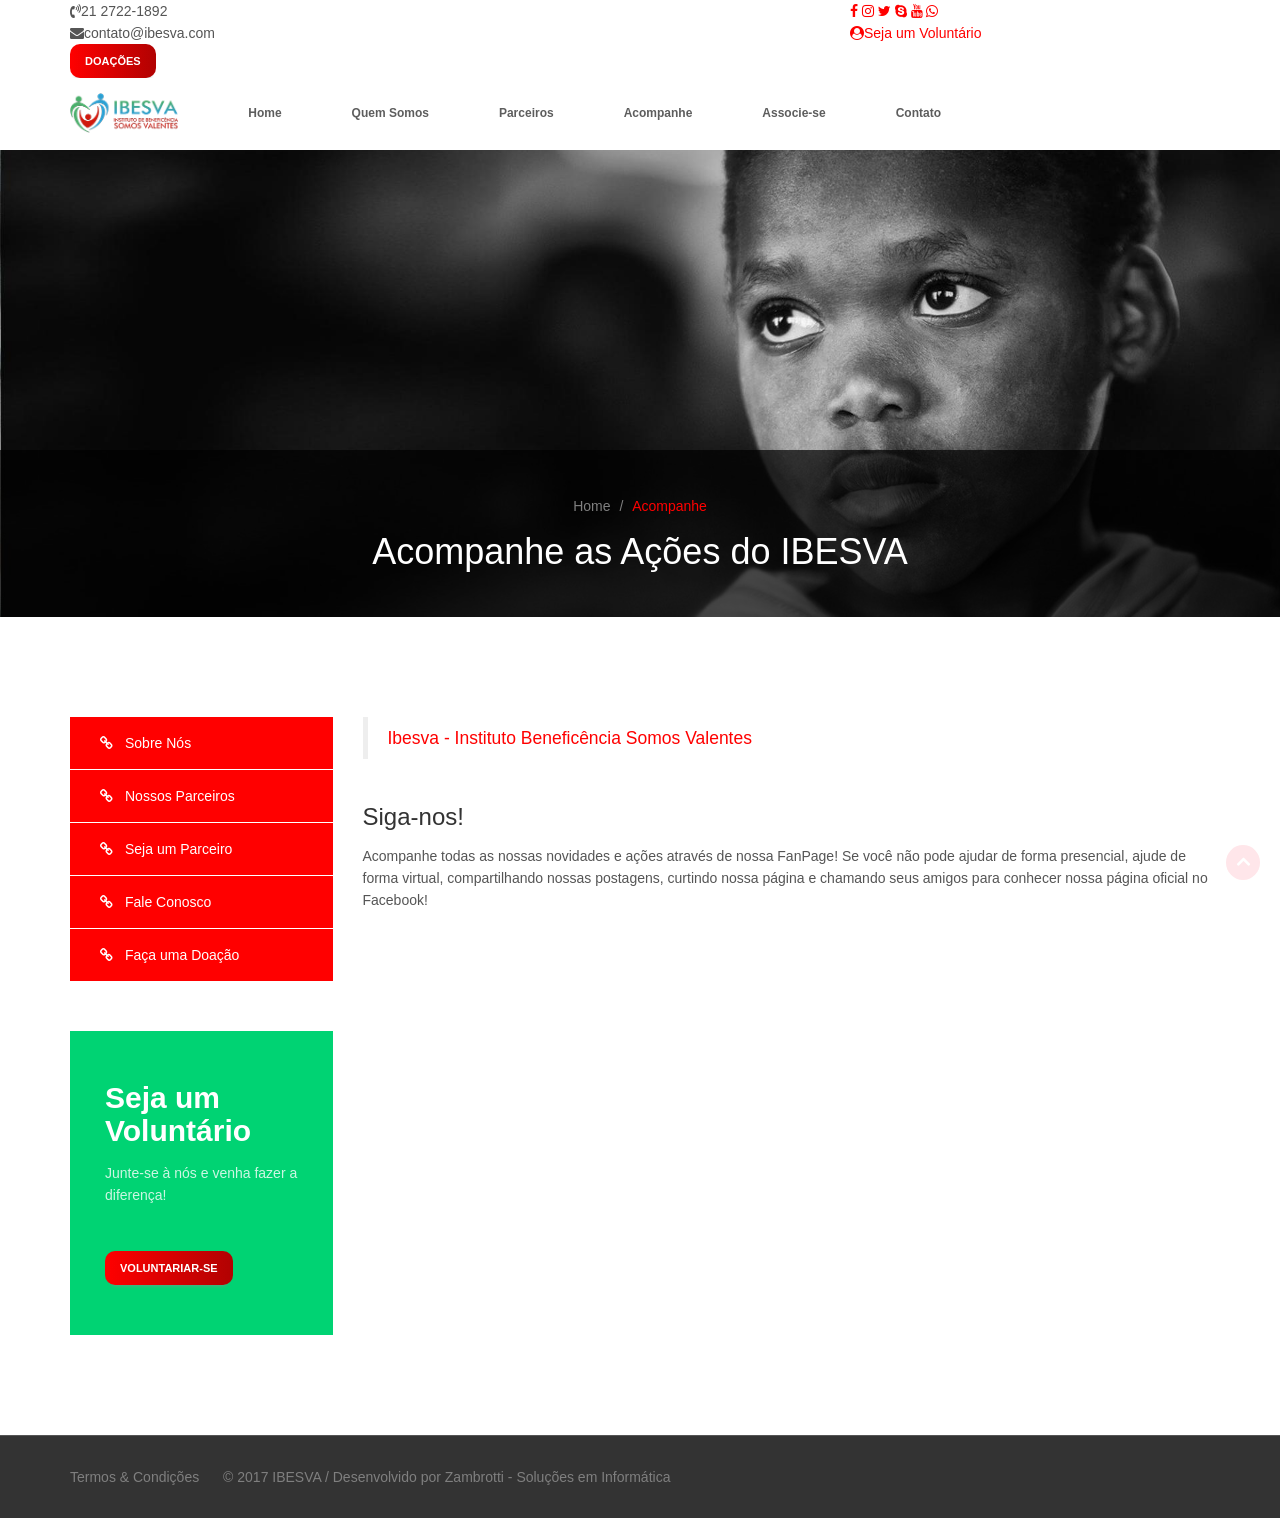
==== acompanhe.html @ 000c76cf "Sending all source code files to server" ====
<!DOCTYPE html>
<html lang="pt-br">


<!-- Desenvolvido por ZAMBROTTI - Soluções em Informática / Cópia proíbida e protegida por lei. -->
<head>
	<!-- Global site tag (gtag.js) - Google Analytics -->
<script async src="https://www.googletagmanager.com/gtag/js?id=UA-114999867-1"></script>
<script>
  window.dataLayer = window.dataLayer || [];
  function gtag(){dataLayer.push(arguments);}
  gtag('js', new Date());

  gtag('config', 'UA-114999867-1');
</script>

    <meta charset="utf-8">
    <meta http-equiv="X-UA-Compatible" content="IE=edge">
    <meta name="viewport" content="width=device-width, initial-scale=1">
    <meta name="description" content="O Instituto de Beneficência Somos Valentes é uma associação beneficente sem fins lucrativos que tem como objetivo o planejamento de ações na área de educação e saúde visando a combater a desigualdade social.">
    <meta name="author" content="Zambrotti - Soluções em Informática">
    <meta name="keywords" content="IBESVA, Instituto de Beneficência Somos Valentes, filantropia, filantrópica">
    <title>IBESVA - Instituto de Beneficência Somos Valentes</title>

    <!--Fav and touch icons-->
    <link rel="icon" href="images/favicon.ico">
    <link rel="apple-touch-icon" href="images/apple-touch-icon.png">
    <link rel="apple-touch-icon" sizes="76x76" href="images/apple-touch-icon-76x76.png">
    <link rel="apple-touch-icon" sizes="120x120" href="images/apple-touch-icon-120x120.png">
    <link rel="apple-touch-icon" sizes="152x152" href="images/apple-touch-icon-152x152.png">

    <!--Common Styles Plugins-->
    <link rel="stylesheet" type="text/css" href="css/bootstrap.css">
    <link rel="stylesheet" type="text/css" href="css/font-awesome.min.css">
    <link rel="stylesheet" type="text/css" href="css/animate.css">
    <link rel="stylesheet" type="text/css" href="css/owl.carousel.css">
    <link rel="stylesheet" type="text/css" href="css/owl.theme.default.min.css">
    <link rel="stylesheet" type="text/css" href="css/jquery-ui.min.css">
    <link rel="stylesheet" type="text/css" href="css/magnific-popup.css">

    <!--Google fonts-->
    <link href="https://fonts.googleapis.com/css?family=Roboto:300,400,500,700,900" rel="stylesheet">
    <!--Custom Style-->
    <link rel="stylesheet" type="text/css" href="style.css">
    <link rel="stylesheet" type="text/css" href="space.css">
    <link rel="stylesheet" type="text/css" href="responsive.css">
    
    <!-- HTML5 shim and Respond.js for IE8 support of HTML5 elements and media queries -->
    <!--[if lt IE 9]>
        <script src="js/html5shiv.min.js"></script>
        <script src="js/respond.min.js"></script>
    <![endif]-->
</head>
<body>
<div id="fb-root"></div>
<script>(function(d, s, id) {
  var js, fjs = d.getElementsByTagName(s)[0];
  if (d.getElementById(id)) return;
  js = d.createElement(s); js.id = id;
  js.src = "//connect.facebook.net/pt_BR/sdk.js#xfbml=1&version=v2.9";
  fjs.parentNode.insertBefore(js, fjs);
}(document, 'script', 'facebook-jssdk'));</script>
    <!-- header -->
     <div id="header--fixed" class="header">
        <div class="nav-top">
            <div class="container">
                <div class="row">
                    <div class="col-sm-6 col-md-5 col-lg-4">
                        <div class="phone">
                            <i class="fa fa-volume-control-phone"></i>21 2722-1892
                        </div>
                        <div class="email">
                            <i class="fa fa-envelope"></i>contato@ibesva.com
                        </div>
                        <a href="doacao.html" class="btn btn-red">Doações</a>
                    </div>
                    <div class="col-md-3 col-lg-4 ">
                      
                    </div>
                    <div class="col-sm-6 col-md-4 col-lg-4">
                        <div class="social">
                            <a href="https://www.facebook.com/Ibesva/" target="_blank"> <i class="fa fa-facebook"></i></a>
                            <a href="https://www.instagram.com/ibesva/" target="_blank"> <i class="fa fa-instagram"></i></a>
                            <a href="https://twitter.com/ibesva1" target="_blank"> <i class="fa fa-twitter"></i></a>
                            <a href="skype:Instituto Somos Valentes?chat" > <i class="fa fa-skype"></i></a>
                            <a href="https://www.youtube.com/channel/UCTy3Cvu4SE8czmW8fIi3gtA" target="_blank"> <i class="fa fa-youtube"></i></a>
							<a href="http://api.whatsapp.com/send?1=pt_BR&phone=552137413455"> <i class="fa fa-whatsapp"></i></a>
                        </div>
                        <a class="join-top" href="contato.html"><i class="fa fa-user-circle"></i>Seja um Voluntário</a>
                       
                      
                    </div>
                </div>
            </div>
        </div>

        <div id="main-nav" class="main-nav">
            <nav class="navbar navbar-default">
                <div class="container">
                    <!-- Brand and toggle get grouped for better mobile display -->
                    <div class="navbar-header">
                        <button type="button" class="navbar-toggle collapsed" data-toggle="collapse" data-target="#main-navbar" aria-expanded="false">
                            <span class="sr-only">Menu</span>
                            <span class="icon-bar"></span>
                            <span class="icon-bar"></span>
                            <span class="icon-bar"></span>
                        </button>
                        <a class="navbar-brand" href="index.html"><img class="retina" src="images/logo.png" alt="IBESVA"></a>
                    </div>
                    <div class="collapse navbar-collapse" id="main-navbar">
                        <ul class="nav navbar-nav navbar-left">
                            <li><a href="index.html">Home</a></li>
                            <li><a href="quemsomos.html">Quem Somos</a></li>
                            <li><a href="parceiros.html">Parceiros</a></li>
                            <li><a href="acompanhe.html">Acompanhe</a></li>
                            <li><a href="associe-se.html">Associe-se</a></li>                          
                            <li><a href="contato.html">Contato</a></li>
                        </ul>
                        <ul class="nav navbar-nav navbar-right hidden-xs">
                            
                        </ul>
                    </div>
                </div>
            </nav>
        </div>
    </div>

    <!-- Page title -->
    <div class="page-title-section">
        <div class="page-title-wrap">
            <div class="page-title-overlay"></div>
            <div class="page-title-info">
                <ol class="breadcrumb">
                    <li><a href="index.html">Home</a></li>
                    <li class="active">Acompanhe</li>
                </ol>
                <h1 class="page-title">Acompanhe as Ações do IBESVA</h1>
            </div>
        </div>
    </div>
    <!-- Event section -->
    <div class="event-section mg-top-100 mg-bottom-50">
        <div class="container">
            <div class="row">
                <div id="event-sticky" class="col-sm-4 col-md-3">
                    <div class="faq-nav hidden-xs">
                        <ul>
                            <li><a href="quemsomos.html"><i class="fa fa-chain"></i>Sobre Nós</a></li>
                            <li><a href="parceiros.html"><i class="fa fa-chain"></i>Nossos Parceiros</a></li>
                            <li><a href="associe-se.html"><i class="fa fa-chain"></i>Seja um Parceiro</a></li>
                            <li><a href="contato.html"><i class="fa fa-chain"></i>Fale Conosco</a></li>
                            <li><a href="doacao.html"><i class="fa fa-chain"></i>Faça uma Doação</a></li>
                        </ul>
                    </div>
                    <div class="widget widget-volentaree">
                        <h2 class="wv-title">Seja um Voluntário</h2>
                        <p>Junte-se à nós e venha fazer a diferença!</p>
                        <a class="btn btn-red btn-red-bg" href="contato.html">VOLUNTARIAR-SE</a>
                    </div>
                </div>
                <div class="col-sm-8 col-md-9 mg-bottom-50">
                    <div id="details" class="event-details">
                        <div class="fb-page" data-href="https://www.facebook.com/Ibesva/" data-tabs="timeline" data-width="500" data-height="800" data-small-header="false" data-adapt-container-width="true" data-hide-cover="false" data-show-facepile="false"><blockquote cite="https://www.facebook.com/Ibesva/" class="fb-xfbml-parse-ignore"><a href="https://www.facebook.com/Ibesva/">Ibesva - Instituto Beneficência Somos Valentes</a></blockquote></div>
                        <div class="event-summary">
                            <h3 class="event-title">Siga-nos!</h3>
                            <p>Acompanhe todas as nossas novidades e ações através de nossa FanPage! Se você não pode ajudar de forma presencial, ajude de forma virtual, compartilhando nossas postagens, curtindo nossa página e chamando seus amigos para conhecer nossa página oficial no Facebook!</p>
                        </div>
                        
                    </div>
                </div>
            </div>
        </div>
    </div>

    <!-- footer -->
     <div class="footer-section">
 <div class="footer-bottom">
            <div class="container">
                <div class="row">
                    <div class="col-md-12">
                        <span><a href="termosecondicoes.html">Termos & Condições</a></span>
                        <span>&copy; 2017 IBESVA / Desenvolvido por <a href="http://zambrotti.com" target="_blank">Zambrotti - Soluções em Informática</a></span>
                    </div>
                </div>
            </div>
        </div>
    </div>
    <!--Common JS Plugin-->
    <script type="text/javascript" src="js/jquery-1.12.4.min.js"></script>
    <script type="text/javascript" src="js/jquery-ui.min.js"></script>
    <script type="text/javascript" src="js/bootstrap.min.js"></script>
    <script type="text/javascript" src="js/retina.min.js"></script>
    <script type="text/javascript" src="js/jquery.easing.min.js"></script>
    <script type="text/javascript" src="js/jquery.scrollUp.min.js"></script>
    <script type="text/javascript" src="js/owl.carousel.min.js"></script>
    <script type="text/javascript" src="js/isotope.pkgd.min.js"></script>
    <script type="text/javascript" src="js/imagesloaded.pkgd.min.js"></script>
    <script type="text/javascript" src="js/headroom.min.js"></script>
    <script type="text/javascript" src="js/jQuery.headroom.min.js"></script>
    <script type="text/javascript" src="js/sticky-kit.min.js"></script>
    <script type="text/javascript" src="js/jquery.countdown.min.js"></script>
    <script type="text/javascript" src="js/jquery.waypoints.js"></script>
    <script type="text/javascript" src="js/jquery.magnific-popup.min.js"></script>
    <script type="text/javascript" src="js/jquery.counterup.min.js"></script>

 

    <!-- Custom JS -->
    <script type="text/javascript" src="js/custom.js"></script>
</body>

<!-- Desenvolvido por ZAMBROTTI - Soluções em Informática / Cópia proíbida e protegida por lei. -->
</html>
---- style.css ----
/*
Theme Name: beCharity Template
Description: HTML5 Charity Template
Version: 1.0.0
*/

/*----------------------------------------------------------------*/

/* Styles Added by Guilherme Bromonschenkel */
/* Navbar Donation Button */
.donation-button{
    text-align: center; 
    border-color: red; 
    border-style: solid; 
    border-width: 2px;
    background-color: white; 
    height: 100%; 
    width: 100%; 
    padding: 0 15px 0 15px; 
    border-radius: 10px; 
    color: red;
    -webkit-transition: all 0.2s ease-in-out;
    font-weight: bold;
    font-size: 12px;
    padding: 0px 10px 0px 10px;
}
.header .main-nav .navbar-left li a div:hover{ 
    background-color: red; 
    color: white; 
}

/* Slider Button */
.btn {
    background: red;
    border: 0 none;
    border-radius: 2px;
    color: #ffffff;
    cursor: pointer;
    display: inline-block;
    font-size: 11px;
    font-weight: bolder;
    line-height: 14px;
    padding: 10px 15px;
    position: relative;
    text-align: center;
    text-transform: uppercase;
}
.btn-red {
    background-image: linear-gradient(to right ,#FF0000, #B10202);
    box-shadow: 0 6px 4px -6px #8D8D8D;
    border-radius: 10px;
}
.btn-red:hover {
    color: red;
    background: white;
    -webkit-transition: all 0.2s ease-in-out;
}

/* Slider */
.slider {
    height: 400px; 
    display: flex;
    margin-top: 70px;
}
.slider-right-side{
    float: right; 
    height: 100%; 
    width: 100%; 
    text-align: right;
}
.slider-img{
    height: 100%; 
    width: 100%;
}
.slider-left-side{
    float: left; 
    height: 100%; 
    width: 100%; 
    background-color: #E6E6E6; 
    display: relative;
}
.slider-left-side-content{
    height: 60%; 
    width: 70%; 
    margin: auto auto; 
    margin-top: 100px;
    text-align: left;
}
.slider-title{
    font-size: 35px;
    font-weight: 500;
    padding-bottom: 7px;
    color: #2E2E2E;
}
.slider-description{
    font-size: 12px;
    font-weight: 500;
    line-height: 15px;
    padding-bottom: 10px;
    color: #2E2E2E;
}
.slider-rolling {
    width: auto;
    height: auto;
    display: flex;
    /*overflow-x: auto;*/
  }
.slide {
    width: 100%;
    flex-shrink: 0;
    height: 100%;
}
.slider-indicators{
    display: flex; 
    width: 40px; 
    margin: 0px auto 0px auto;
}
.slider-indicators div{
    cursor: pointer; 
    padding: 4px 4px 4px 4px;
    border-radius: 100%; 
}
.slider-indicators .div div{
    width: 8px; 
    height: 8px; 
    border-radius: 100%; 
    margin: 0 5px 0 0; 
}

/* Sidebar */
.sidebar{
    background-color: white; 
    height: 130px; 
    text-align: center; 
    display: flex;
}
.sidebar-item{
    display: inline-block; 
    width: auto; 
    height: 58px; 
    margin: auto auto;
}
.sidebar-item-content{
    display: flex; 
    width:auto;
    flex-direction: row;
    align-items: center;
    justify-content: center;
}
.sidebar-item-content-img{
    height: 25px; 
    width: auto; 
    margin: auto auto;
    margin-right: 5px;
}
.sidebar-item-content-number-red{
    margin: auto auto; 
    margin-left: 0;
    font-weight: bold;
    color: #FF0000;
    font-size: 40px;
}
.sidebar-item-content-number-green{
    margin: auto auto; 
    font-weight: bold;
    margin-left: 0;
    color: #18BF1E;
    font-size: 40px;
}

/* ==================================================================
 * Table of Contents:
 *
* 1.0 - General styles
* 2.0 - Common styles
* 3.0 - Header Styles
* 4.0 - Home Slider
* 5.0 - Fun fact Section
* 6.0 - Equal Column Height Style
* 7.0 - Home Gallery Section
* 8.0 - Clients Section
* 9.0 - Call to Action Section
* 10.0 - Client Testimonial Section
* 11.0 - Newsletter Signup
* 12.0 - Page Title Section
* 13.0 - Breadcrumb Section
* 14.0 - Page Accordian
* 15.0 - Page Navigation
* 16.0 - About Page
* 17.0 - Cause Details
* 18.0 - Event Page
* 19.0 - Event Details
* 20.0 - Team Page
* 21.0 - Partner Page
* 22.0 - FAQ Page
* 23.0 - Gallery Page
* 24.0 - Contact Page
* 25.0 - Register Page
* 26.0 - 404 Page
* 27.0 - Home Feature Blog
* 28.0 - Blog Page
* 29.0 - Single Blog
* 30.0 - Blog Comment
* 31.0 - Widget Section
* 32.0 - Archive Page
* 33.0 - Shop Page
* 34.0 - Cart Page
* 35.0 - Empty Cart Page
* 36.0 - Checkout Page
* 37.0 - Donation Page
* 38.0 - Footer Section
* 39.0 - Scroll To Top
* 40.0 - Preloader
================================================================== */


/* ==================================================================
  1.0 General styles
================================================================== */

html,
html a {
    text-rendering: optimizeLegibility !important;
    -webkit-font-smoothing: antialiased !important;
    font-smoothing: antialiased !important;
}
html {
    overflow-x: hidden !important;
}
body {
    color: #555;
    font-family: 'Open Sans', sans-serif;
    font-size: 14px;
    line-height: 22px;
}
h1,
h2,
h3,
h4,
h5,
h6 {
    color: #333333;
}
p {
    font-size: 14px;
    line-height: 22px;
}
a {
    color: #ff0000;
}
a:focus,
a:hover,
a:active,
:focus {
    outline: none;
    text-decoration: none;
}
a,
a:after,
a:before,
.btn {
    -webkit-transition: all 0.25s linear;
    -moz-transition: all 0.25s linear;
    -o-transition: all 0.25s linear;
    transition: all 0.25s linear;
}
img {
    max-width: 100%;
}
.left {
    float: left;
}
.right {
    float: right;
}
.no-pad {
    padding: 0;
}
.bg {
    background: #ff0000;
}
img.left {
    margin: 0 15px 15px 0;
}
img.right {
    margin: 0 0 15px 15px;
}
input[type=text] {
    -webkit-appearance: none;
    -moz-appearance: none;
    appearance: none;
}

/* ==================================================================
  2.0 Common styles
================================================================== */

.list-style-none {
    list-style: none;
    margin: 0;
    padding: 0;
}
.section-title {
    font-size: 36px;
    font-weight: 300;
    line-height: 36px;
    margin-bottom: 50px;
    margin-top: 15px;
    padding-bottom: 45px;
    position: relative;
    text-align: center;
    text-transform: uppercase;
}
.section-title::before {
    background: #ff0000;
    bottom: 12px;
    content: "";
    height: 5px;
    left: 50%;
    position: absolute;
    -webkit-transform: translateX(-50%);
    transform: translateX(-50%);
    width: 170px;
}
.section-title::after {
    background: #ff0000;
    border-radius: 50%;
    bottom: 0;
    color: #fff;
    content: "";
    font-family: OpenSans;
    font-size: 14px;
    height: 30px;
    left: 50%;
    line-height: 30px;
    position: absolute;
    -webkit-transform: translateX(-50%);
    transform: translateX(-50%);
    width: 30px;
}
.section-title i.fa {
    background: #ff0000;
    border-radius: 15px;
    bottom: 0;
    color: #fff;
    font-size: 14px;
    height: 30px;
    left: 50%;
    line-height: 30px;
    position: absolute;
    -webkit-transform: translateX(-15px);
    transform: translateX(-15px);
    width: 30px;
    z-index: 9;
}

.btn-red-bg:hover {
    background: #fff;
    color: #ff0000;
}
.btn-blue-bg:hover {
    background: #fff;
    color: #25aae2;
}
.red {
    background: #ff0000;
}
.thumb-caption {
    background: #fff;
    padding: 20px;
}
.btn-donate {
    background: #25aae2;
    color: #ffffff;
    display: block;
    font-weight: 700;
    margin-bottom: 50px;
    padding: 25px 0;
    text-align: center;
    text-transform: uppercase;
}
.btn-donate:hover {
    background: #ff0000;
    color: #fff;
}

/* ==================================================================
  3.0 Header Styles
================================================================== */

/*
.header {
    box-shadow: 0 6px 4px -6px #999;
}*/

/*====== Header Nav Menu ======*/

.navbar-brand {
    height: 40px;
    line-height: 10px;
}
.navbar-brand > img {
    max-height: 40px;
}
.header .main-nav .navbar-default {
    background-color: #fff;
    border: 0 none;
    border-radius: 0;
    margin: 0;
}
.header .main-nav .navbar-left li a {
    color: #5D5D5D;
    line-height: 40px;
    padding-top: 15px; 
    padding-left: 55px;
    font-weight: bold;
    font-size: 12px;
}

.header .main-nav .navbar-left li a:hover {
    color: #ff0000;
}

.navbar-default .navbar-nav > .open > a,
.navbar-default .navbar-nav > .open > a:hover,
.navbar-default .navbar-nav > .open > a:focus {
    background: #fff;
    color: #ff0000;
}

.header .main-nav .navbar-left .dropdown-menu {
    border: 0 none;
    border-radius: 0;
    margin: 0;
    padding: 0;
}
.header .main-nav .navbar-left .dropdown-menu li a {
    border-bottom: 1px solid #e7e7e7;
    line-height: 50px;
    min-width: 200px;
}
.navbar-nav > li > .dropdown-menu,
.dropdown-submenu > .dropdown-menu {
    border-top: 1px solid #e7e7e7;
}
.dropdown-submenu {
    position: relative;
}
.dropdown-submenu > .dropdown-menu {
    left: 100%;
    top: 0;
}
.navbar-default .navbar-nav .open .dropdown-menu > li > a {
    color: #333;
}
.navbar-default .navbar-nav .open .dropdown-menu > li > a:hover,
.navbar-default .navbar-nav .open .dropdown-menu > li > a:focus {
    color: #ff0000;
}
.navbar-default .navbar-toggle {
  border-color: #25aae2;
}
.navbar-default .navbar-toggle .icon-bar {
  background-color: #25aae2;
}

/*====== Top Cart ======*/

.top-cart {
    font-size: 24px;
    line-height: 20px;
    padding: 28px 0;
    position: relative;
    text-align: center;
}
.top-cart i.fa {
    color: #25aae2;
}
.navbar-default .navbar-nav > li.top-cart > a.top-amount {
    background: #ff0000;
    border-radius: 2px;
    color: #fff;
    font-size: 14px;
    line-height: 14px;
    margin-top: -5px;
    padding: 5px 10px;
    position: relative;
}
.navbar-default .navbar-nav > li.top-cart > a:hover {
    background: #ff0000;
    color: #fff;
}
.main-nav.is_stuck .navbar-brand {
    height: 70px;
    padding-bottom: 0;
    padding-top: 0;
}
.header .main-nav.is_stuck .navbar-left li a {
    line-height: 70px;
}
.main-nav.is_stuck .top-cart {
    padding: 13px 0;
}

/* ==================================================================
  5.0 Fun fact Section
================================================================== */

.fun-fact {
    background-image: url("images/fun-fact.jpg");
}
.fun-fact {
    background-position: center center;
    background-size: cover;
    position: relative;
}
.single-fact {
    overflow: hidden;
    padding-bottom: 60px;
    padding-top: 60px;
    text-align: center;
}
.facet-overlay {
    background: rgba(255, 52, 80, 0.8);
    height: 100%;
    position: absolute;
    right: 0;
    top: 0;
    width: 100%;
}
.single-fact:nth-child(even) .facet-overlay {
    background: rgba(0, 211, 115, 0.8);
}
.fact-wrap {
  display: inline-block;
}
.fact-icon {
  color: #ffffff;
  float: left;
  font-size: 48px;
  overflow: hidden;
  padding-left: 0;
  padding-right: 15px;
  position: relative;
}
.fact-details {
    float: left;
}
.single-fact:nth-child(even) .fact-icon {
    color: #ffffff;
}
.fact-count {
    color: #fff;
    font-size: 32px;
    font-weight: 700;
    line-height: 38px;
    position: relative;
}
.fact-info {
    color: #fff;
    margin-top: 5px;
    position: relative;
}

/* ==================================================================
  6.0 Equal Column Height Style
================================================================== */

.equal-height-wrap {
    display: table;
}
.equal-height-inner {
    display: table-cell;
    float: none;
}
.equal-height-inner > img {
    bottom: 0;
    height: 100%;
    left: 0;
    object-fit: cover;
    object-position: 50% 50%;
    position: absolute;
    right: 0;
    top: 0;
    width: 100%;
}

/* ==================================================================
  9.0 Call to Action Section
================================================================== */

.call-to-action {
    background: url("images/space.jpg");
    background-size: cover;
    color: #fff;
    position: relative;
    text-align: center;
}
.call-to-action .overlay {
  background: rgba(0, 0, 0, 0.5);
  height: 100%;
  left: 0;
  position: absolute;
  top: 0;
  width: 100%;
}
.call-to-action h2 {
    color: #fff;
    margin-bottom: 15px;
    margin-top: 15px;
}

/* ==================================================================
  10.0 Client Testimonial Section
================================================================== */

.testimonial-carousel {
    position: relative;
}
.testimonial-carousel .item {
    margin-left: auto;
    margin-right: auto;
    max-width: 750px;
    padding: 0 20px;
    text-align: center;
}
.testimonial-carousel .item img {
    border-radius: 50%;
    height: 100px;
    margin: auto auto 15px;
    width: 100px;
}
.testimonial-carousel .item .tm-title {
    color: #333333;
    font-weight: 400;
    margin-bottom: 25px;
    margin-top: 0;
    text-align: center;
}
.testimonial-carousel .item p {
    margin-bottom: 47px;
    text-align: center;
}
.testimonial-client {
    font-size: 16px;
    margin-bottom: 15px;
}
.testimonial-client > span {
    display: block;
    font-size: 12px;
}

/* ==================================================================
  11.0 Newsletter Signup
================================================================== */

.newsletter-section {
    background: #00d373;
    padding: 50px 0;
}
.newsletter-section .title {
    color: #fff;
    margin: 0;
}
.newsletter-section p {
    color: #ffffff;
    margin: 0;
    opacity: 0.8;
}
.newsletter-form {
    margin-top: 10px;
}
.newsletter-form .form-group {
    margin-bottom: 0;
}
.newsletter-section .newsletter-form .form-control {
    border: 0;
    border-radius: 0;
    box-shadow: none;
    height: 32px;
}
.newsletter-section .newsletter-form .search-button {
    padding: 0;
    border: 0;
    background: transparent;
    padding-left: 30px;
}
.newsletter-section .search-button .btn {
    padding: 9px 40px;
}
.newsletter-section .search-button .btn:hover {
    background: #fff;
    color: #ff0000;
}

/* ==================================================================
  12.0 Page Title Section
================================================================== */

.page-title-section {
    background-image: url("images/page-title/1.jpg");
    background-position: center center;
    background-size: cover;
}
.page-title-section {
  margin-top: 150px;
  padding-top: 300px;
  position: relative;
}
.page-title-wrap {
    overflow: hidden;
    position: relative;
}
.page-title-wrap .page-title-overlay {
    background: rgba(000, 0, 0, 0.7);
    height: 100%;
    width: 100%;
    position: absolute;
}
.page-title-wrap .page-title-info {
    position: relative;
    text-align: center;
    padding: 45px 0;
}
.page-title-wrap .page-title {
    color: #ffffff;
    margin: 0;
    padding-top: 15px;
}
.page-title-wrap span {
    font-weight: 500;
}
.page-title-wrap i {
    padding: 0 10px;
}
.page-title-wrap .page-name {
    color: #ff0000;
}
.intro-title {
    font-weight: 300;
    margin-bottom: 30px;
    margin-top: 0;
}
.intro-title span {
    font-weight: bold;
}
.intro p {
  color: #7f7f7f;
  font-size: 18px;
  line-height: 30px;
  text-align: center;
}

/* ==================================================================
  13.0 Breadcrumb Section
================================================================== */

.breadcrumb {
    background-color: transparent;
    border-radius: 0;
    font-weight: 500;
    margin: 0;
    padding: 0;
}
.breadcrumb a {
    color: #7f7f7f;
}
.breadcrumb > .active {
    color: #ff0000;
}
.breadcrumb > li + li::before {
    color: #7f7f7f;
}

/* ==================================================================
  14.0 Page Accordian
================================================================== */

.page-accordian .accordian-title {
    background: #25aae2;
    border: 0;
    border-bottom: 1px solid #ffffff;
    border-radius: 0;
    box-shadow: none;
    color: #ffffff;
    font-size: 16px;
    margin: 0;
    padding: 25px 35px;
}
.page-accordian .accordian-description {
    background: #f3f3f3;
    border: 0 none;
    border-radius: 0;
    color: #555;
    padding: 35px;
}
.page-accordian .accordian-description .date {
    color: #333;
    font-weight: bold;
    padding-bottom: 20px;
}
.page-accordian .accordian-description p {
    padding-bottom: 10px;
}
.page-accordian .accordian-description .user {
    padding-top: 10px;
}

/* ==================================================================
  15.0 Page Navigation
================================================================== */

.page-navigation {
    text-align: center;
    height: 40px;
}
.page-navigation .pagination {
    margin: 0;
    border-radius: 0;
}
.page-navigation .pagination li a {
    height: 40px;
    width: 40px;
    font-size: 14px;
    line-height: 17px;
    color: #333333;
    display: flex;
    align-items: center;
    justify-content: center;
    margin: auto;
    margin-right: 10px;
    text-align: center;
    font-weight: 700;
}
.page-navigation .pagination li.active a,
.page-navigation .pagination li a:hover,
ul.pagination li a a {
    background-color: #ff0000;
    border-color: #ff0000;
    color: #ffffff;
}
.page-navigation .pagination li:first-child a,
.page-navigation .pagination li:last-child a {
    border-radius: 0;
}

/* ==================================================================
  16.0 About Page
================================================================== */

.about-section .about-single {
    margin-bottom: 50px;
    position: relative;
}
.about-section .about-single img {
    height: auto;
    width: 100%;
}
.about-section .about-single .inner-title {
    border: 1px solid #ffffff;
    border-left: 0;
    background-color: #25aae2;
    border-radius: 0px 100px 100px 0px;
    position: absolute;
    font-size: 24px;
    color: #ffffff;
    padding: 23px 40px 23px 26px;
    bottom: 60px;
}
.about-section .about-content {
    color: #7f7f7f;
    font-size: 18px;
    line-height: 30px;
    padding: 0 55px;
    text-align: center;
}
.about-feature .feature-list {
    padding-bottom: 40px;
}
.about-feature .icon-bg {
    position: absolute;
    z-index: 98;
    top: 0;
}
.about-feature .icon-bg i {
    color: #EEEEEE;
    line-height: 72px;
    font-size: 72px;
}
.about-feature .media {
    margin-top: 0;
    padding-left: 36px;
    padding-top: 15px;
    position: relative;
    z-index: 99;
}
.about-feature .media .media-left {
    padding-right: 16px;
    padding-top: 14px;
}
.about-feature .media i {
    color: #ff0000;
    line-height: 36px;
    font-size: 36px;
}
.about-feature .media .feature-title {
    color: #25aae2;
}
.gallery-list .single-image {
    padding: 0;
}

/* ==================================================================
  17.0 Cause Details
================================================================== */

.cause-details i {
    padding-right: 6px;
}
.cause-details .meta-list a {
    color: #7F7F7F;
    font-weight: 500;
    padding-right: 23px;
}
.cause-details .meta-list a:hover {
    color: #ff0000;
}
.cause-details .tag {
    padding-bottom: 10px;
    padding-top: 10px;
}
.cause-details .tag a {
    color: #7F7F7F;
    font-weight: 500;
}
.cause-details .tag a:hover {
    color: #ff0000;
}
.cause-details .catagory a {
    font-weight: 500;
}
.cause-details .catagory a:hover {
    color: #ff0000;
}
.cause-summary {
    margin: 45px 0;
}
.cause-details h3 {
    color: #333333;
    margin: 0;
    padding-bottom: 15px;
}
.cause-goal,
.cause-feature,
.cause-solution,
.cause-map,
.cause-according {
    margin-bottom: 45px;
}
ul.feature-list {
    margin: 0;
    padding: 0;
}
.cause-details .feature-list li {
    font-weight: 500;
    list-style: none;
    padding-bottom: 10px;
}
.cause-details .cause-map .location {
    padding-bottom: 30px;
}
.cause-details .map {
    padding-bottom: 70px;
}
.cause-details .map h3 {
    color: #333333;
    line-height: 33px;
    font-size: 22px;
    font-weight: 700;
    padding-bottom: 50px;
}
.cause-details .map .location {
    padding-bottom: 45px;
    color: #7F7F7F;
}
.cause-gallery img {
    margin-bottom: 30px;
}
.cause-leader {
    background: #f3f3f3;
    padding: 30px;
}
.cause-leader h3 {
    color: #333333;
    font-weight: 700;
    margin: 0;
    padding-bottom: 20px;
}
.cause-leader img {
    text-align: center;
    padding-bottom: 20px;
}
.cause-leader .cause-mail {
    color: #4874B9;
}
.cause-leader .cause-mail i {
    padding-right: 5px;
}
.cause-leader .social {
    padding-top: 10px;
}
.cause-leader .social i {
    color: #4874B9;
    padding-right: 5px;
}
.fund {
    margin-bottom: 20px;
}
.fund .fund-top,
.fund-bottom {
    background: #25aae2;
    padding: 50px 35px 45px;
}
.fund-top .fund-title,
.fund-bottom .fund-title {
    color: #ffffff;
    margin-bottom: 15px;
    margin-top: 0;
}
.fund .fund-top h3,
.fund .fund-bottom h3 {
    color: #ffffff;
    font-weight: 700;
    line-height: 36px;
    margin: 0;
    padding: 0;
}
.fund .fund-bottom {
    background: #ff0000;
}
.fund-line {
    background: rgba(255, 52, 80, 0.2);
    border-radius: 30px;
    height: 150px;
    margin-left: auto;
    margin-right: auto;
    position: relative;
    width: 10px;
}
.fund-line .fill {
    background: #ff0000;
    border-radius: 30px;
    bottom: 0;
    height: 10%;
    left: 0;
    position: absolute;
    width: 10px;
}
.fund-percent {
    color: #ff0000;
    padding-top: 12px;
}
.fund-progress {
    color: #fff;
    margin-top: 10px;
}
.x-fundline {
    background: rgba(255, 255, 255, 0.5);
    border-radius: 5px;
    height: 10px;
    margin-top: 5px;
    position: relative;
    width: 100%;
}
.x-fill {
    background: #fff;
    border-radius: 5px;
    height: 10px;
    left: 0;
    position: absolute;
    top: 0;
    width: 0%;
}
.single-recent-cause-wrap {
    background: #f3f3f3;
    padding: 30px 30px 0;
}
.single-related-cause-title {
    background: #25aae2;
    color: #fff;
    margin: 0;
    padding: 25px 35px;
}
.single-related-cause {
    background: #fff;
    margin-bottom: 30px;
}
.single-related-cause img {
    width: 100%;
}
.single-related-cause .title {
    font-size: 18px;
    font-weight: 700;
    line-height: 24px;
    margin: 0;
}
.single-related-cause a {
    display: block;
    padding: 30px;
    color: #333;
}
.recent-cause {
    background: #f3f3f3;
}
.recent-cause-content {
    float: left;
    margin-right: 30px;
}
.recent-cause-list {
    margin-bottom: 50px;
}
.recent-cause-list img {
    width: 100%;
}
.recent-cause-summary {
    background: #fff;
    overflow: hidden;
    padding: 30px 30px 35px;
    position: relative;
}
.recent-cause-title {
    font-size: 24px;
    font-weight: 700;
    line-height: 30px;
    margin-top: 0;
}
.recent-cause-title a {
    color: #333;
}
.recent-cause-title a:hover {
    color: #ff0000;
    text-decoration: none;
}
.cause-location,
.cause-tags {
    color: #7f7f7f;
    font-weight: 500;
    margin-bottom: 5px;
}
.cause-location i.fa,
.cause-tags i.fa {
    margin-right: 3px;
}
.cause-location a,
.cause-tags a {
    color: #7f7f7f;
}
.cause-location a:hover,
.cause-tags a:hover {
    color: #ff0000;
}
.recent-cause-funding {
    margin-top: 10px;
    position: absolute;
    right: 30px;
    text-align: center;
    width: 30px;
}
.related-cause-content .fund-progress {
    color: #333;
    margin-top: 20px;
}
.related-cause-content .x-fundline {
    background: rgba(255, 52, 80, 0.2);
}
.related-cause-content .x-fill {
    background: #ff0000;
}

/* ==================================================================
  19.0 Event Details
================================================================== */

.event-summary {
    margin: 45px 0;
}
.event-object,
.event-vanue {
    margin-bottom: 45px;
}
.event-section .event-title {
    color: #333333;
    margin: 0;
    padding-bottom: 15px;
}
.event-details .meta-list > div {
    color: #7f7f7f;
    font-weight: 500;
    margin-bottom: 10px;
}
.event-details i {
    padding-right: 6px;
}
.event-details ul.object-list {
    margin: 0;
    padding: 0;
}
.event-details .object-list li {
    font-weight: 500;
    list-style: outside none none;
    margin: 0;
    padding: 0 0 10px;
}

/* ==================================================================
  20.0 Team Page
================================================================== */

.team-section {
    background-color: #f3f3f3;
}
.team-section .isotope-filters {
    background: #ffffff;
    margin-bottom: 50px;
}
.team-section .isotope-filters button {
    background: transparent;
    border: 0 none;
    color: #7f7f7f;
    font-size: 12px;
    line-height: 22px;
    margin: 0 10px 5px;
    outline: 0 none;
    padding: 22px 6px 15px;
    text-transform: uppercase;
}
.team-section .isotope-filters button.active {
    color: #ff0000;
}
.team-isotope .item {
    margin-bottom: 50px;
    position: relative;
}
.team-isotope .item .thumb {
    position: relative;
}
.team-isotope .item:hover .thumb::after {
    background: rgba(0, 0, 0, 0.4);
    content: "";
    height: 100%;
    left: 0;
    position: absolute;
    top: 0;
    width: 100%;
}
.team-isotope .thumb img {
    height: auto;
    width: 100%;
}
.team-isotope .meta-data {
    text-align: center;
    padding-bottom: 45px;
    overflow: hidden;
}
.team-isotope .meta-data .title {
    color: #333333;
    padding-top: 20px;
}
.team-isotope .meta-data .tag {
    color: #7F7F7F;
    font-size: 12px;
    text-transform: uppercase;
}
.team-isotope .meta-social {
    text-align: center;
    display: none;
    position: relative;
    padding-bottom: 58px;
    padding-top: 60px;
}
.team-isotope .meta-social .btn {
    text-align: center;
    position: absolute;
    top: -17px;
    left: 50%;
    -webkit-transform: translateX(-38px);
    transform: translateX(-38px);
}
.team-isotope .meta-social i {
    color: #7F7F7F;
    line-height: 24px;
    font-size: 18px;
    letter-spacing: 5px;
    text-align: center;
}
.team-isotope .item:hover .meta-data {
    display: none;
}
.team-isotope .item:hover .meta-social {
    display: block;
}
.team-isotope .member-details {
    background: #ffffff;
    height: 145px;
}

/* ==================================================================
  21.0 Partner Page
================================================================== */

.partner-section {
    background-color: #f3f3f3;
}
.partner-section .partner-isotope-btn {
    background: #ffffff;
    margin-bottom: 50px;
    text-align: center;
}
.partner-section .partner-isotope-btn button {
    background: transparent;
    border: 0;
    color: #7f7f7f;
    font-size: 12px;
    line-height: 22px;
    margin: 0 10px 5px;
    outline: 0 none;
    padding: 22px 6px 15px;
    text-transform: uppercase;
}
.partner-section .partner-isotope-btn button.active {
    color: #ff0000;
}
.partner-isotope-btn {
    margin-bottom: 100px;
}
.partner-isotope .item {
    margin-bottom: 50px;
}
.partner-isotope .partner-item {
    background: #ffffff;
}
.partner-isotope .partner-left {
    border-right: 1px solid #e7e7e7;
    padding: 35px;
    width: 40%;
}
.partner-isotope .partner-body {
    padding: 35px;
    text-align: left;
}
.partner-isotope .partner-body p {
    text-align: left;
    padding-bottom: 35px;
}

/* ==================================================================
  22.0 FAQ Page
================================================================== */

.faqs.ui-accordion {
    border-bottom: 1px solid #e7e7e7;
    margin-bottom: 50px;
}
.faqs.ui-accordion .ui-accordion-header {
    background: transparent;
    border: 0;
    border-radius: 0;
    border-top: 1px solid #e7e7e7;
    color: #333333;
    font-weight: bold;
    line-height: 22px;
    margin: 0;
    padding: 16px 0;
}
.faqs.ui-accordion .ui-accordion-header i.fa {
    padding-right: 10px;
}
.faqs.ui-accordion .ui-accordion-content {
    border: 0;
    color: #7f7f7f;
    line-height: 22px;
    padding: 0 0 20px 27px;
}
.faq-section .faq-title {
    font-weight: 700;
    text-align: center;
    padding-bottom: 26px;
    padding-top: 70px;
}
.faq-section .faq-sub-heading {
    margin: 0;
    padding: 0 0 25px;
}
.faq-nav ul {
    margin: 0;
    padding-bottom: 50px;
    padding-left: 0;
}
.faq-nav li {
    background: #ff0000;
    border-bottom: 1px solid #fff;
    list-style: outside none none;
    padding: 15px 30px;
}
.faq-nav li:last-child {
    border-bottom: 0;
}
.faq-nav li i {
    padding-right: 12px;
}
.faq-nav li a,
.faq-nav li a:hover {
    color: #fff;
}
.faq-read {
    text-align: center;
    padding: 42px 0;
    background: #00d373;
    line-height: 21px;
}
.faq-read a {
    color: #ff0000;
    font-weight: 700;
    text-decoration: underline;
}

/* ==================================================================
  23.0 Gallery Page
================================================================== */

.gallery-section {
    background: #f3f3f3;
}
.gallery-isotope {
    margin-bottom: 20px;
}
.gallery-section .gallery-isotope-btn {
    margin-bottom: 50px;
    text-align: center;
}
.gallery-section .gallery-isotope-btn button {
    margin-right: 20px;
    background: #ffffff;
    font-weight: normal;
    color: #333333;
    box-shadow: none;
}
.gallery-section .gallery-isotope-btn button:last-child {
    margin-right: none;
}
.gallery-section .gallery-isotope-btn button:hover {
    color: #ffffff;
    background: #ff0000;
    font-weight: normal;
}
.gallery-section .gallery-isotope-btn button.active {
    color: #ffffff;
    background: #ff0000;
}
.gallery-section .item {
    margin-bottom: 30px;
}
.gallery-section .thumb {
    border: 10px solid #ffffff;
}
.gallery-section .thumb img {
    height: auto;
    width: 100%;
}

/*====== Gallery Image Zoom effect ======*/

.mfp-zoom-in .mfp-with-anim {
    opacity: 0;
    -webkit-transition: all 0.5s ease-in-out;
    -moz-transition: all 0.5s ease-in-out;
    -o-transition: all 0.5s ease-in-out;
    transition: all 0.5s ease-in-out;
    -webkit-transform: scale(0.8);
    -moz-transform: scale(0.8);
    -ms-transform: scale(0.8);
    -o-transform: scale(0.8);
    transform: scale(0.8);
}
.mfp-zoom-in.mfp-bg {
    opacity: 0;
    -webkit-transition: all 0.5s ease-in-out;
    -moz-transition: all 0.5s ease-in-out;
    -o-transition: all 0.5s ease-in-out;
    transition: all 0.5s ease-in-out;
}
.mfp-zoom-in.mfp-ready .mfp-with-anim {
    opacity: 1;
    -webkit-transform: scale(1);
    -moz-transform: scale(1);
    -ms-transform: scale(1);
    -o-transform: scale(1);
    transform: scale(1);
}
.mfp-zoom-in.mfp-ready.mfp-bg {
    opacity: 0.8;
}
.mfp-zoom-in.mfp-removing .mfp-with-anim {
    -webkit-transform: scale(0.8);
    -moz-transform: scale(0.8);
    -ms-transform: scale(0.8);
    -o-transform: scale(0.8);
    transform: scale(0.8);
    opacity: 0;
}
.mfp-zoom-in.mfp-removing.mfp-bg {
    opacity: 0;
}

/* ==================================================================
  24.0 Contact Page
================================================================== */

.contact-section {
    background: #f3f3f3;
}
.contact-head {
    background: #ffffff;
    padding-bottom: 20px;
}
.contact-head img {
    height: auto;
    width: 100%;
}
.contact-head .head-title {
    color: #ff0000;
    margin: 0;
    padding: 30px 35px 20px;
}
.contact-head p {
    padding: 0 35px;
}
.contact-head p i {
    padding-right: 10px;
}
.contact-branch {
    background: #ffffff;
    overflow: hidden;
    padding: 30px 35px 0;
}
.contact-branch i {
    padding-right: 10px;
}
.contact-branch .head-title {
    color: #ff0000;
    margin: 0;
    padding-bottom: 20px;
}
.contact-branch .branch-office {
    padding: 0 0 20px;
}
.contact-main .form-title {
    background: #25aae2;
    color: #ffffff;
    margin: 0;
    padding: 25px 35px;
}
.contact-main .btn {
    margin-right: 15px;
}
.contact-main .rbtn-title a {
    color: #ff0000;
    font-weight: 700;
    padding-left: 8px;
}
.contact-main .rbtn-title a:hover {
    color: #333333;
}
.contact-main .rform-title {
    line-height: 20px;
    margin: 0;
    padding-top: 35px;
}
.contact-main .rform-title a {
    color: #ff0000;
    font-weight: 700;
    padding: 0 5px;
}
.contact-main .rform-title a:hover {
    color: #333333;
}
.contact-form {
    background: #ffffff;
    padding: 35px;
}
.contact-form .contact-title {
    color: #333333;
    margin-bottom: 0;
    padding-bottom: 10px;
    padding-top: 25px;
}
.contact-form .contact-title:first-child {
    padding-top: 0;
}
.contact-form .input-message {
    height: 130px;
    width: 100%;
    padding: 16px 20px;
    border: 1px solid #E7E7E7;
}
.contact-form .input {
    width: 100%;
    height: 45px;
    padding: 0 20px;
    border: 1px solid #E7E7E7;
}
.contact-form .btn {
    margin-top: 30px;
}

/* ==================================================================
  25.0 Register Page
================================================================== */

.registar-section {
    background: #f3f3f3;
}
.registar-section .registar-form {
    background: #ffffff;
    padding: 35px;
}
.registar-section .registar-form .contact-title {
    padding-bottom: 10px;
}
.registar-form label {
    margin: 0;
    padding-bottom: 10px;
    padding-top: 25px;
}
.registar-form label:first-child {
    padding-top: 0;
}
.registar-section .registar-form .input {
    width: 100%;
    height: 45px;
    border: 1px solid #E7E7E7;
    padding: 0 20px;
}
.registar-section .registar-form .registar-check {
    overflow: hidden;
    padding-bottom: 20px;
}
.registar-section .registar-form .registar-check .checkbox {
    float: left;
    height: 20px;
    margin-top: 25px;
    width: 20px;
    margin-right: 10px;
}
.registar-section .registar-form .registar-check .address-title {
    float: left;
    padding-top: 10px;
    padding-left: 10px;
}

/* ==================================================================
  26.0 404 Page
================================================================== */

.error-section {
    text-align: center;
}
.error-section .error-title {
  color: #ff0000;
  font-size: 120px;
  font-weight: 700;
  line-height: 90px;
  margin: 0;
  padding-bottom: 50px;
}
.error-section p {
    padding-bottom: 55px;
}

/* ==================================================================
  27.0 Home Feature Blog
================================================================== */

.blog-single {
    background: #ffffff;
    margin-bottom: 50px;
    overflow: hidden;
}
.blog-single .thumb img {
    height: auto;
    width: 100%;
}
.blog-single .post-desk {
    border-bottom: 1px solid #e7e7e7;
    padding: 30px;
}
.blog-single .post-desk .post-meta {
    padding-bottom: 15px;
}
.blog-single .post-desk .post-meta .meta-left i {
    color: #7f7f7f;
}
.blog-single .post-desk .post-meta .meta-left a {
    color: #7f7f7f;
    font-weight: 500;
}
.blog-single .post-desk .post-meta .meta-left a:hover {
    color: #ff0000;
}
.blog-single .post-desk .post-meta .meta-right {
    float: right;
    font-size: 14px;
    color: #ff0000;
    line-height: 20px;
    text-align: center;
    font-weight: 500;
}
.blog-single .post-desk .post-meta .meta-right i {
    padding-right: 5px;
}
.blog-single .post-desk .post-meta i {
    padding-right: 9px;
}
.blog-single .post-desk .title {
    font-size: 24px;
    font-weight: 700;
    line-height: 30px;
    margin: 0;
}
.blog-single .post-desk .title a {
    color: #333;
}
.blog-single .post-desk .title a:hover {
    color: #ff0000;
}
.category-meta a {
    color: #7f7f7f;
}
.category-meta a:hover {
    color: #ff0000;
}
.category-meta i.fa {
  color: #7f7f7f;
  padding-right: 9px;
}
.blog-single .post-desk p {
    font-weight: 500;
    padding-top: 15px;
}
.blog-single .post-author {
    overflow: hidden;
    padding: 20px 30px;
}
.blog-single .post-author .thumb {
    float: left;
}
.blog-single .post-author .thumb img {
    border: 1px solid #e7e7e7;
    border-radius: 50%;
    height: 32px;
    width: 32px;
}
.blog-single .post-author .name {
    float: left;
    margin-bottom: 0;
    padding-left: 10px;
    padding-top: 5px;
}

/* ==================================================================
  28.0 Blog Page
================================================================== */

.blog-section {
    background: #f3f3f3;
}
.blog-list {
    background: #fff;
    margin-bottom: 50px;
    padding-bottom: 50px;
    text-align: left;
}
.blog-list .thumb img {
    width: 100%;
    height: auto;
}
.blog-list i {
    padding-right: 6px;
}
.blog-list .thumb-meta {
    padding: 0 30px;
}
.blog-list .thumb-meta span {
    color: #7f7f7f;
    font-weight: 500;
    padding-right: 15px;
}
.blog-list .thumb-meta a {
    color: #7F7F7F;
}
.blog-list .thumb-meta a:hover {
    color: #ff0000;
}
.blog-list .title {
    font-weight: 700;
    margin: 0;
    padding: 30px 30px 20px;
}
.blog-list .title a {
    color: #333;
}
.blog-list .title a:hover {
    color: #ff0000;
}
.blog-list .single-meta {
    color: #7F7F7F;
    font-weight: 500;
}
.blog-list .single-meta .admin {
    padding-right: 30px;
}

/* ==================================================================
  29.0 Single Blog
================================================================== */

.single-blog-section {
    background: #f3f3f3;
}
.blog-details {
    background: #fff;
    padding: 0 30px 25px;
}
.single-blog .thumb img {
    height: auto;
    margin: 0;
    width: 100%;
}
.single-blog .thumb-meta {
    padding: 25px 0 20px;
}
.single-blog .thumb-meta span {
    color: #7f7f7f;
    font-weight: 500;
    padding-right: 15px;
}
.single-blog i {
    padding-right: 6px;
}
.single-blog .thumb-meta a {
    color: #7f7f7f;
}
.single-blog .thumb-meta a:hover {
    color: #ff0000;
}
.single-blog img {
    margin-bottom: 10px;
}
.single-blog .blog-quote {
    color: #4874b9;
    font-size: 18px;
    font-style: italic;
    line-height: 24px;
    padding: 10px 0;
}
.single-blog .blog-quote::before {
    content: "\f10d";
    font-family: OpenSans;
    padding-right: 10px;
}
.author-meta {
    margin-top: 45px;
}
.single-blog .author-meta .media-left img {
    height: 100px;
    max-width: none;
    width: 100px;
}
.single-blog .author-meta .media-body {
    padding-left: 20px;
}
.single-blog .author-meta .media-body .media-title {
    margin: 0;
    padding-bottom: 10px;
    text-transform: uppercase;
}
.single-blog-section .blog-section {
    padding: 40px 0;
}
.single-blog-section .post-desk .title {
    font-size: 18px;
    line-height: 24px;
}

/* ==================================================================
  30.0 Blog Comment
================================================================== */

.blog-comment {
    background: #fff;
    overflow: hidden;
    padding: 30px;
}
.blog-comment .comment-header {
    color: #ff0000;
    line-height: 22px;
    margin: 0;
    padding-bottom: 50px;
    text-transform: uppercase;
}
.blog-comment .media {
    margin-bottom: 50px;
    margin-top: 0;
}
.blog-comment .media-left img {
    height: 100px;
    max-width: none;
    width: 100px;
}
.blog-comment .media-body {
    padding: 0 20px;
}
.blog-comment .media-body .comment-title {
    color: #333;
    font-size: 18px;
    font-weight: 700;
    line-height: 18px;
}
.blog-comment .media-body .comment-date {
    font-size: 12px;
    font-weight: 500;
    line-height: 18px;
    padding-left: 25px;
}
.blog-comment .media-body .comment-date i {
    padding-right: 5px;
}
.blog-comment .media-body p {
    padding-top: 15px;
}
.blog-reply {
    border: 5px solid #E7E7E7;
}

/* ==================================================================
  31.0 Widget Section
================================================================== */

.sidebar-left {
    margin-bottom: 30px;
}
.widget {
    margin-bottom: 50px;
}
.widget .widget-title {
    background: #25aae2;
    color: #ffffff;
    margin: 0;
    padding: 25px 35px;
}

/* ========== Widget Category =============*/

.widget-category ul {
    padding: 0;
    margin: 0;
}
.shop-widget.widget-category > ul {
    border: 1px solid #e7e7e7;
    border-top: 0;
}
.widget-category ul li.category-list {
    background: #fff;
    border-top: 1px solid #e7e7e7;
    list-style: outside none none;
    padding: 0;
}
.widget-category ul li.category-list a {
    color: #333333;
    display: block;
    font-size: 14px;
    padding: 15px 35px;
}
.widget-category ul li.category-list a:hover {
    background: #ff0000;
    color: #fff;
}
.widget-category li.list-parent {
    position: relative;
}
.widget-category .list-parent i.fa {
    cursor: pointer;
    padding: 17px 20px;
    position: absolute;
    right: 0;
    top: 2px;
}
.widget-category ul li:hover i.fa {
    color: #fff;
}
.widget-category ul li:hover i:hover {
    color: #ff0000;
}

/* ========== Search  Widget =============*/

.widget .search-form .search-field {
    background: #25aae2;
    border: none;
    color: #fff;
    font-size: 14px;
    padding: 25px 35px;
    width: 100%;
}

/* ========== Widget Recent Post =============*/

.widget-recent {
    background: #f3f3f3;
}
.widget.widget-recent > ul {
    background: #fff;
    margin: 0;
    padding: 0 0 30px;
}
.widget-recent li {
    list-style: none;
    padding: 30px 35px 0;
}
.widget-recent li .thumb {
    padding-bottom: 10px;
}
.widget-recent li .thumb img {
    height: auto;
    width: 100%;
}
.widget.widget-recent a {
    color: #555;
    font-weight: bold;
}
.widget.widget-recent a:hover {
    color: #ff0000;
}

/* ========== Widget Shoping Cart =============*/

.shopping-cart-widget .subtotal {
    border-top: 1px solid #e7e7e7;
    margin: 0;
    padding-bottom: 25px;
    padding-top: 15px;
}
.widget-shopping-cart {
    background: #f3f3f3;
    padding: 30px;
}
.widget-shopping-cart .shopping-cart-title {
    padding-bottom: 10px;
}
.widget-shopping-cart .media {
    margin-bottom: 25px;
    margin-top: 0;
}
.widget-cart-img {
    height: 45px;
    max-width: none;
    width: 45px;
}
.widget-cart-title {
    margin-top: 0;
}
.widget-shopping-cart .media-body {
    position: relative;
}
.widget-shopping-cart .media-body .widget-cart-details {
    padding-right: 20px;
}
.widget-shopping-cart .media-body .widget-cart-details > p {
    margin-bottom: 0;
}
.widget-shopping-cart .media-body .cross-btn {
    cursor: pointer;
    position: absolute;
    right: 0;
    top: 0;
}
.widget-shopping-cart .media-body .cross-btn:hover {
    color: #ff0000;
}
.widget-shopping-cart .media-body span {
    font-weight: 500;
    color: #333333;
}
.widget-shopping-cart .btn {
    margin-top: 10px;
}

/* ========== Widget Button - FAQ =============*/
.widget-volentaree {
    background: #00d373;
    padding: 50px 35px;
}
.widget-volentaree .wv-title {
    color: #ffffff;
    font-weight: 700;
    margin: 0;
    padding-bottom: 15px;
}
.widget-volentaree p {
    color: #ffffff;
    margin-bottom: 45px;
    opacity: 0.8;
}

/* ==================================================================
  32.0 Archive Page
================================================================== */

.archive-section {
    background-color: #f3f3f3;
}

/* ==================================================================
  33.0 Shop Page
================================================================== */

ul.products {
    list-style: none;
    margin: 0;
    overflow: hidden;
    padding: 0;
}
.product-item {
    margin-bottom: 40px;
    overflow: hidden;
}
.product-item .product-entry {
    border: 1px solid #e7e7e7;
}
.product-item .product-content {
    background: #fff;
    border-top: 1px solid #e7e7e7;
    padding-top: 35px;
    position: relative;
    z-index: 99;
}
.product-item .product-name {
    color: #555;
    font-weight: 400;
    line-height: 23px;
    margin: 0;
    text-align: center;
}
.product-item .price {
    color: #ff0000;
    font-size: 18px;
    font-weight: 700;
    line-height: 23px;
    padding-bottom: 25px;
    padding-top: 15px;
    text-align: center;
}
.product-item .product-hover-wrap {
    border-top: 1px solid #e7e7e7;
    display: none;
    padding: 15px 15px 0;
    text-align: center;
}
.product-item .product-hover-wrap .btn {
    margin-bottom: 15px;
}
.product-item:hover {
    cursor: pointer;
}
.product-item:hover .product-content {
    animation: slideInUp 0.5s;
    margin-top: -65px;
}
.product-item:hover .product-hover-wrap {
    display: block;
}
.onsale {
    background: #ff0000;
    color: #fff;
    padding: 2px 7px;
    position: absolute;
    top: 0;
    z-index: 1;
}
.single-product-thumbnails {
    padding: 30px 0;
}
.single-product-thumbnails img {
    height: 120px;
    margin-right: 10px;
    width: 120px;
}
.product-summary .title {
    font-weight: 400;
    line-height: 39px;
    margin: 0 0 25px;
}
.product-summary .product-rating {
    color: #7f7f7f;
}
.product-summary .rating-icon i {
    font-size: 16px;
    padding-right: 3px;
}
.product-summary .price-amount {
    color: #ff0000;
    font-size: 36px;
    font-weight: 700;
    line-height: 36px;
    margin: 25px 0;
}
.product-summary p {}
.product-summary .quantity {
    margin-top: 25px;
}
.product-summary .quantity > input {
    border: 1px solid #e7e7e7;
    border-radius: 2px;
    float: left;
    margin-right: 10px;
    max-width: 60px;
    padding: 4px 5px 4px 20px;
}
.product-summary .product-meta {
    font-weight: 700;
    margin-top: 25px;
}
.product-meta > div {
    margin-bottom: 10px;
}
.product-summary .product-meta span {
    color: #333;
}
.product-share {
    padding-bottom: 50px;
    padding-top: 15px;
}
.social-icon i {
    font-size: 20px;
    padding-right: 10px;
}
.product-tabs {
    overflow: hidden;
}
.product-tabs .nav-tabs {
    background: #25aae2;
    border-bottom: 1px solid #25aae2;
}
.product-tabs .nav-tabs > li > a {
    border: 0;
    color: #fff;
    font-size: 18px;
    font-weight: 700;
    margin: 0;
    padding: 20px 80px;
}
.element.product-tabs .nav-tabs > li > a {
  padding: 20px 70px;
}
.product-tabs .nav-tabs > li.active > a,
.product-tabs .nav > li > a:hover,
.product-tabs .nav > li > a:focus {
    background: #ff0000;
    border: 0;
    border-radius: 0;
    color: #fff;
}
.product-tabs .tab-content {
    border: 1px solid #e7e7e7;
    padding: 30px;
}
.product-tabs .tabs-title {
    font-weight: 400;
    margin: 0 0 25px;
}
.shop-comment-wrapper .media-left img {
    height: 100px;
    max-width: none;
    width: 100px;
}
.shop-comment-wrapper.blog-comment {
    padding: 25px 0 0;
}

/* ==================================================================
  34.0 Cart Page
================================================================== */

.cart-page {
    background: #f3f3f3;
}
.cart-item {
    background: #fff;
    margin-bottom: 30px;
    overflow: hidden;
}
.cart-item:last-child {
    margin-bottom: 0;
}
.cart-item .cart-thumbnail {
    width: 50%;
    float: left;
}
.cart-item .cart-product {
    float: left;
    padding: 30px;
    position: relative;
    width: 50%;
}
.cart-item .product-name {
    font-size: 18px;
    font-weight: 700;
    line-height: 25px;
    margin: 0 0 20px;
    padding-right: 15px;
}
.cart-item .product-price,
.cart-item .quantity,
.cart-item .product-subtotal {
    color: #7f7f7f;
    font-weight: 700;
    padding-bottom: 10px;
}
.cart-item .product-price > span,
.cart-item .quantity > span,
.cart-item .product-subtotal > span {
    padding-right: 10px;
}
.cart-item .product-subtotal > span:last-child {
    color: #25aae2;
}
.cart-item .quantity input {
    background: #f3f3f3;
    border: 0 none;
    color: #ff0000;
    text-align: center;
    width: 60px;
}
.cart-item .product-remove {
    position: absolute;
    right: 30px;
    top: 30px;
    width: 14px;
}
.cart-item .product-remove i {
    color: #eee;
    font-size: 18px;
}
.cart-item .product-remove:hover i {
    color: #ff0000;
}
.cart-totals {
    background: #ffffff;
    padding-bottom: 40px;
}
.cart-total-title {
    background: #25aae2;
    color: #fff;
    margin: 0;
    padding: 25px 35px;
}
.cart-total-table {
    padding: 35px 35px 20px;
}
.table-responsive.cart-total-table {
    border: 0 none;
}
.cart-total-table .table tr td {
    border: 0 none;
    color: #7f7f7f;
    font-size: 18px;
    font-weight: 700;
    line-height: 18px;
    padding: 5px 5px 20px;
}
.cart-total-table .table tr td:last-child {
    text-align: right;
}
.cart-total-table .table tr:last-child td {
    color: #25aae2;
    padding-bottom: 0;
}
.cart-totals .btn {
    margin: 0 35px;
}
.cart-totals .btn i {
    font-size: 14px;
    padding-left: 5px;
}

/* ==================================================================
  35.0 Empty Cart Page
================================================================== */

.empty-cart {
    margin: 95px 0;
}
.empty-cart .empty-title {
    color: #ff0000;
    padding-bottom: 8px;
}
.empty-cart p {
    padding-bottom: 66px;
}
.empty-cart .btn {
    padding: 17px 35px;
}
.empty-cart .btn i {
    font-size: 14px;
    padding-left: 5px;
}

/* ==================================================================
  36.0 Checkout Page
================================================================== */

.checkout-section {
    background: #f3f3f3;
}
.billing-address {
    background: #ffffff;
    overflow: hidden;
}
.billing-address .address-header {
    background: #25aae2;
    padding: 25px 35px;
    color: #ffffff;
    margin: 0;
}
.billing-address .contact-address {
    border: 1px solid #e7e7e7;
    padding: 35px;
}
.billing-address .contact-address .address-check {
    overflow: hidden;
    padding-top: 25px;
}
.billing-address .contact-address .address-check .input[type=checkbox] {
    height: 20px;
    width: 20px;
    float: left;
}
.billing-address .contact-address .address-check .address-title {
    color: #333333;
    float: left;
    font-weight: 700;
    padding: 3px 6px 0 10px;
}
.billing-address .contact-address .address-title:first-child {
    padding-top: 0;
}
.billing-address .contact-address .address-title {
    color: #333333;
    font-weight: 700;
    margin: 0;
    padding-bottom: 15px;
    padding-top: 25px;
}
.billing-address .contact-address .input {
    width: 100%;
    padding: 13px 20px;
    font-family: OpenSans, sans-serif;
    font-weight: 400;
    border: 1px solid #E7E7E7;
}
.billing-address .contact-address .no-btop {
    border-top: none;
}
.billing-address .contact-address .country {
    width: 100%;
    padding: 13px 20px;
    font-family: OpenSans, sans-serif;
    font-weight: 400;
    border: 1px solid #E7E7E7;
}
.billing-address .contact-address p {
    color: #7f7f7f;
    line-height: 20px;
    padding-bottom: 15px;
    padding-top: 24px;
}
.billing-address .btn {
    margin-top: 30px;
}
.order-table {
    background: #ffffff;
}
.order-table .table-header {
    background: #25aae2;
    padding: 25px 35px;
    color: #ffffff;
    margin-bottom: 40px;
    margin: 0;
}
.order-table .table-responsive {
    padding: 30px 30px 10px;
}
.order-table .table thead th {
    border: none;
}
.order-table .table thead th:last-child {
    float: right;
}
.order-table .table tbody td {
    border: none;
    padding-top: 25px;
    color: #7F7F7F;
}
.order-table .table tbody td:last-child {
    float: right;
}
.order-table .table tbody .sub-total {
    font-weight: 700;
}
.order-table .table tbody .sub-total td {
    color: #333333;
    padding-top: 25px;
}
.order-table .total {
    background: #ff0000;
    color: #ffffff;
    font-size: 18px;
    font-weight: 700;
    line-height: 24px;
    padding: 25px 35px;
}
.order-table .payment {
    padding: 35px;
}
.order-table .payment .input[type=radio] {
    float: left;
    height: 15px;
    width: 15px;
    margin-top: 3px;
}
.order-table .payment .payment-title {
    padding-left: 10px;
    font-weight: 700;
}
.order-table .payment .payment-name a {
    padding-left: 18px;
    font-weight: 700;
    color: #7F7F7F;
}
.order-table .payment .payment-name a:hover {
    color: #ff0000;
}
.order-table .payment p {
    padding: 20px 0 15px;
    color: #7F7F7F;
}
.order-table .payment .btn {
    margin-top: 30px;
}

/* ==================================================================
  37.0 Donation Page
================================================================== */

.donation-section,
.donation-page {
    background: #f3f3f3;
}
.donate-cause-list {
    overflow: hidden;
}
.related-cause {
    background: #fff;
    margin-bottom: 50px;
    overflow: hidden;
}
.related-cause-img,
.related-cause-content {
    position: relative;
    width: 50%;
}
.related-cause-content {
    padding: 25px 30px 30px;
}
.related-cause-title {
    font-weight: 700;
    line-height: 25px;
    margin: 0 0 10px;
}

/* ==================================================================
  38.0 Footer Section
================================================================== */

.footer-section {
    background: #333333;
    color: #7f7f7f;
}
.footer-top .footer-widget {
    padding-bottom: 50px;
}
.footer-top i {
    padding-right: 10px;
    color: #7F7F7F;
}
.footer-top .footer-logo img {
    margin-top: 20px;
    max-width: 184px;
    padding-bottom: 10px;
}
.footer-top .footer-logo p {
    margin-bottom: 30px;
}
.footer-top .footer-address .footer-map {
    font-weight: bold;
    padding-top: 20px;
}
.footer-top .footer-address .footer-map a {
    color: #7F7F7F;
}
.footer-top .footer-address .footer-map a:hover {
    color: #ff0000;
}
.footer-top .footer-title {
    color: #ffffff;
    margin-bottom: 0;
    margin-top: 15px;
    padding-bottom: 45px;
}
.footer-top .footer-social i {
    font-size: 20px;
}
.footer-top ul {
    padding: 0;
    margin: 0;
}
.footer-top li {
    list-style: none;
    padding-bottom: 7px;
}
.footer-top li:last-child {
    padding-bottom: 0;
}
.footer-top li a {
    color: #7F7F7F;
    text-decoration: none;
}
.footer-top li a:hover {
    color: #ff0000;
}
.footer-bottom {
    border-top: 1px solid #555;
    padding: 30px 0;
}
.footer-bottom p {
    padding-bottom: 30px;
}
.footer-bottom span {
    color: #7f7f7f;
    padding-right: 20px;
    font-weight: 500;
}
.footer-bottom span a {
    color: #7f7f7f;
    text-decoration: none;
}
.footer-bottom span a:hover {
    color: #ff0000;
}

/* ==================================================================
  39.0 Scroll To Top
================================================================== */

#scrollUp {
    background: rgba(255, 52, 80, 1);
    border-radius: 50%;
    bottom: 20px;
    color: #fff;
    line-height: 22px;
    padding: 5px 10px;
    right: 20px;
}
#scrollUp .fa {
    font-size: 22px;
    font-weight: bold;
}

/* ==================================================================
  40.0 Preloader
================================================================== */

.preloader {
    background: #25aae2;
    bottom: 0;
    height: 100%;
    left: 0;
    position: fixed;
    right: 0;
    text-align: center;
    top: 0;
    width: 100%;
    z-index: 1999;
}
.preloader .loader-inner {
    left: 50%;
    position: absolute;
    top: 45%;
}
.sk-folding-cube {
    margin: 20px auto;
    width: 40px;
    height: 40px;
    position: relative;
    -webkit-transform: rotateZ(45deg);
    transform: rotateZ(45deg);
}
.sk-folding-cube .sk-cube {
    float: left;
    width: 50%;
    height: 50%;
    position: relative;
    -webkit-transform: scale(1.1);
    -ms-transform: scale(1.1);
    transform: scale(1.1);
}
.sk-folding-cube .sk-cube:before {
    content: '';
    position: absolute;
    top: 0;
    left: 0;
    width: 100%;
    height: 100%;
    background-color: #ffffff;
    -webkit-animation: sk-foldCubeAngle 2.4s infinite linear both;
    animation: sk-foldCubeAngle 2.4s infinite linear both;
    -webkit-transform-origin: 100% 100%;
    -ms-transform-origin: 100% 100%;
    transform-origin: 100% 100%;
}
.sk-folding-cube .sk-cube2 {
    -webkit-transform: scale(1.1) rotateZ(90deg);
    transform: scale(1.1) rotateZ(90deg);
}
.sk-folding-cube .sk-cube3 {
    -webkit-transform: scale(1.1) rotateZ(180deg);
    transform: scale(1.1) rotateZ(180deg);
}
.sk-folding-cube .sk-cube4 {
    -webkit-transform: scale(1.1) rotateZ(270deg);
    transform: scale(1.1) rotateZ(270deg);
}
.sk-folding-cube .sk-cube2:before {
    -webkit-animation-delay: 0.3s;
    animation-delay: 0.3s;
}
.sk-folding-cube .sk-cube3:before {
    -webkit-animation-delay: 0.6s;
    animation-delay: 0.6s;
}
.sk-folding-cube .sk-cube4:before {
    -webkit-animation-delay: 0.9s;
    animation-delay: 0.9s;
}
@-webkit-keyframes sk-foldCubeAngle {
    0%,
    10% {
        -webkit-transform: perspective(140px) rotateX(-180deg);
        transform: perspective(140px) rotateX(-180deg);
        opacity: 0;
    }
    25%,
    75% {
        -webkit-transform: perspective(140px) rotateX(0deg);
        transform: perspective(140px) rotateX(0deg);
        opacity: 1;
    }
    90%,
    100% {
        -webkit-transform: perspective(140px) rotateY(180deg);
        transform: perspective(140px) rotateY(180deg);
        opacity: 0;
    }
}
@keyframes sk-foldCubeAngle {
    0%,
    10% {
        -webkit-transform: perspective(140px) rotateX(-180deg);
        transform: perspective(140px) rotateX(-180deg);
        opacity: 0;
    }
    25%,
    75% {
        -webkit-transform: perspective(140px) rotateX(0deg);
        transform: perspective(140px) rotateX(0deg);
        opacity: 1;
    }
    90%,
    100% {
        -webkit-transform: perspective(140px) rotateY(180deg);
        transform: perspective(140px) rotateY(180deg);
        opacity: 0;
    }
}
---- space.css ----
/* ==================================================================
  3.0 Paddings And Margins Spacing
================================================================== */

.pd-top-10 {
    padding-top: 10px;
}
.pd-top-15 {
    padding-top: 15px;
}
.pd-top-20 {
    padding-top: 20px;
}
.pd-top-25 {
    padding-top: 25px;
}
.pd-top-30 {
    padding-top: 30px;
}
.pd-top-40 {
    padding-top: 40px;
}
.pd-top-45 {
    padding-top: 45px;
}
.pd-top-50 {
    padding-top: 50px;
}
.pd-top-60 {
    padding-top: 60px;
}
.pd-top-65 {
    padding-top: 65px;
}
.pd-top-80 {
    padding-top: 80px;
}
.pd-top-100 {
    padding-top: 100px;
}
.pd-bottom-10 {
    padding-bottom: 10px;
}
.pd-bottom-15 {
    padding-bottom: 15px;
}
.pd-bottom-20 {
    padding-bottom: 20px;
}
.pd-bottom-25 {
    padding-bottom: 25px;
}
.pd-bottom-30 {
    padding-bottom: 30px;
}
.pd-bottom-40 {
    padding-bottom: 40px;
}
.pd-bottom-45 {
    padding-bottom: 45px;
}
.pd-bottom-50 {
    padding-bottom: 50px;
}
.pd-bottom-60 {
    padding-bottom: 60px;
}
.pd-bottom-65 {
    padding-bottom: 65px;
}
.pd-bottom-80 {
    padding-bottom: 80px;
}
.pd-bottom-85 {
    padding-bottom: 85px;
}
.pd-bottom-100 {
    padding-bottom: 100px;
}
.pd-left-0 {
    padding-left: 0;
}
.mg-top-10 {
    margin-top: 10px;
}
.mg-top-15 {
    margin-top: 15px;
}
.mg-top-20 {
    margin-top: 20px;
}
.mg-top-25 {
    margin-top: 25px;
}
.mg-top-30 {
    margin-top: 30px;
}
.mg-top-40 {
    margin-top: 40px;
}
.mg-top-45 {
    margin-top: 45px;
}
.mg-top-50 {
    margin-top: 50px;
}
.mg-top-60 {
    margin-top: 60px;
}
.mg-top-65 {
    margin-top: 65px;
}
.mg-top-70 {
    margin-top: 70px;
}
.mg-top-80 {
    margin-top: 80px;
}
.mg-top-100 {
    margin-top: 100px;
}
.mg-top-150 {
    margin-top: 150px;
}
.mg-bottom-5 {
    margin-bottom: 5px;
}
.mg-bottom-10 {
    margin-bottom: 10px;
}
.mg-bottom-15 {
    margin-bottom: 15px;
}
.mg-bottom-20 {
    margin-bottom: 20px;
}
.mg-bottom-25 {
    margin-bottom: 25px;
}
.mg-bottom-30 {
    margin-bottom: 30px;
}
.mg-bottom-40 {
    margin-bottom: 40px;
}
.mg-bottom-45 {
    margin-bottom: 45px;
}
.mg-bottom-50 {
    margin-bottom: 50px;
}
.mg-bottom-55 {
    margin-bottom: 55px;
}
.mg-bottom-60 {
    margin-bottom: 60px;
}
.mg-bottom-65 {
    margin-bottom: 65px;
}
.mg-bottom-70 {
    margin-bottom: 70px;
}
.mg-bottom-80 {
    margin-bottom: 80px;
}
.mg-bottom-100 {
    margin-bottom: 100px;
}
.mg-left-35 {
    margin-left: 35px;
}
---- responsive.css ----
/* ==================================================================
 * Responsive Mobile  Query CSS
================================================================== */

@media only screen and (max-width:1200px) {
    /* ========= top bar ==========*/
    .nav-top .join-top {
        margin-left: 15px;
    }
}
@media only screen and (max-width:992px) {
    /* ========= Slider =============*/
    .home-slider {
        margin-top: 130px;
    }
    .slider-content {
        padding-top: 85px;
    }
    .event-carousel .slide-detels {
        padding: 80px 50px;
    }
    .event-carousel .slide-detels .speaker-thumb img {
        margin-right: 8px;
    }

    /* ========= Page title =============*/
    .page-title-section {
        margin-top: 130px;
    }

    /* ========= Partner =============*/
    .partner-isotope {
        margin-bottom: 25px;
    }
    .partner-section .isotope-filters {
        margin-bottom: 50px;
    }
    .partner-isotope .item {
        margin-bottom: 30px;
    }
    .partner-isotope .partner-left {
        width: 100%;
        display: block;
        padding: 0;
    }
    .partner-isotope .partner-body {
        padding-top: 0;
        text-align: center;
    }
    .partner-isotope .partner-body p {
        text-align: center;
        padding-bottom: 15px;
    }

    /* ========= Shop =============*/
    .product-item .product-content {
        padding-top: 15px;
    }
    .product-item .price {
        padding-bottom: 15px;
        padding-top: 10px;
    }
    .product-item .product-hover-wrap {
        padding: 15px 0 0;
    }
    .product-item .product-hover-wrap .btn i.fa {
        display: none;
    }

    /* ========= single product =============*/
    .product-tabs .nav-tabs > li > a {
        padding: 20px 68px;
    }
}
@media only screen and (min-width: 768px) and (max-width:992px) {
    /* ========= Navbar =============*/
    .navbar-brand {
        height: 80px;
        line-height: 50px;
    }
    .navbar-brand > img {
        max-height: 50px;
    }
    .header .main-nav .navbar-left li a {
        line-height: 80px;
        padding: 0 10px;
    }
    .top-cart {
        padding: 18px 0;
    }

    /* ========= Home Fact =============*/
    .fact-icon,
    .fact-details {
        float: none;
        text-align: center;
    }
    .fact-icon {
        margin-bottom: 10px;
    }
    .footer-top .footer-logo p {
        margin-bottom: 15px;
    }
}
@media only screen and (min-width:768px) {
    /* ========= Navmenu =============*/
    .dropdown-submenu:hover>.dropdown-menu {
        display: block;
    }
    .dropdown-submenu>a:after {
        display: block;
        content: " ";
        float: right;
        width: 0;
        height: 0;
        border-color: transparent;
        border-style: solid;
        border-width: 5px 0 5px 5px;
        border-left-color: #2867DE;
        margin-top: 20px;
        margin-right: -5px;
    }
    #header--fixed {
        left: 0;
        position: fixed;
        right: 0;
        top: 0;
        z-index: 10;
    }

    /* ========= Slide =============*/
    .slide-details-right {
        float: right;
    }
}
@media only screen and (max-width:767px) {
    /* ========= Navbar =============*/
    .navbar-brand {
        height: 80px;
        line-height: 70px;
    }
    .navbar-brand > img {
        max-height: 50px;
    }
    .navbar-toggle {
        margin-bottom: 23px;
        margin-top: 23px;
    }
    #main-navbar .nav.navbar-nav {
        margin-bottom: 0;
        margin-top: 0;
    }
    .header .main-nav .navbar-left li a {
        border-bottom: 1px solid #e7e7e7;
        line-height: 50px;
    }
    .navbar-nav .dropdown.open .dropdown-menu li a {
        padding-left: 30px;
    }
    .navbar-nav .dropdown.open .dropdown-menu .dropdown-menu li a {
        padding-left: 50px;
    }
    .dropdown-submenu>a:after {
        content: "";
        border-left: 4px solid transparent;
        border-right: 4px solid transparent;
        border-top: 4px dashed;
        display: inline-block;
        height: 0;
        margin-left: 5px;
        vertical-align: middle;
        width: 0;
    }
    .dropdown-submenu.pull-left {
        float: none;
    }
    .dropdown-submenu.pull-left>.dropdown-menu {
        left: -100%;
        margin-left: 10px;
    }

    /* ========= Gap from top =============*/
    .home-slider,
    .page-title-section{
        margin-top: 0px;
    }

    /* ========= Blog comment =============*/
    .blog-comment .media-left,
    .blog-comment .media-body {
        display: block;
        float: left;
        width: 100%;
    }
    .blog-comment .media-body {
        padding: 20px 0 0;
    }

    /* ========= Equal Height =============*/
    .equal-height-wrap,
    .equal-height-inner {
        display: block;
    }
    .modal .equal-height-wrap {
        display: table;
    }
    .modal .equal-height-inner {
        display: table-cell;
    }

    /* ========= Event Carousel =============*/
    .equal-height-inner > img {
        position: relative;
    }
    .event-carousel .owl-controls .owl-prev{
        left: 0;
        margin: 0;
        padding: 0;
    }
    .event-carousel .owl-controls .owl-next{
        margin: 0;
        padding: 0;
        right: 0;
    }

    /* ========= Shop =============*/
    .shop-widget {
        margin-top: 50px;
    }
    .product-tabs .nav-tabs > li > a {
        padding: 15px 18px;
    }

    /* ========= Cart =============*/
    .cart-totals {
        margin-top: 50px;
    }

    /* ========= Checkout =============*/
    .checkout-section .order-table {
        margin-top: 50px;
    }

    /* ========= Donate =============*/
    .related-cause-img,
    .related-cause-content {
        width: 100%;
    }
}
@media only screen and (max-width:500px) {
	/* ========= Event Carousel =============*/
    .event-carousel .slide-detels {
        padding: 50px 30px;
    }
}
@media only screen and (max-width:375px) {
    /* ========= Newsletter =============*/
    .newsletter-section .newsletter-form .search-button {
        float: left;
        padding-left: 0;
        padding-top: 15px;
    }

    /* ========= Cart =============*/
    .cart-item .cart-thumbnail {
        width: 40%;
    }
    .cart-item .cart-product {
        width: 60%;
    }
}
@media only screen and (max-width: 360px) {
    /* ========= Top Nav =============*/
    .nav-top .phone,
    .nav-top .email {
        margin-right: 10px;
    }

    /* ========= Slider =============*/
    .home-slider .item {
        height: 400px;
    }
    .home-slider .slider-content h2 {
        font-size: 36px;
    }
    .home-slider .slider-content p {
        opacity: 1;
    }
    .event-carousel .slide-detels .speaker-thumb {
        clear: left;
        margin-top: 10px;
    }
    .event-carousel .slide-detels .join-list {
        margin-top: 80px;
    }
}
@media only screen and (max-width:320px) {
    /* ========= Top Nav =============*/
    .nav-top .phone,
    .nav-top .email {
        margin-right: 4px;
    }
    .nav-top i {
        padding-right: 2px;
    }
    .nav-top .btn {
        font-size: 11px;
        padding: 0 5px;
    }

    /* ========= Slider =============*/
    .slider-content {
        padding-top: 35px;
    }
}
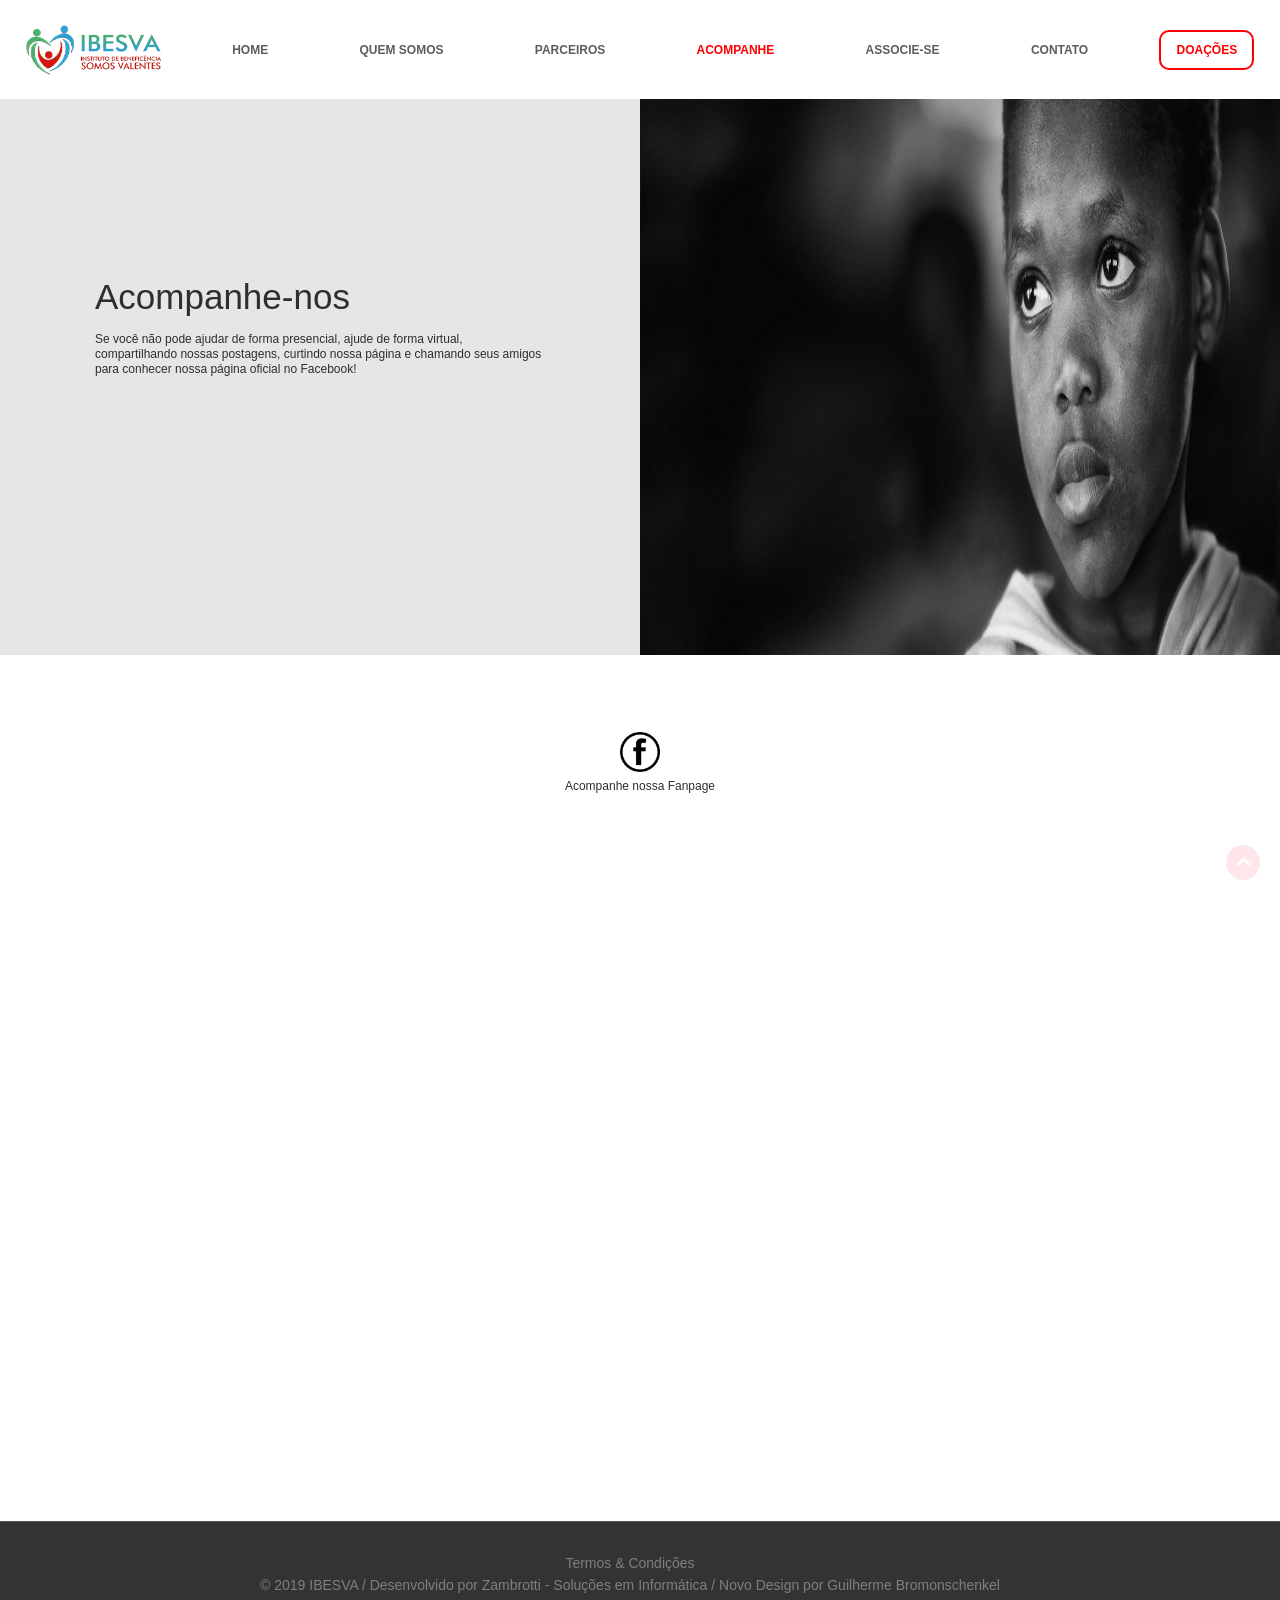
==== commit 36149278: "Added 'Acompanhe-nos' responsive page" ====
--- a/acompanhe.html
+++ b/acompanhe.html
@@ -1,24 +1,26 @@
 <!DOCTYPE html>
 <html lang="pt-br">
 
+<!-- Novo Design feito por Guilherme Bromonschenkel -->
+<!-- Desenvolvido por ZAMBROTTI - Soluções em Informática / Cópia proíbida e protegida por lei. -->
 
-<!-- Desenvolvido por ZAMBROTTI - Soluções em Informática / Cópia proíbida e protegida por lei. -->
 <head>
-	<!-- Global site tag (gtag.js) - Google Analytics -->
-<script async src="https://www.googletagmanager.com/gtag/js?id=UA-114999867-1"></script>
-<script>
-  window.dataLayer = window.dataLayer || [];
-  function gtag(){dataLayer.push(arguments);}
-  gtag('js', new Date());
+    <!-- Global site tag (gtag.js) - Google Analytics -->
+    <script async src="https://www.googletagmanager.com/gtag/js?id=UA-133762638-1"></script>
+    <script>
+        window.dataLayer = window.dataLayer || [];
+        function gtag() { dataLayer.push(arguments); }
+        gtag('js', new Date());
 
-  gtag('config', 'UA-114999867-1');
-</script>
+        gtag('config', 'UA-133762638-1');
+    </script>
 
     <meta charset="utf-8">
     <meta http-equiv="X-UA-Compatible" content="IE=edge">
     <meta name="viewport" content="width=device-width, initial-scale=1">
-    <meta name="description" content="O Instituto de Beneficência Somos Valentes é uma associação beneficente sem fins lucrativos que tem como objetivo o planejamento de ações na área de educação e saúde visando a combater a desigualdade social.">
-    <meta name="author" content="Zambrotti - Soluções em Informática">
+    <meta name="description"
+        content="O Instituto de Beneficência Somos Valentes é uma associação beneficente sem fins lucrativos que tem como objetivo o planejamento de ações na área de educação e saúde visando a combater a desigualdade social.">
+    <meta name="author" content="Zambrotti - Soluções em Informática / Guilherme Bromonschenkel">
     <meta name="keywords" content="IBESVA, Instituto de Beneficência Somos Valentes, filantropia, filantrópica">
     <title>IBESVA - Instituto de Beneficência Somos Valentes</title>
 
@@ -44,147 +46,118 @@
     <link rel="stylesheet" type="text/css" href="style.css">
     <link rel="stylesheet" type="text/css" href="space.css">
     <link rel="stylesheet" type="text/css" href="responsive.css">
-    
+
     <!-- HTML5 shim and Respond.js for IE8 support of HTML5 elements and media queries -->
     <!--[if lt IE 9]>
         <script src="js/html5shiv.min.js"></script>
         <script src="js/respond.min.js"></script>
     <![endif]-->
+    <script src='https://www.google.com/recaptcha/api.js'></script>
 </head>
+
 <body>
-<div id="fb-root"></div>
-<script>(function(d, s, id) {
-  var js, fjs = d.getElementsByTagName(s)[0];
-  if (d.getElementById(id)) return;
-  js = d.createElement(s); js.id = id;
-  js.src = "//connect.facebook.net/pt_BR/sdk.js#xfbml=1&version=v2.9";
-  fjs.parentNode.insertBefore(js, fjs);
-}(document, 'script', 'facebook-jssdk'));</script>
-    <!-- header -->
-     <div id="header--fixed" class="header">
-        <div class="nav-top">
-            <div class="container">
-                <div class="row">
-                    <div class="col-sm-6 col-md-5 col-lg-4">
-                        <div class="phone">
-                            <i class="fa fa-volume-control-phone"></i>21 2722-1892
+    <!-- Facebook Social Plugin -->
+    <div id="fb-root"></div>
+    <script async defer crossorigin="anonymous" src="https://connect.facebook.net/pt_BR/sdk.js#xfbml=1&version=v3.3"></script>
+
+    <!-- Original Navbar -->
+    <div id="original-navbar" class="made-navbar">
+        <a href="index.html"><img class="made-navbar-logo" src="images/logo.png" alt="IBESVA"></a>
+        <a class="made-navbar-text" href="index.html">HOME</a>
+        <a class="made-navbar-text" href="quemsomos.html">QUEM SOMOS</a>
+        <a class="made-navbar-text" href="parceiros.html">PARCEIROS</a>
+        <a id="made-navbar-active" class="made-navbar-text" href="acompanhe.html">ACOMPANHE</a>
+        <a class="made-navbar-text" href="associe-se.html">ASSOCIE-SE</a>
+        <a class="made-navbar-text" href="contato.html">CONTATO</a>
+        <a href="doacao.html">
+            <div class="donation-button">DOAÇÕES</div>
+        </a>
+    </div>
+
+    <!-- Collapse Navbar -->
+    <nav id="collapse-navbar" class="navbar navbar-inverse">
+        <div class="container-fluid" id="no-border">
+            <div class="navbar-header">
+                <button type="button" class="navbar-toggle" data-toggle="collapse" data-target="#myNavbar"
+                    id="no-border">
+                    <span class="icon-bar" id="collapse-icon"></span>
+                    <span class="icon-bar" id="collapse-icon"></span>
+                    <span class="icon-bar" id="collapse-icon"></span>
+                </button>
+                <a href="index.html"><img class="made-navbar-logo" src="images/logo.png" alt="IBESVA"></a>
+            </div>
+            <div class="collapse navbar-collapse no-border" id="myNavbar">
+                <ul class="nav navbar-nav">
+                    <li><a class="made-navbar-text" href="index.html">HOME</a></li>
+                    <li><a class="made-navbar-text" href="quemsomos.html">QUEM SOMOS</a></li>
+                    <li><a class="made-navbar-text" href="parceiros.html">PARCEIROS</a></li>
+                    <li><a id="active" class="made-navbar-text" href="acompanhe.html">ACOMPANHE</a></li>
+                    <li><a class="made-navbar-text" href="associe-se.html">ASSOCIE-SE</a></li>
+                    <li><a class="made-navbar-text" href="contato.html">CONTATO</a></li>
+                    <li><a class="made-navbar-text" href="doacao.html">DOAÇÕES</a></li>
+                </ul>
+            </div>
+        </div>
+    </nav>
+
+    <!-- Slider -->
+    <div class="slider-rolling">
+        <div class="slide" id="slide-1" style="display: block;">
+            <div class="slider">
+                <div class="slider-left-side">
+                    <div class="slider-left-side-center">
+                        <div class="slider-left-side-content">
+                            <h2 class="slider-title">Acompanhe-nos</h2>
+                            <p class="slider-description">
+                                    Se você não pode ajudar de forma presencial, ajude de forma virtual, compartilhando nossas postagens, 
+                                    curtindo nossa página e chamando seus amigos para conhecer nossa página oficial no Facebook!
+                            </p>
                         </div>
-                        <div class="email">
-                            <i class="fa fa-envelope"></i>contato@ibesva.com
-                        </div>
-                        <a href="doacao.html" class="btn btn-red">Doações</a>
                     </div>
-                    <div class="col-md-3 col-lg-4 ">
-                      
-                    </div>
-                    <div class="col-sm-6 col-md-4 col-lg-4">
-                        <div class="social">
-                            <a href="https://www.facebook.com/Ibesva/" target="_blank"> <i class="fa fa-facebook"></i></a>
-                            <a href="https://www.instagram.com/ibesva/" target="_blank"> <i class="fa fa-instagram"></i></a>
-                            <a href="https://twitter.com/ibesva1" target="_blank"> <i class="fa fa-twitter"></i></a>
-                            <a href="skype:Instituto Somos Valentes?chat" > <i class="fa fa-skype"></i></a>
-                            <a href="https://www.youtube.com/channel/UCTy3Cvu4SE8czmW8fIi3gtA" target="_blank"> <i class="fa fa-youtube"></i></a>
-							<a href="http://api.whatsapp.com/send?1=pt_BR&phone=552137413455"> <i class="fa fa-whatsapp"></i></a>
-                        </div>
-                        <a class="join-top" href="contato.html"><i class="fa fa-user-circle"></i>Seja um Voluntário</a>
-                       
-                      
-                    </div>
+                </div>
+                <div class="slider-right-side"><img class="slider-img" alt="slide" src="images/slider/slider-2.jpg">
                 </div>
             </div>
         </div>
+    </div>
 
-        <div id="main-nav" class="main-nav">
-            <nav class="navbar navbar-default">
-                <div class="container">
-                    <!-- Brand and toggle get grouped for better mobile display -->
-                    <div class="navbar-header">
-                        <button type="button" class="navbar-toggle collapsed" data-toggle="collapse" data-target="#main-navbar" aria-expanded="false">
-                            <span class="sr-only">Menu</span>
-                            <span class="icon-bar"></span>
-                            <span class="icon-bar"></span>
-                            <span class="icon-bar"></span>
-                        </button>
-                        <a class="navbar-brand" href="index.html"><img class="retina" src="images/logo.png" alt="IBESVA"></a>
-                    </div>
-                    <div class="collapse navbar-collapse" id="main-navbar">
-                        <ul class="nav navbar-nav navbar-left">
-                            <li><a href="index.html">Home</a></li>
-                            <li><a href="quemsomos.html">Quem Somos</a></li>
-                            <li><a href="parceiros.html">Parceiros</a></li>
-                            <li><a href="acompanhe.html">Acompanhe</a></li>
-                            <li><a href="associe-se.html">Associe-se</a></li>                          
-                            <li><a href="contato.html">Contato</a></li>
-                        </ul>
-                        <ul class="nav navbar-nav navbar-right hidden-xs">
-                            
-                        </ul>
-                    </div>
-                </div>
-            </nav>
+    <!-- Sidebar -->
+    <div class="sidebar">
+        <div class="sidebar-item">
+            <div class="sidebar-item-content" id="sidebar-align">
+                <img class="sidebar-item-content-img" id="sidebar-align" src="images/icons/acompanhe/sidebar1.png">
+            </div>
+            <div>
+                <p class="sidebar-description">Acompanhe nossa Fanpage</p>
+            </div>
         </div>
     </div>
 
-    <!-- Page title -->
-    <div class="page-title-section">
-        <div class="page-title-wrap">
-            <div class="page-title-overlay"></div>
-            <div class="page-title-info">
-                <ol class="breadcrumb">
-                    <li><a href="index.html">Home</a></li>
-                    <li class="active">Acompanhe</li>
-                </ol>
-                <h1 class="page-title">Acompanhe as Ações do IBESVA</h1>
-            </div>
+    <!-- Social -->
+    <div class="social">
+        <div class="social-container">
+            <iframe src="https://www.facebook.com/plugins/page.php?href=https%3A%2F%2Fwww.facebook.com%2FIbesva%2F&tabs=timeline&height=500&small_header=true&adapt_container_width=true&hide_cover=false&show_facepile=true&appId" 
+            scrolling="no" frameborder="0" allowTransparency="true" allow="encrypted-media"></iframe>
         </div>
     </div>
-    <!-- Event section -->
-    <div class="event-section mg-top-100 mg-bottom-50">
-        <div class="container">
-            <div class="row">
-                <div id="event-sticky" class="col-sm-4 col-md-3">
-                    <div class="faq-nav hidden-xs">
-                        <ul>
-                            <li><a href="quemsomos.html"><i class="fa fa-chain"></i>Sobre Nós</a></li>
-                            <li><a href="parceiros.html"><i class="fa fa-chain"></i>Nossos Parceiros</a></li>
-                            <li><a href="associe-se.html"><i class="fa fa-chain"></i>Seja um Parceiro</a></li>
-                            <li><a href="contato.html"><i class="fa fa-chain"></i>Fale Conosco</a></li>
-                            <li><a href="doacao.html"><i class="fa fa-chain"></i>Faça uma Doação</a></li>
-                        </ul>
-                    </div>
-                    <div class="widget widget-volentaree">
-                        <h2 class="wv-title">Seja um Voluntário</h2>
-                        <p>Junte-se à nós e venha fazer a diferença!</p>
-                        <a class="btn btn-red btn-red-bg" href="contato.html">VOLUNTARIAR-SE</a>
-                    </div>
-                </div>
-                <div class="col-sm-8 col-md-9 mg-bottom-50">
-                    <div id="details" class="event-details">
-                        <div class="fb-page" data-href="https://www.facebook.com/Ibesva/" data-tabs="timeline" data-width="500" data-height="800" data-small-header="false" data-adapt-container-width="true" data-hide-cover="false" data-show-facepile="false"><blockquote cite="https://www.facebook.com/Ibesva/" class="fb-xfbml-parse-ignore"><a href="https://www.facebook.com/Ibesva/">Ibesva - Instituto Beneficência Somos Valentes</a></blockquote></div>
-                        <div class="event-summary">
-                            <h3 class="event-title">Siga-nos!</h3>
-                            <p>Acompanhe todas as nossas novidades e ações através de nossa FanPage! Se você não pode ajudar de forma presencial, ajude de forma virtual, compartilhando nossas postagens, curtindo nossa página e chamando seus amigos para conhecer nossa página oficial no Facebook!</p>
-                        </div>
-                        
+
+    <!-- Footer -->
+    <div class="footer-section">
+        <div class="footer-bottom">
+            <div class="container">
+                <div class="row">
+                    <div class="col-md-12">
+                        <span><a href="termosecondicoes.html">Termos & Condições</a></span><br>
+                        <span>&copy; 2019 IBESVA / Desenvolvido por <a href="http://zambrotti.com"
+                                target="_blank">Zambrotti - Soluções em Informática</a> / Novo Design por <a
+                                href="https://www.linkedin.com/in/guilhermebkel/" target="_blank">Guilherme
+                                Bromonschenkel</a></span>
                     </div>
                 </div>
             </div>
         </div>
     </div>
 
-    <!-- footer -->
-     <div class="footer-section">
- <div class="footer-bottom">
-            <div class="container">
-                <div class="row">
-                    <div class="col-md-12">
-                        <span><a href="termosecondicoes.html">Termos & Condições</a></span>
-                        <span>&copy; 2017 IBESVA / Desenvolvido por <a href="http://zambrotti.com" target="_blank">Zambrotti - Soluções em Informática</a></span>
-                    </div>
-                </div>
-            </div>
-        </div>
-    </div>
     <!--Common JS Plugin-->
     <script type="text/javascript" src="js/jquery-1.12.4.min.js"></script>
     <script type="text/javascript" src="js/jquery-ui.min.js"></script>
@@ -203,11 +176,14 @@
     <script type="text/javascript" src="js/jquery.magnific-popup.min.js"></script>
     <script type="text/javascript" src="js/jquery.counterup.min.js"></script>
 
- 
+    <!-- Google Map -->
+
 
     <!-- Custom JS -->
     <script type="text/javascript" src="js/custom.js"></script>
 </body>
 
+<!-- Novo Design feito por Guilherme Bromonschenkel -->
 <!-- Desenvolvido por ZAMBROTTI - Soluções em Informática / Cópia proíbida e protegida por lei. -->
-</html>
+
+</html>
--- a/style.css
+++ b/style.css
@@ -1,34 +1,268 @@
 /*
-Theme Name: beCharity Template
-Description: HTML5 Charity Template
+Theme Name: IBESVA Style
+Description: This theme was made for IBESVA by Guilherme Bromonschenkel
 Version: 1.0.0
 */
 
 /*----------------------------------------------------------------*/
 
-/* Styles Added by Guilherme Bromonschenkel */
-/* Navbar Donation Button */
+/* ==================================================================
+ * Table of Contents:
+ *
+* 1.0 - General styles
+* 2.0 - Collapse Navbar
+* 3.0 - Original Navbar
+* 4.0 - Slider
+* 5.0 - Sidebar
+* 6.0 - Informations
+* 7.0 - Causes
+* 8.0 - Partners
+* 9.0 - Newsletter
+* 10.0 - Footer
+* 11.0 - Social
+================================================================== */
+
+/* ==================================================================
+  1.0 General styles
+================================================================== */
+html,
+html a {
+    text-rendering: optimizeLegibility !important;
+    -webkit-font-smoothing: antialiased !important;
+    font-smoothing: antialiased !important;
+}
+html {
+    overflow-x: hidden !important;
+    margin: 0;
+}
+body {
+    color: #555;
+    font-family: 'Open Sans', sans-serif;
+    font-size: 14px;
+    line-height: 22px;
+    margin: 0;
+    overflow-x: hidden !important;
+}
+h1,
+h2,
+h3,
+h4,
+h5,
+h6 {
+    color: #333333;
+}
+p {
+    font-size: 14px;
+    line-height: 22px;
+}
+a {
+    color: #ff0000;
+}
+a:focus,
+a:hover,
+a:active,
+:focus {
+    outline: none;
+    text-decoration: none;
+}
+a,
+a:after,
+a:before,
+.btn {
+    -webkit-transition: all 0.25s linear;
+    -moz-transition: all 0.25s linear;
+    -o-transition: all 0.25s linear;
+    transition: all 0.25s linear;
+}
+img {
+    max-width: 100%;
+}
+.left {
+    float: left;
+}
+.right {
+    float: right;
+}
+.no-pad {
+    padding: 0;
+}
+.bg {
+    background: #ff0000;
+}
+img.left {
+    margin: 0 15px 15px 0;
+}
+img.right {
+    margin: 0 0 15px 15px;
+}
+input[type=text] {
+    -webkit-appearance: none;
+    -moz-appearance: none;
+    appearance: none;
+}
+* {
+    margin:0px;
+    padding:0px;
+}
+
+/* ==================================================================
+  2.0 Collapse Navbar
+================================================================== */
+#collapse-navbar{
+    display: none;
+    margin-bottom: 0;
+    background-color: white;
+    border-width: 0;
+    padding: 10px;
+}
+#no-border{
+    border-width: 0;
+    background-color: white;
+}
+.no-border{
+    border-width: 0;
+}
+#active{
+    background-color: red;
+    color: white;
+}
+#collapse-icon{
+    background-color: red;
+}
+
+/* ==================================================================
+  3.0 Original Navbar
+================================================================== */
+#made-navbar-active{
+    color: red;
+}
+.made-navbar {
+    height: 11vh;
+    width: 100%; 
+    background-color: white; 
+    display: flex;
+    position: fixed; 
+    z-index: 1; 
+    transition: top 0.3s;
+}
+.made-navbar a {
+    margin: auto auto;
+}
+.made-navbar-logo {
+    height: 50px; 
+}
+.made-navbar-text {
+    font-size: 12px;
+    font-weight: bold;
+    color: #5D5D5D;
+    padding: 10px 20px 10px 20px;
+}
+.made-navbar-text:hover {
+    color: red;
+    -webkit-transition: all 0.2s ease-in-out;
+}
 .donation-button{
     text-align: center; 
     border-color: red; 
     border-style: solid; 
     border-width: 2px;
     background-color: white; 
+    width: 100%; 
+    padding: 7px 15px 7px 15px; 
+    border-radius: 10px; 
+    display: flex;
+    text-align: center; 
+    color: red;
+    font-weight: bold;
+    font-size: 12px;
+    margin: auto auto;
+}
+.donation-button:hover{
+    -webkit-transition: all 0.2s ease-in-out;
+    background-color: red; 
+    color: white; 
+}
+
+/* ==================================================================
+  4.0 Slider
+================================================================== */
+.slider {
+    height: 65vh; 
+    display: flex;
+    margin-top: 70px;
+}
+.slider-right-side{
+    float: right; 
     height: 100%; 
     width: 100%; 
-    padding: 0 15px 0 15px; 
-    border-radius: 10px; 
-    color: red;
-    -webkit-transition: all 0.2s ease-in-out;
-    font-weight: bold;
+    text-align: right;
+}
+.slider-img{
+    height: 100%; 
+    width: 100%;
+}
+.slider-left-side{
+    float: left; 
+    height: auto; 
+    width: 100%; 
+    background-color: #E6E6E6; 
+    display: flex;
+}
+.slider-left-side-center{
+    height: auto; 
+    display: relative; 
+    margin: auto auto;
+}
+.slider-left-side-content{
+    height: auto; 
+    width: 450px; 
+    margin: auto auto; 
+    text-align: left;
+    padding-bottom: 50px;
+}
+.slider-title{
+    font-size: 35px;
+    font-weight: 500;
+    padding-bottom: 15px;
+    color: #2E2E2E;
+    margin: auto auto;
+}
+.slider-description{
     font-size: 12px;
-    padding: 0px 10px 0px 10px;
-}
-.header .main-nav .navbar-left li a div:hover{ 
-    background-color: red; 
-    color: white; 
-}
-
+    font-weight: 500;
+    line-height: 15px;
+    padding-bottom: 20px;
+    color: #2E2E2E;
+    margin: auto auto;
+}
+.slider-rolling {
+    width: auto;
+    height: auto;
+    display: flex;
+    /*overflow-x: auto;*/
+}
+.slide {
+    width: 100%;
+    flex-shrink: 0;
+    height: 100%;
+}
+.slider-indicators{
+    display: flex; 
+    width: 40px; 
+    margin: auto auto;
+}
+.slider-indicators div{
+    cursor: pointer; 
+    padding: 4px 4px 4px 4px;
+    border-radius: 100%; 
+    margin: auto auto;
+}
+.slider-indicators .div div{
+    width: 8px; 
+    height: 8px; 
+    border-radius: 100%; 
+    margin: 0 5px 0 0; 
+}
 /* Slider Button */
 .btn {
     background: red;
@@ -56,88 +290,27 @@
     -webkit-transition: all 0.2s ease-in-out;
 }
 
-/* Slider */
-.slider {
-    height: 400px; 
-    display: flex;
-    margin-top: 70px;
-}
-.slider-right-side{
-    float: right; 
-    height: 100%; 
-    width: 100%; 
-    text-align: right;
-}
-.slider-img{
-    height: 100%; 
-    width: 100%;
-}
-.slider-left-side{
-    float: left; 
-    height: 100%; 
-    width: 100%; 
-    background-color: #E6E6E6; 
-    display: relative;
-}
-.slider-left-side-content{
-    height: 60%; 
-    width: 70%; 
-    margin: auto auto; 
-    margin-top: 100px;
-    text-align: left;
-}
-.slider-title{
-    font-size: 35px;
-    font-weight: 500;
-    padding-bottom: 7px;
-    color: #2E2E2E;
-}
-.slider-description{
-    font-size: 12px;
-    font-weight: 500;
-    line-height: 15px;
-    padding-bottom: 10px;
-    color: #2E2E2E;
-}
-.slider-rolling {
+/* ==================================================================
+  5.0 Sidebar
+================================================================== */
+#sidebar-align{
+    display: flex; 
+    margin: auto auto;
+}
+#sidebar-align img{
+    height: 40px;
     width: auto;
-    height: auto;
-    display: flex;
-    /*overflow-x: auto;*/
-  }
-.slide {
-    width: 100%;
-    flex-shrink: 0;
-    height: 100%;
-}
-.slider-indicators{
-    display: flex; 
-    width: 40px; 
-    margin: 0px auto 0px auto;
-}
-.slider-indicators div{
-    cursor: pointer; 
-    padding: 4px 4px 4px 4px;
-    border-radius: 100%; 
-}
-.slider-indicators .div div{
-    width: 8px; 
-    height: 8px; 
-    border-radius: 100%; 
-    margin: 0 5px 0 0; 
-}
-
-/* Sidebar */
+}
 .sidebar{
     background-color: white; 
-    height: 130px; 
+    height: 24vh; 
     text-align: center; 
     display: flex;
 }
 .sidebar-item{
     display: inline-block; 
     width: auto; 
-    height: 58px; 
+    height: auto; 
     margin: auto auto;
 }
 .sidebar-item-content{
@@ -159,6 +332,7 @@
     font-weight: bold;
     color: #FF0000;
     font-size: 40px;
+    line-height: 30px;
 }
 .sidebar-item-content-number-green{
     margin: auto auto; 
@@ -166,2435 +340,286 @@
     margin-left: 0;
     color: #18BF1E;
     font-size: 40px;
-}
-
-/* ==================================================================
- * Table of Contents:
- *
-* 1.0 - General styles
-* 2.0 - Common styles
-* 3.0 - Header Styles
-* 4.0 - Home Slider
-* 5.0 - Fun fact Section
-* 6.0 - Equal Column Height Style
-* 7.0 - Home Gallery Section
-* 8.0 - Clients Section
-* 9.0 - Call to Action Section
-* 10.0 - Client Testimonial Section
-* 11.0 - Newsletter Signup
-* 12.0 - Page Title Section
-* 13.0 - Breadcrumb Section
-* 14.0 - Page Accordian
-* 15.0 - Page Navigation
-* 16.0 - About Page
-* 17.0 - Cause Details
-* 18.0 - Event Page
-* 19.0 - Event Details
-* 20.0 - Team Page
-* 21.0 - Partner Page
-* 22.0 - FAQ Page
-* 23.0 - Gallery Page
-* 24.0 - Contact Page
-* 25.0 - Register Page
-* 26.0 - 404 Page
-* 27.0 - Home Feature Blog
-* 28.0 - Blog Page
-* 29.0 - Single Blog
-* 30.0 - Blog Comment
-* 31.0 - Widget Section
-* 32.0 - Archive Page
-* 33.0 - Shop Page
-* 34.0 - Cart Page
-* 35.0 - Empty Cart Page
-* 36.0 - Checkout Page
-* 37.0 - Donation Page
-* 38.0 - Footer Section
-* 39.0 - Scroll To Top
-* 40.0 - Preloader
-================================================================== */
-
-
-/* ==================================================================
-  1.0 General styles
-================================================================== */
-
-html,
-html a {
-    text-rendering: optimizeLegibility !important;
-    -webkit-font-smoothing: antialiased !important;
-    font-smoothing: antialiased !important;
-}
-html {
-    overflow-x: hidden !important;
-}
-body {
-    color: #555;
-    font-family: 'Open Sans', sans-serif;
-    font-size: 14px;
-    line-height: 22px;
-}
-h1,
-h2,
-h3,
-h4,
-h5,
-h6 {
-    color: #333333;
-}
-p {
-    font-size: 14px;
-    line-height: 22px;
-}
-a {
-    color: #ff0000;
-}
-a:focus,
-a:hover,
-a:active,
-:focus {
-    outline: none;
-    text-decoration: none;
-}
-a,
-a:after,
-a:before,
-.btn {
-    -webkit-transition: all 0.25s linear;
-    -moz-transition: all 0.25s linear;
-    -o-transition: all 0.25s linear;
-    transition: all 0.25s linear;
-}
-img {
-    max-width: 100%;
-}
-.left {
-    float: left;
-}
-.right {
-    float: right;
-}
-.no-pad {
-    padding: 0;
-}
-.bg {
-    background: #ff0000;
-}
-img.left {
-    margin: 0 15px 15px 0;
-}
-img.right {
-    margin: 0 0 15px 15px;
-}
-input[type=text] {
-    -webkit-appearance: none;
-    -moz-appearance: none;
-    appearance: none;
-}
-
-/* ==================================================================
-  2.0 Common styles
-================================================================== */
-
-.list-style-none {
-    list-style: none;
-    margin: 0;
-    padding: 0;
-}
-.section-title {
-    font-size: 36px;
-    font-weight: 300;
-    line-height: 36px;
-    margin-bottom: 50px;
-    margin-top: 15px;
-    padding-bottom: 45px;
-    position: relative;
-    text-align: center;
-    text-transform: uppercase;
-}
-.section-title::before {
-    background: #ff0000;
-    bottom: 12px;
-    content: "";
-    height: 5px;
-    left: 50%;
-    position: absolute;
-    -webkit-transform: translateX(-50%);
-    transform: translateX(-50%);
-    width: 170px;
-}
-.section-title::after {
-    background: #ff0000;
-    border-radius: 50%;
-    bottom: 0;
-    color: #fff;
-    content: "";
-    font-family: OpenSans;
-    font-size: 14px;
-    height: 30px;
-    left: 50%;
     line-height: 30px;
-    position: absolute;
-    -webkit-transform: translateX(-50%);
-    transform: translateX(-50%);
-    width: 30px;
-}
-.section-title i.fa {
-    background: #ff0000;
-    border-radius: 15px;
-    bottom: 0;
-    color: #fff;
-    font-size: 14px;
-    height: 30px;
-    left: 50%;
-    line-height: 30px;
-    position: absolute;
-    -webkit-transform: translateX(-15px);
-    transform: translateX(-15px);
-    width: 30px;
-    z-index: 9;
-}
-
-.btn-red-bg:hover {
-    background: #fff;
-    color: #ff0000;
-}
-.btn-blue-bg:hover {
-    background: #fff;
-    color: #25aae2;
-}
-.red {
-    background: #ff0000;
-}
-.thumb-caption {
-    background: #fff;
-    padding: 20px;
-}
-.btn-donate {
-    background: #25aae2;
-    color: #ffffff;
-    display: block;
-    font-weight: 700;
-    margin-bottom: 50px;
-    padding: 25px 0;
-    text-align: center;
-    text-transform: uppercase;
-}
-.btn-donate:hover {
-    background: #ff0000;
-    color: #fff;
-}
-
-/* ==================================================================
-  3.0 Header Styles
-================================================================== */
-
-/*
-.header {
-    box-shadow: 0 6px 4px -6px #999;
-}*/
-
-/*====== Header Nav Menu ======*/
-
-.navbar-brand {
-    height: 40px;
-    line-height: 10px;
-}
-.navbar-brand > img {
-    max-height: 40px;
-}
-.header .main-nav .navbar-default {
-    background-color: #fff;
-    border: 0 none;
-    border-radius: 0;
-    margin: 0;
-}
-.header .main-nav .navbar-left li a {
-    color: #5D5D5D;
-    line-height: 40px;
-    padding-top: 15px; 
-    padding-left: 55px;
-    font-weight: bold;
-    font-size: 12px;
-}
-
-.header .main-nav .navbar-left li a:hover {
-    color: #ff0000;
-}
-
-.navbar-default .navbar-nav > .open > a,
-.navbar-default .navbar-nav > .open > a:hover,
-.navbar-default .navbar-nav > .open > a:focus {
-    background: #fff;
-    color: #ff0000;
-}
-
-.header .main-nav .navbar-left .dropdown-menu {
-    border: 0 none;
-    border-radius: 0;
-    margin: 0;
-    padding: 0;
-}
-.header .main-nav .navbar-left .dropdown-menu li a {
-    border-bottom: 1px solid #e7e7e7;
-    line-height: 50px;
-    min-width: 200px;
-}
-.navbar-nav > li > .dropdown-menu,
-.dropdown-submenu > .dropdown-menu {
-    border-top: 1px solid #e7e7e7;
-}
-.dropdown-submenu {
-    position: relative;
-}
-.dropdown-submenu > .dropdown-menu {
-    left: 100%;
-    top: 0;
-}
-.navbar-default .navbar-nav .open .dropdown-menu > li > a {
-    color: #333;
-}
-.navbar-default .navbar-nav .open .dropdown-menu > li > a:hover,
-.navbar-default .navbar-nav .open .dropdown-menu > li > a:focus {
-    color: #ff0000;
-}
-.navbar-default .navbar-toggle {
-  border-color: #25aae2;
-}
-.navbar-default .navbar-toggle .icon-bar {
-  background-color: #25aae2;
-}
-
-/*====== Top Cart ======*/
-
-.top-cart {
-    font-size: 24px;
-    line-height: 20px;
-    padding: 28px 0;
-    position: relative;
-    text-align: center;
-}
-.top-cart i.fa {
-    color: #25aae2;
-}
-.navbar-default .navbar-nav > li.top-cart > a.top-amount {
-    background: #ff0000;
-    border-radius: 2px;
-    color: #fff;
-    font-size: 14px;
-    line-height: 14px;
-    margin-top: -5px;
-    padding: 5px 10px;
-    position: relative;
-}
-.navbar-default .navbar-nav > li.top-cart > a:hover {
-    background: #ff0000;
-    color: #fff;
-}
-.main-nav.is_stuck .navbar-brand {
-    height: 70px;
-    padding-bottom: 0;
-    padding-top: 0;
-}
-.header .main-nav.is_stuck .navbar-left li a {
-    line-height: 70px;
-}
-.main-nav.is_stuck .top-cart {
-    padding: 13px 0;
-}
-
-/* ==================================================================
-  5.0 Fun fact Section
-================================================================== */
-
-.fun-fact {
-    background-image: url("images/fun-fact.jpg");
-}
-.fun-fact {
-    background-position: center center;
-    background-size: cover;
-    position: relative;
-}
-.single-fact {
-    overflow: hidden;
-    padding-bottom: 60px;
-    padding-top: 60px;
-    text-align: center;
-}
-.facet-overlay {
-    background: rgba(255, 52, 80, 0.8);
-    height: 100%;
-    position: absolute;
-    right: 0;
-    top: 0;
-    width: 100%;
-}
-.single-fact:nth-child(even) .facet-overlay {
-    background: rgba(0, 211, 115, 0.8);
-}
-.fact-wrap {
-  display: inline-block;
-}
-.fact-icon {
-  color: #ffffff;
-  float: left;
-  font-size: 48px;
-  overflow: hidden;
-  padding-left: 0;
-  padding-right: 15px;
-  position: relative;
-}
-.fact-details {
-    float: left;
-}
-.single-fact:nth-child(even) .fact-icon {
-    color: #ffffff;
-}
-.fact-count {
-    color: #fff;
-    font-size: 32px;
-    font-weight: 700;
-    line-height: 38px;
-    position: relative;
-}
-.fact-info {
-    color: #fff;
-    margin-top: 5px;
-    position: relative;
-}
-
-/* ==================================================================
-  6.0 Equal Column Height Style
-================================================================== */
-
-.equal-height-wrap {
-    display: table;
-}
-.equal-height-inner {
-    display: table-cell;
-    float: none;
-}
-.equal-height-inner > img {
-    bottom: 0;
-    height: 100%;
-    left: 0;
-    object-fit: cover;
-    object-position: 50% 50%;
-    position: absolute;
-    right: 0;
-    top: 0;
-    width: 100%;
-}
-
-/* ==================================================================
-  9.0 Call to Action Section
-================================================================== */
-
-.call-to-action {
-    background: url("images/space.jpg");
-    background-size: cover;
-    color: #fff;
-    position: relative;
-    text-align: center;
-}
-.call-to-action .overlay {
-  background: rgba(0, 0, 0, 0.5);
-  height: 100%;
-  left: 0;
-  position: absolute;
-  top: 0;
-  width: 100%;
-}
-.call-to-action h2 {
-    color: #fff;
-    margin-bottom: 15px;
-    margin-top: 15px;
-}
-
-/* ==================================================================
-  10.0 Client Testimonial Section
-================================================================== */
-
-.testimonial-carousel {
-    position: relative;
-}
-.testimonial-carousel .item {
-    margin-left: auto;
-    margin-right: auto;
-    max-width: 750px;
-    padding: 0 20px;
-    text-align: center;
-}
-.testimonial-carousel .item img {
-    border-radius: 50%;
-    height: 100px;
-    margin: auto auto 15px;
-    width: 100px;
-}
-.testimonial-carousel .item .tm-title {
-    color: #333333;
-    font-weight: 400;
-    margin-bottom: 25px;
-    margin-top: 0;
-    text-align: center;
-}
-.testimonial-carousel .item p {
-    margin-bottom: 47px;
-    text-align: center;
-}
-.testimonial-client {
-    font-size: 16px;
-    margin-bottom: 15px;
-}
-.testimonial-client > span {
-    display: block;
-    font-size: 12px;
-}
-
-/* ==================================================================
-  11.0 Newsletter Signup
-================================================================== */
-
-.newsletter-section {
-    background: #00d373;
-    padding: 50px 0;
-}
-.newsletter-section .title {
-    color: #fff;
-    margin: 0;
-}
-.newsletter-section p {
-    color: #ffffff;
-    margin: 0;
-    opacity: 0.8;
-}
-.newsletter-form {
-    margin-top: 10px;
-}
-.newsletter-form .form-group {
-    margin-bottom: 0;
-}
-.newsletter-section .newsletter-form .form-control {
-    border: 0;
-    border-radius: 0;
-    box-shadow: none;
-    height: 32px;
-}
-.newsletter-section .newsletter-form .search-button {
-    padding: 0;
-    border: 0;
-    background: transparent;
-    padding-left: 30px;
-}
-.newsletter-section .search-button .btn {
-    padding: 9px 40px;
-}
-.newsletter-section .search-button .btn:hover {
-    background: #fff;
-    color: #ff0000;
-}
-
-/* ==================================================================
-  12.0 Page Title Section
-================================================================== */
-
-.page-title-section {
-    background-image: url("images/page-title/1.jpg");
-    background-position: center center;
-    background-size: cover;
-}
-.page-title-section {
-  margin-top: 150px;
-  padding-top: 300px;
-  position: relative;
-}
-.page-title-wrap {
-    overflow: hidden;
-    position: relative;
-}
-.page-title-wrap .page-title-overlay {
-    background: rgba(000, 0, 0, 0.7);
-    height: 100%;
-    width: 100%;
-    position: absolute;
-}
-.page-title-wrap .page-title-info {
-    position: relative;
-    text-align: center;
-    padding: 45px 0;
-}
-.page-title-wrap .page-title {
-    color: #ffffff;
-    margin: 0;
-    padding-top: 15px;
-}
-.page-title-wrap span {
-    font-weight: 500;
-}
-.page-title-wrap i {
-    padding: 0 10px;
-}
-.page-title-wrap .page-name {
-    color: #ff0000;
-}
-.intro-title {
-    font-weight: 300;
-    margin-bottom: 30px;
-    margin-top: 0;
-}
-.intro-title span {
-    font-weight: bold;
-}
-.intro p {
-  color: #7f7f7f;
-  font-size: 18px;
-  line-height: 30px;
-  text-align: center;
-}
-
-/* ==================================================================
-  13.0 Breadcrumb Section
-================================================================== */
-
-.breadcrumb {
-    background-color: transparent;
-    border-radius: 0;
-    font-weight: 500;
-    margin: 0;
-    padding: 0;
-}
-.breadcrumb a {
-    color: #7f7f7f;
-}
-.breadcrumb > .active {
-    color: #ff0000;
-}
-.breadcrumb > li + li::before {
-    color: #7f7f7f;
-}
-
-/* ==================================================================
-  14.0 Page Accordian
-================================================================== */
-
-.page-accordian .accordian-title {
-    background: #25aae2;
-    border: 0;
-    border-bottom: 1px solid #ffffff;
-    border-radius: 0;
-    box-shadow: none;
-    color: #ffffff;
-    font-size: 16px;
-    margin: 0;
-    padding: 25px 35px;
-}
-.page-accordian .accordian-description {
-    background: #f3f3f3;
-    border: 0 none;
-    border-radius: 0;
-    color: #555;
-    padding: 35px;
-}
-.page-accordian .accordian-description .date {
-    color: #333;
-    font-weight: bold;
-    padding-bottom: 20px;
-}
-.page-accordian .accordian-description p {
-    padding-bottom: 10px;
-}
-.page-accordian .accordian-description .user {
-    padding-top: 10px;
-}
-
-/* ==================================================================
-  15.0 Page Navigation
-================================================================== */
-
-.page-navigation {
-    text-align: center;
-    height: 40px;
-}
-.page-navigation .pagination {
-    margin: 0;
-    border-radius: 0;
-}
-.page-navigation .pagination li a {
-    height: 40px;
-    width: 40px;
-    font-size: 14px;
-    line-height: 17px;
-    color: #333333;
-    display: flex;
-    align-items: center;
-    justify-content: center;
-    margin: auto;
-    margin-right: 10px;
-    text-align: center;
-    font-weight: 700;
-}
-.page-navigation .pagination li.active a,
-.page-navigation .pagination li a:hover,
-ul.pagination li a a {
-    background-color: #ff0000;
-    border-color: #ff0000;
-    color: #ffffff;
-}
-.page-navigation .pagination li:first-child a,
-.page-navigation .pagination li:last-child a {
-    border-radius: 0;
-}
-
-/* ==================================================================
-  16.0 About Page
-================================================================== */
-
-.about-section .about-single {
-    margin-bottom: 50px;
-    position: relative;
-}
-.about-section .about-single img {
-    height: auto;
-    width: 100%;
-}
-.about-section .about-single .inner-title {
-    border: 1px solid #ffffff;
-    border-left: 0;
-    background-color: #25aae2;
-    border-radius: 0px 100px 100px 0px;
-    position: absolute;
-    font-size: 24px;
-    color: #ffffff;
-    padding: 23px 40px 23px 26px;
-    bottom: 60px;
-}
-.about-section .about-content {
-    color: #7f7f7f;
-    font-size: 18px;
-    line-height: 30px;
-    padding: 0 55px;
-    text-align: center;
-}
-.about-feature .feature-list {
-    padding-bottom: 40px;
-}
-.about-feature .icon-bg {
-    position: absolute;
-    z-index: 98;
-    top: 0;
-}
-.about-feature .icon-bg i {
-    color: #EEEEEE;
-    line-height: 72px;
-    font-size: 72px;
-}
-.about-feature .media {
-    margin-top: 0;
-    padding-left: 36px;
-    padding-top: 15px;
-    position: relative;
-    z-index: 99;
-}
-.about-feature .media .media-left {
-    padding-right: 16px;
-    padding-top: 14px;
-}
-.about-feature .media i {
-    color: #ff0000;
-    line-height: 36px;
-    font-size: 36px;
-}
-.about-feature .media .feature-title {
-    color: #25aae2;
-}
-.gallery-list .single-image {
-    padding: 0;
-}
-
-/* ==================================================================
-  17.0 Cause Details
-================================================================== */
-
-.cause-details i {
-    padding-right: 6px;
-}
-.cause-details .meta-list a {
-    color: #7F7F7F;
-    font-weight: 500;
-    padding-right: 23px;
-}
-.cause-details .meta-list a:hover {
-    color: #ff0000;
-}
-.cause-details .tag {
-    padding-bottom: 10px;
-    padding-top: 10px;
-}
-.cause-details .tag a {
-    color: #7F7F7F;
-    font-weight: 500;
-}
-.cause-details .tag a:hover {
-    color: #ff0000;
-}
-.cause-details .catagory a {
-    font-weight: 500;
-}
-.cause-details .catagory a:hover {
-    color: #ff0000;
-}
-.cause-summary {
-    margin: 45px 0;
-}
-.cause-details h3 {
-    color: #333333;
-    margin: 0;
-    padding-bottom: 15px;
-}
-.cause-goal,
-.cause-feature,
-.cause-solution,
-.cause-map,
-.cause-according {
-    margin-bottom: 45px;
-}
-ul.feature-list {
-    margin: 0;
-    padding: 0;
-}
-.cause-details .feature-list li {
-    font-weight: 500;
-    list-style: none;
-    padding-bottom: 10px;
-}
-.cause-details .cause-map .location {
-    padding-bottom: 30px;
-}
-.cause-details .map {
-    padding-bottom: 70px;
-}
-.cause-details .map h3 {
-    color: #333333;
-    line-height: 33px;
-    font-size: 22px;
-    font-weight: 700;
-    padding-bottom: 50px;
-}
-.cause-details .map .location {
-    padding-bottom: 45px;
-    color: #7F7F7F;
-}
-.cause-gallery img {
-    margin-bottom: 30px;
-}
-.cause-leader {
-    background: #f3f3f3;
-    padding: 30px;
-}
-.cause-leader h3 {
-    color: #333333;
-    font-weight: 700;
-    margin: 0;
-    padding-bottom: 20px;
-}
-.cause-leader img {
-    text-align: center;
-    padding-bottom: 20px;
-}
-.cause-leader .cause-mail {
-    color: #4874B9;
-}
-.cause-leader .cause-mail i {
-    padding-right: 5px;
-}
-.cause-leader .social {
-    padding-top: 10px;
-}
-.cause-leader .social i {
-    color: #4874B9;
-    padding-right: 5px;
-}
-.fund {
-    margin-bottom: 20px;
-}
-.fund .fund-top,
-.fund-bottom {
-    background: #25aae2;
-    padding: 50px 35px 45px;
-}
-.fund-top .fund-title,
-.fund-bottom .fund-title {
-    color: #ffffff;
-    margin-bottom: 15px;
-    margin-top: 0;
-}
-.fund .fund-top h3,
-.fund .fund-bottom h3 {
-    color: #ffffff;
-    font-weight: 700;
-    line-height: 36px;
-    margin: 0;
-    padding: 0;
-}
-.fund .fund-bottom {
-    background: #ff0000;
-}
-.fund-line {
-    background: rgba(255, 52, 80, 0.2);
-    border-radius: 30px;
-    height: 150px;
-    margin-left: auto;
-    margin-right: auto;
-    position: relative;
-    width: 10px;
-}
-.fund-line .fill {
-    background: #ff0000;
-    border-radius: 30px;
-    bottom: 0;
-    height: 10%;
-    left: 0;
-    position: absolute;
-    width: 10px;
-}
-.fund-percent {
-    color: #ff0000;
-    padding-top: 12px;
-}
-.fund-progress {
-    color: #fff;
-    margin-top: 10px;
-}
-.x-fundline {
-    background: rgba(255, 255, 255, 0.5);
-    border-radius: 5px;
-    height: 10px;
-    margin-top: 5px;
-    position: relative;
-    width: 100%;
-}
-.x-fill {
-    background: #fff;
-    border-radius: 5px;
-    height: 10px;
-    left: 0;
-    position: absolute;
-    top: 0;
-    width: 0%;
-}
-.single-recent-cause-wrap {
-    background: #f3f3f3;
-    padding: 30px 30px 0;
-}
-.single-related-cause-title {
-    background: #25aae2;
-    color: #fff;
-    margin: 0;
-    padding: 25px 35px;
-}
-.single-related-cause {
-    background: #fff;
-    margin-bottom: 30px;
-}
-.single-related-cause img {
-    width: 100%;
-}
-.single-related-cause .title {
-    font-size: 18px;
-    font-weight: 700;
-    line-height: 24px;
-    margin: 0;
-}
-.single-related-cause a {
-    display: block;
-    padding: 30px;
-    color: #333;
-}
-.recent-cause {
-    background: #f3f3f3;
-}
-.recent-cause-content {
-    float: left;
-    margin-right: 30px;
-}
-.recent-cause-list {
-    margin-bottom: 50px;
-}
-.recent-cause-list img {
-    width: 100%;
-}
-.recent-cause-summary {
-    background: #fff;
-    overflow: hidden;
-    padding: 30px 30px 35px;
-    position: relative;
-}
-.recent-cause-title {
-    font-size: 24px;
-    font-weight: 700;
-    line-height: 30px;
-    margin-top: 0;
-}
-.recent-cause-title a {
-    color: #333;
-}
-.recent-cause-title a:hover {
-    color: #ff0000;
-    text-decoration: none;
-}
-.cause-location,
-.cause-tags {
-    color: #7f7f7f;
-    font-weight: 500;
-    margin-bottom: 5px;
-}
-.cause-location i.fa,
-.cause-tags i.fa {
-    margin-right: 3px;
-}
-.cause-location a,
-.cause-tags a {
-    color: #7f7f7f;
-}
-.cause-location a:hover,
-.cause-tags a:hover {
-    color: #ff0000;
-}
-.recent-cause-funding {
-    margin-top: 10px;
-    position: absolute;
-    right: 30px;
-    text-align: center;
-    width: 30px;
-}
-.related-cause-content .fund-progress {
-    color: #333;
-    margin-top: 20px;
-}
-.related-cause-content .x-fundline {
-    background: rgba(255, 52, 80, 0.2);
-}
-.related-cause-content .x-fill {
-    background: #ff0000;
-}
-
-/* ==================================================================
-  19.0 Event Details
-================================================================== */
-
-.event-summary {
-    margin: 45px 0;
-}
-.event-object,
-.event-vanue {
-    margin-bottom: 45px;
-}
-.event-section .event-title {
-    color: #333333;
-    margin: 0;
-    padding-bottom: 15px;
-}
-.event-details .meta-list > div {
-    color: #7f7f7f;
-    font-weight: 500;
-    margin-bottom: 10px;
-}
-.event-details i {
-    padding-right: 6px;
-}
-.event-details ul.object-list {
-    margin: 0;
-    padding: 0;
-}
-.event-details .object-list li {
-    font-weight: 500;
-    list-style: outside none none;
-    margin: 0;
-    padding: 0 0 10px;
-}
-
-/* ==================================================================
-  20.0 Team Page
-================================================================== */
-
-.team-section {
-    background-color: #f3f3f3;
-}
-.team-section .isotope-filters {
-    background: #ffffff;
-    margin-bottom: 50px;
-}
-.team-section .isotope-filters button {
-    background: transparent;
-    border: 0 none;
-    color: #7f7f7f;
-    font-size: 12px;
-    line-height: 22px;
-    margin: 0 10px 5px;
-    outline: 0 none;
-    padding: 22px 6px 15px;
-    text-transform: uppercase;
-}
-.team-section .isotope-filters button.active {
-    color: #ff0000;
-}
-.team-isotope .item {
-    margin-bottom: 50px;
-    position: relative;
-}
-.team-isotope .item .thumb {
-    position: relative;
-}
-.team-isotope .item:hover .thumb::after {
-    background: rgba(0, 0, 0, 0.4);
-    content: "";
-    height: 100%;
-    left: 0;
-    position: absolute;
-    top: 0;
-    width: 100%;
-}
-.team-isotope .thumb img {
-    height: auto;
-    width: 100%;
-}
-.team-isotope .meta-data {
-    text-align: center;
-    padding-bottom: 45px;
-    overflow: hidden;
-}
-.team-isotope .meta-data .title {
-    color: #333333;
-    padding-top: 20px;
-}
-.team-isotope .meta-data .tag {
-    color: #7F7F7F;
-    font-size: 12px;
-    text-transform: uppercase;
-}
-.team-isotope .meta-social {
-    text-align: center;
-    display: none;
-    position: relative;
-    padding-bottom: 58px;
-    padding-top: 60px;
-}
-.team-isotope .meta-social .btn {
-    text-align: center;
-    position: absolute;
-    top: -17px;
-    left: 50%;
-    -webkit-transform: translateX(-38px);
-    transform: translateX(-38px);
-}
-.team-isotope .meta-social i {
-    color: #7F7F7F;
-    line-height: 24px;
-    font-size: 18px;
-    letter-spacing: 5px;
-    text-align: center;
-}
-.team-isotope .item:hover .meta-data {
-    display: none;
-}
-.team-isotope .item:hover .meta-social {
-    display: block;
-}
-.team-isotope .member-details {
-    background: #ffffff;
-    height: 145px;
-}
-
-/* ==================================================================
-  21.0 Partner Page
-================================================================== */
-
-.partner-section {
-    background-color: #f3f3f3;
-}
-.partner-section .partner-isotope-btn {
-    background: #ffffff;
-    margin-bottom: 50px;
-    text-align: center;
-}
-.partner-section .partner-isotope-btn button {
-    background: transparent;
-    border: 0;
-    color: #7f7f7f;
-    font-size: 12px;
-    line-height: 22px;
-    margin: 0 10px 5px;
-    outline: 0 none;
-    padding: 22px 6px 15px;
-    text-transform: uppercase;
-}
-.partner-section .partner-isotope-btn button.active {
-    color: #ff0000;
-}
-.partner-isotope-btn {
-    margin-bottom: 100px;
-}
-.partner-isotope .item {
-    margin-bottom: 50px;
-}
-.partner-isotope .partner-item {
-    background: #ffffff;
-}
-.partner-isotope .partner-left {
-    border-right: 1px solid #e7e7e7;
-    padding: 35px;
-    width: 40%;
-}
-.partner-isotope .partner-body {
-    padding: 35px;
-    text-align: left;
-}
-.partner-isotope .partner-body p {
-    text-align: left;
-    padding-bottom: 35px;
-}
-
-/* ==================================================================
-  22.0 FAQ Page
-================================================================== */
-
-.faqs.ui-accordion {
-    border-bottom: 1px solid #e7e7e7;
-    margin-bottom: 50px;
-}
-.faqs.ui-accordion .ui-accordion-header {
-    background: transparent;
-    border: 0;
-    border-radius: 0;
-    border-top: 1px solid #e7e7e7;
-    color: #333333;
-    font-weight: bold;
-    line-height: 22px;
-    margin: 0;
-    padding: 16px 0;
-}
-.faqs.ui-accordion .ui-accordion-header i.fa {
-    padding-right: 10px;
-}
-.faqs.ui-accordion .ui-accordion-content {
-    border: 0;
-    color: #7f7f7f;
-    line-height: 22px;
-    padding: 0 0 20px 27px;
-}
-.faq-section .faq-title {
-    font-weight: 700;
-    text-align: center;
-    padding-bottom: 26px;
-    padding-top: 70px;
-}
-.faq-section .faq-sub-heading {
-    margin: 0;
-    padding: 0 0 25px;
-}
-.faq-nav ul {
-    margin: 0;
-    padding-bottom: 50px;
-    padding-left: 0;
-}
-.faq-nav li {
-    background: #ff0000;
-    border-bottom: 1px solid #fff;
-    list-style: outside none none;
-    padding: 15px 30px;
-}
-.faq-nav li:last-child {
-    border-bottom: 0;
-}
-.faq-nav li i {
-    padding-right: 12px;
-}
-.faq-nav li a,
-.faq-nav li a:hover {
-    color: #fff;
-}
-.faq-read {
-    text-align: center;
-    padding: 42px 0;
-    background: #00d373;
-    line-height: 21px;
-}
-.faq-read a {
-    color: #ff0000;
-    font-weight: 700;
-    text-decoration: underline;
-}
-
-/* ==================================================================
-  23.0 Gallery Page
-================================================================== */
-
-.gallery-section {
-    background: #f3f3f3;
-}
-.gallery-isotope {
-    margin-bottom: 20px;
-}
-.gallery-section .gallery-isotope-btn {
-    margin-bottom: 50px;
-    text-align: center;
-}
-.gallery-section .gallery-isotope-btn button {
-    margin-right: 20px;
-    background: #ffffff;
-    font-weight: normal;
-    color: #333333;
-    box-shadow: none;
-}
-.gallery-section .gallery-isotope-btn button:last-child {
-    margin-right: none;
-}
-.gallery-section .gallery-isotope-btn button:hover {
-    color: #ffffff;
-    background: #ff0000;
-    font-weight: normal;
-}
-.gallery-section .gallery-isotope-btn button.active {
-    color: #ffffff;
-    background: #ff0000;
-}
-.gallery-section .item {
-    margin-bottom: 30px;
-}
-.gallery-section .thumb {
-    border: 10px solid #ffffff;
-}
-.gallery-section .thumb img {
-    height: auto;
-    width: 100%;
-}
-
-/*====== Gallery Image Zoom effect ======*/
-
-.mfp-zoom-in .mfp-with-anim {
-    opacity: 0;
-    -webkit-transition: all 0.5s ease-in-out;
-    -moz-transition: all 0.5s ease-in-out;
-    -o-transition: all 0.5s ease-in-out;
-    transition: all 0.5s ease-in-out;
-    -webkit-transform: scale(0.8);
-    -moz-transform: scale(0.8);
-    -ms-transform: scale(0.8);
-    -o-transform: scale(0.8);
-    transform: scale(0.8);
-}
-.mfp-zoom-in.mfp-bg {
-    opacity: 0;
-    -webkit-transition: all 0.5s ease-in-out;
-    -moz-transition: all 0.5s ease-in-out;
-    -o-transition: all 0.5s ease-in-out;
-    transition: all 0.5s ease-in-out;
-}
-.mfp-zoom-in.mfp-ready .mfp-with-anim {
-    opacity: 1;
-    -webkit-transform: scale(1);
-    -moz-transform: scale(1);
-    -ms-transform: scale(1);
-    -o-transform: scale(1);
-    transform: scale(1);
-}
-.mfp-zoom-in.mfp-ready.mfp-bg {
-    opacity: 0.8;
-}
-.mfp-zoom-in.mfp-removing .mfp-with-anim {
-    -webkit-transform: scale(0.8);
-    -moz-transform: scale(0.8);
-    -ms-transform: scale(0.8);
-    -o-transform: scale(0.8);
-    transform: scale(0.8);
-    opacity: 0;
-}
-.mfp-zoom-in.mfp-removing.mfp-bg {
-    opacity: 0;
-}
-
-/* ==================================================================
-  24.0 Contact Page
-================================================================== */
-
-.contact-section {
-    background: #f3f3f3;
-}
-.contact-head {
-    background: #ffffff;
-    padding-bottom: 20px;
-}
-.contact-head img {
-    height: auto;
-    width: 100%;
-}
-.contact-head .head-title {
-    color: #ff0000;
-    margin: 0;
-    padding: 30px 35px 20px;
-}
-.contact-head p {
-    padding: 0 35px;
-}
-.contact-head p i {
-    padding-right: 10px;
-}
-.contact-branch {
-    background: #ffffff;
-    overflow: hidden;
-    padding: 30px 35px 0;
-}
-.contact-branch i {
-    padding-right: 10px;
-}
-.contact-branch .head-title {
-    color: #ff0000;
-    margin: 0;
-    padding-bottom: 20px;
-}
-.contact-branch .branch-office {
-    padding: 0 0 20px;
-}
-.contact-main .form-title {
-    background: #25aae2;
-    color: #ffffff;
-    margin: 0;
-    padding: 25px 35px;
-}
-.contact-main .btn {
-    margin-right: 15px;
-}
-.contact-main .rbtn-title a {
-    color: #ff0000;
-    font-weight: 700;
-    padding-left: 8px;
-}
-.contact-main .rbtn-title a:hover {
-    color: #333333;
-}
-.contact-main .rform-title {
-    line-height: 20px;
-    margin: 0;
-    padding-top: 35px;
-}
-.contact-main .rform-title a {
-    color: #ff0000;
-    font-weight: 700;
-    padding: 0 5px;
-}
-.contact-main .rform-title a:hover {
-    color: #333333;
-}
-.contact-form {
-    background: #ffffff;
-    padding: 35px;
-}
-.contact-form .contact-title {
-    color: #333333;
-    margin-bottom: 0;
-    padding-bottom: 10px;
-    padding-top: 25px;
-}
-.contact-form .contact-title:first-child {
-    padding-top: 0;
-}
-.contact-form .input-message {
-    height: 130px;
-    width: 100%;
-    padding: 16px 20px;
-    border: 1px solid #E7E7E7;
-}
-.contact-form .input {
-    width: 100%;
-    height: 45px;
-    padding: 0 20px;
-    border: 1px solid #E7E7E7;
-}
-.contact-form .btn {
-    margin-top: 30px;
-}
-
-/* ==================================================================
-  25.0 Register Page
-================================================================== */
-
-.registar-section {
-    background: #f3f3f3;
-}
-.registar-section .registar-form {
-    background: #ffffff;
-    padding: 35px;
-}
-.registar-section .registar-form .contact-title {
-    padding-bottom: 10px;
-}
-.registar-form label {
-    margin: 0;
-    padding-bottom: 10px;
-    padding-top: 25px;
-}
-.registar-form label:first-child {
-    padding-top: 0;
-}
-.registar-section .registar-form .input {
-    width: 100%;
-    height: 45px;
-    border: 1px solid #E7E7E7;
-    padding: 0 20px;
-}
-.registar-section .registar-form .registar-check {
-    overflow: hidden;
-    padding-bottom: 20px;
-}
-.registar-section .registar-form .registar-check .checkbox {
-    float: left;
-    height: 20px;
-    margin-top: 25px;
-    width: 20px;
-    margin-right: 10px;
-}
-.registar-section .registar-form .registar-check .address-title {
-    float: left;
-    padding-top: 10px;
-    padding-left: 10px;
-}
-
-/* ==================================================================
-  26.0 404 Page
-================================================================== */
-
-.error-section {
-    text-align: center;
-}
-.error-section .error-title {
-  color: #ff0000;
-  font-size: 120px;
-  font-weight: 700;
-  line-height: 90px;
-  margin: 0;
-  padding-bottom: 50px;
-}
-.error-section p {
-    padding-bottom: 55px;
-}
-
-/* ==================================================================
-  27.0 Home Feature Blog
-================================================================== */
-
-.blog-single {
-    background: #ffffff;
-    margin-bottom: 50px;
-    overflow: hidden;
-}
-.blog-single .thumb img {
-    height: auto;
-    width: 100%;
-}
-.blog-single .post-desk {
-    border-bottom: 1px solid #e7e7e7;
-    padding: 30px;
-}
-.blog-single .post-desk .post-meta {
-    padding-bottom: 15px;
-}
-.blog-single .post-desk .post-meta .meta-left i {
-    color: #7f7f7f;
-}
-.blog-single .post-desk .post-meta .meta-left a {
-    color: #7f7f7f;
-    font-weight: 500;
-}
-.blog-single .post-desk .post-meta .meta-left a:hover {
-    color: #ff0000;
-}
-.blog-single .post-desk .post-meta .meta-right {
-    float: right;
-    font-size: 14px;
-    color: #ff0000;
-    line-height: 20px;
-    text-align: center;
-    font-weight: 500;
-}
-.blog-single .post-desk .post-meta .meta-right i {
-    padding-right: 5px;
-}
-.blog-single .post-desk .post-meta i {
-    padding-right: 9px;
-}
-.blog-single .post-desk .title {
-    font-size: 24px;
-    font-weight: 700;
-    line-height: 30px;
-    margin: 0;
-}
-.blog-single .post-desk .title a {
-    color: #333;
-}
-.blog-single .post-desk .title a:hover {
-    color: #ff0000;
-}
-.category-meta a {
-    color: #7f7f7f;
-}
-.category-meta a:hover {
-    color: #ff0000;
-}
-.category-meta i.fa {
-  color: #7f7f7f;
-  padding-right: 9px;
-}
-.blog-single .post-desk p {
-    font-weight: 500;
-    padding-top: 15px;
-}
-.blog-single .post-author {
-    overflow: hidden;
-    padding: 20px 30px;
-}
-.blog-single .post-author .thumb {
-    float: left;
-}
-.blog-single .post-author .thumb img {
-    border: 1px solid #e7e7e7;
-    border-radius: 50%;
-    height: 32px;
-    width: 32px;
-}
-.blog-single .post-author .name {
-    float: left;
-    margin-bottom: 0;
-    padding-left: 10px;
-    padding-top: 5px;
-}
-
-/* ==================================================================
-  28.0 Blog Page
-================================================================== */
-
-.blog-section {
-    background: #f3f3f3;
-}
-.blog-list {
-    background: #fff;
-    margin-bottom: 50px;
-    padding-bottom: 50px;
-    text-align: left;
-}
-.blog-list .thumb img {
-    width: 100%;
-    height: auto;
-}
-.blog-list i {
-    padding-right: 6px;
-}
-.blog-list .thumb-meta {
-    padding: 0 30px;
-}
-.blog-list .thumb-meta span {
-    color: #7f7f7f;
-    font-weight: 500;
-    padding-right: 15px;
-}
-.blog-list .thumb-meta a {
-    color: #7F7F7F;
-}
-.blog-list .thumb-meta a:hover {
-    color: #ff0000;
-}
-.blog-list .title {
-    font-weight: 700;
-    margin: 0;
-    padding: 30px 30px 20px;
-}
-.blog-list .title a {
-    color: #333;
-}
-.blog-list .title a:hover {
-    color: #ff0000;
-}
-.blog-list .single-meta {
-    color: #7F7F7F;
-    font-weight: 500;
-}
-.blog-list .single-meta .admin {
-    padding-right: 30px;
-}
-
-/* ==================================================================
-  29.0 Single Blog
-================================================================== */
-
-.single-blog-section {
-    background: #f3f3f3;
-}
-.blog-details {
-    background: #fff;
-    padding: 0 30px 25px;
-}
-.single-blog .thumb img {
-    height: auto;
-    margin: 0;
-    width: 100%;
-}
-.single-blog .thumb-meta {
-    padding: 25px 0 20px;
-}
-.single-blog .thumb-meta span {
-    color: #7f7f7f;
-    font-weight: 500;
-    padding-right: 15px;
-}
-.single-blog i {
-    padding-right: 6px;
-}
-.single-blog .thumb-meta a {
-    color: #7f7f7f;
-}
-.single-blog .thumb-meta a:hover {
-    color: #ff0000;
-}
-.single-blog img {
-    margin-bottom: 10px;
-}
-.single-blog .blog-quote {
-    color: #4874b9;
-    font-size: 18px;
-    font-style: italic;
-    line-height: 24px;
-    padding: 10px 0;
-}
-.single-blog .blog-quote::before {
-    content: "\f10d";
-    font-family: OpenSans;
-    padding-right: 10px;
-}
-.author-meta {
-    margin-top: 45px;
-}
-.single-blog .author-meta .media-left img {
-    height: 100px;
-    max-width: none;
-    width: 100px;
-}
-.single-blog .author-meta .media-body {
-    padding-left: 20px;
-}
-.single-blog .author-meta .media-body .media-title {
-    margin: 0;
-    padding-bottom: 10px;
-    text-transform: uppercase;
-}
-.single-blog-section .blog-section {
-    padding: 40px 0;
-}
-.single-blog-section .post-desk .title {
-    font-size: 18px;
-    line-height: 24px;
-}
-
-/* ==================================================================
-  30.0 Blog Comment
-================================================================== */
-
-.blog-comment {
-    background: #fff;
-    overflow: hidden;
-    padding: 30px;
-}
-.blog-comment .comment-header {
-    color: #ff0000;
-    line-height: 22px;
-    margin: 0;
-    padding-bottom: 50px;
-    text-transform: uppercase;
-}
-.blog-comment .media {
-    margin-bottom: 50px;
-    margin-top: 0;
-}
-.blog-comment .media-left img {
-    height: 100px;
-    max-width: none;
-    width: 100px;
-}
-.blog-comment .media-body {
-    padding: 0 20px;
-}
-.blog-comment .media-body .comment-title {
-    color: #333;
-    font-size: 18px;
-    font-weight: 700;
-    line-height: 18px;
-}
-.blog-comment .media-body .comment-date {
+}
+.sidebar-description{
     font-size: 12px;
     font-weight: 500;
-    line-height: 18px;
-    padding-left: 25px;
-}
-.blog-comment .media-body .comment-date i {
-    padding-right: 5px;
-}
-.blog-comment .media-body p {
-    padding-top: 15px;
-}
-.blog-reply {
-    border: 5px solid #E7E7E7;
-}
-
-/* ==================================================================
-  31.0 Widget Section
-================================================================== */
-
-.sidebar-left {
-    margin-bottom: 30px;
-}
-.widget {
-    margin-bottom: 50px;
-}
-.widget .widget-title {
-    background: #25aae2;
-    color: #ffffff;
-    margin: 0;
-    padding: 25px 35px;
-}
-
-/* ========== Widget Category =============*/
-
-.widget-category ul {
-    padding: 0;
-    margin: 0;
-}
-.shop-widget.widget-category > ul {
-    border: 1px solid #e7e7e7;
-    border-top: 0;
-}
-.widget-category ul li.category-list {
-    background: #fff;
-    border-top: 1px solid #e7e7e7;
-    list-style: outside none none;
-    padding: 0;
-}
-.widget-category ul li.category-list a {
-    color: #333333;
+    line-height: 15px;
+    color: #2E2E2E;
+    margin: 7px auto auto auto;
+}
+
+/* ==================================================================
+  6.0 Informations
+================================================================== */
+.information-red{
+    display: flex; 
+    width: 100vw; 
+    height: auto; 
+    background-image: linear-gradient(to right ,#EF2727, #B10202);
+    box-shadow: 0 6px 4px -6px rgb(100, 100, 100);
+}
+.information-green{
+    display: flex; 
+    width: 100vw; 
+    height: auto; 
+    background-image: linear-gradient(to right ,#60BC24, #2B6D01);
+    box-shadow: 0 6px 4px -6px rgb(100, 100, 100);
+}
+.information-text {
+    margin: 40px auto 40px auto; 
+    text-align: center; 
+    width: 50%;
+}
+.information-text h1 {
+    text-shadow: 0px 3px 6px #00000024; 
+    padding-bottom: 10px; 
+    color: white; 
+    font-size: 30px; 
+    font-weight: normal;
+}
+.information-text p {
+    text-shadow: 0px 1px 6px #00000024; 
+    padding-bottom: 10px; 
+    color: white; 
+    font-size: 17px; 
+    font-weight: initial;    
+}
+.information-rolling {
+    width: auto;
+    height: auto;
+    display: flex;
+    /*overflow-x: auto;*/
+}
+.information-slide {
+    width: 100%;
+    flex-shrink: 0;
+    height: 100%;
+}
+.arrow{
+    cursor: pointer; 
+    margin: auto auto; 
+    padding: 15px 15px; 
+    display: flex;
+    background: transparent;
+}
+.arrow:hover{
+    background: rgba(255, 255, 255, 0.1);
+    -webkit-transition: all 0.2s ease-in-out;
+}
+.arrow i {
+    border: solid white;
+    border-width: 0 3px 3px 0;
+    display: inline-block;
+    padding: 3px;
+}
+.arrow-right {
+    margin: auto auto;
+    transform: rotate(-45deg);
+    -webkit-transform: rotate(-45deg);
+    width: 20px;
+    height: 20px;
+}
+.arrow-left {
+    margin: auto auto;
+    transform: rotate(135deg);
+    -webkit-transform: rotate(135deg);
+    width: 20px;
+    height: 20px;
+}
+
+/* ==================================================================
+  7.0 Causes
+================================================================== */
+.causes {
+    width: 100%; 
+    height: 100%; 
+    background-color: #E6E6E6;
+}
+.causes h1{
+    text-align: center; 
+    color: #2E2E2E; 
+    font-size: 30px; 
+    font-weight: normal;
+    margin: 0 auto 50px auto;
+    padding-top: 100px;
+}
+.causes-card {
+    display: flex; 
+    padding: 0 40px 0 40px;
+    margin: auto auto
+}
+.causes-card p{
+    margin: 60px;
+}
+.causes-card-content {
+    margin: auto auto; 
+    width: auto; 
+    height: auto;
+}
+.causes-card-content:hover {
+    opacity: 0.8;
+    -webkit-transition: all 0.2s ease-in-out;
+}
+.causes-card-content img {
+    height: auto; 
+    width: 270px;
+}
+.causes-card-content-info {
+    display: block; 
+    text-align: center; 
+    width: 270px; 
+    height: auto; 
+    background-color: white;
+}
+.causes-card-content-info h1 {
+    margin: auto auto; 
+    padding-top: 10px; 
+    color: #2E2E2E; 
+    font-size: 17px; 
+    font-weight: bold;
+}
+.causes-card-content-info p {
+    margin: auto auto; 
+    padding-bottom: 10px; 
+    color: #707070; 
+    font-size: 12px; 
+    font-weight: lighter
+}
+
+/* ==================================================================
+  8.0 Partners
+================================================================== */
+.partners { 
+    width: 100%; 
+    height: auto;
+    padding-bottom: 50px;
+}
+.partners h1{
+    text-align: center; 
+    color: #2E2E2E; 
+    font-size: 30px; 
+    font-weight: normal; 
+    margin: auto auto; 
+    padding-top: 100px;
+}
+.partners-content{
+    display: relative;
+    margin-top: 50px;
+}
+.partners-content div{
+    display: flex; 
+    margin: auto auto;
+}
+.partners-content-image{
+    height: 120px; 
+    width: 120px;
+}
+.partners-content-image a:hover{
+    box-shadow: 0px 6px 6px 0px #E6E6E6;
+    background-color: #E6E6E6;
+}
+/*========== Parteners Page =========*/
+#partners-page-mobile{
+    display: none;
+}
+#partners-page-web{
     display: block;
+}
+.partners-page{
+    display: flex; 
+    background-color: white; 
+    padding-top: 50px;
+    margin-bottom: 100px;
+}
+.partners-page-box{
+    display: inline; 
+    padding: 30px;
+}
+.partners-page-grid{
+    display: flex; 
+    margin-bottom: 10px;
+}
+.partners-page-grid img{
+    margin: auto auto; 
+    width: auto; 
+    height: 120px; 
+    margin-right: 10px;
+}
+.partners-page-grid p{
+    margin: auto auto; 
+    font-size: 12px;
+}
+.partners-page-button{
+    display: flex; 
+    margin: auto auto 50px auto; 
+    width: 350px; 
+    height: 100px; 
+    background-image: linear-gradient(to right ,#EF2727, #B10202); 
+    box-shadow: 0 6px 4px -6px rgb(100, 100, 100); 
+    border-radius: 15px; 
+    cursor: pointer;
+}
+.partners-page-button p{
+    margin: auto auto; 
+    font-weight: bold; 
+    color: white; 
     font-size: 14px;
-    padding: 15px 35px;
-}
-.widget-category ul li.category-list a:hover {
-    background: #ff0000;
-    color: #fff;
-}
-.widget-category li.list-parent {
-    position: relative;
-}
-.widget-category .list-parent i.fa {
-    cursor: pointer;
-    padding: 17px 20px;
-    position: absolute;
-    right: 0;
-    top: 2px;
-}
-.widget-category ul li:hover i.fa {
-    color: #fff;
-}
-.widget-category ul li:hover i:hover {
-    color: #ff0000;
-}
-
-/* ========== Search  Widget =============*/
-
-.widget .search-form .search-field {
-    background: #25aae2;
-    border: none;
-    color: #fff;
-    font-size: 14px;
-    padding: 25px 35px;
-    width: 100%;
-}
-
-/* ========== Widget Recent Post =============*/
-
-.widget-recent {
-    background: #f3f3f3;
-}
-.widget.widget-recent > ul {
-    background: #fff;
-    margin: 0;
-    padding: 0 0 30px;
-}
-.widget-recent li {
-    list-style: none;
-    padding: 30px 35px 0;
-}
-.widget-recent li .thumb {
-    padding-bottom: 10px;
-}
-.widget-recent li .thumb img {
-    height: auto;
-    width: 100%;
-}
-.widget.widget-recent a {
-    color: #555;
+}
+
+/* ==================================================================
+  9.0 Newsletter
+================================================================== */
+.newsletter {
+    display: flex; 
+    width: 100%; 
+    height: auto; 
+    background-color: #E6E6E6;
+}
+.newsletter-content {
+    width: 80%; 
+    height: auto; 
+    margin: 20px auto 30px auto;
+}
+.newsletter-form {
+    display: flex; 
+    margin: auto;
+}
+.newsletter-form input{
+    width: 600px; 
+    height: 35px; 
+    background-color: white; 
+    margin: auto auto;
+    border-radius: 10px;
+    box-shadow: 0 6px 4px -6px rgba(197, 197, 197, 0.537);
+}
+.newsletter-form button{
+    margin: auto auto;
+}
+.newsletter-title {
+    display:relative; 
+    width: 150px; 
+    margin: auto auto;
+}
+.newsletter-title h1{
+    font-size: 25px;
     font-weight: bold;
 }
-.widget.widget-recent a:hover {
-    color: #ff0000;
-}
-
-/* ========== Widget Shoping Cart =============*/
-
-.shopping-cart-widget .subtotal {
-    border-top: 1px solid #e7e7e7;
-    margin: 0;
-    padding-bottom: 25px;
-    padding-top: 15px;
-}
-.widget-shopping-cart {
-    background: #f3f3f3;
-    padding: 30px;
-}
-.widget-shopping-cart .shopping-cart-title {
-    padding-bottom: 10px;
-}
-.widget-shopping-cart .media {
-    margin-bottom: 25px;
-    margin-top: 0;
-}
-.widget-cart-img {
-    height: 45px;
-    max-width: none;
-    width: 45px;
-}
-.widget-cart-title {
-    margin-top: 0;
-}
-.widget-shopping-cart .media-body {
-    position: relative;
-}
-.widget-shopping-cart .media-body .widget-cart-details {
-    padding-right: 20px;
-}
-.widget-shopping-cart .media-body .widget-cart-details > p {
-    margin-bottom: 0;
-}
-.widget-shopping-cart .media-body .cross-btn {
-    cursor: pointer;
-    position: absolute;
-    right: 0;
-    top: 0;
-}
-.widget-shopping-cart .media-body .cross-btn:hover {
-    color: #ff0000;
-}
-.widget-shopping-cart .media-body span {
-    font-weight: 500;
-    color: #333333;
-}
-.widget-shopping-cart .btn {
-    margin-top: 10px;
-}
-
-/* ========== Widget Button - FAQ =============*/
-.widget-volentaree {
-    background: #00d373;
-    padding: 50px 35px;
-}
-.widget-volentaree .wv-title {
-    color: #ffffff;
-    font-weight: 700;
-    margin: 0;
-    padding-bottom: 15px;
-}
-.widget-volentaree p {
-    color: #ffffff;
-    margin-bottom: 45px;
-    opacity: 0.8;
-}
-
-/* ==================================================================
-  32.0 Archive Page
-================================================================== */
-
-.archive-section {
-    background-color: #f3f3f3;
-}
-
-/* ==================================================================
-  33.0 Shop Page
-================================================================== */
-
-ul.products {
-    list-style: none;
-    margin: 0;
-    overflow: hidden;
-    padding: 0;
-}
-.product-item {
-    margin-bottom: 40px;
-    overflow: hidden;
-}
-.product-item .product-entry {
-    border: 1px solid #e7e7e7;
-}
-.product-item .product-content {
-    background: #fff;
-    border-top: 1px solid #e7e7e7;
-    padding-top: 35px;
-    position: relative;
-    z-index: 99;
-}
-.product-item .product-name {
-    color: #555;
-    font-weight: 400;
-    line-height: 23px;
-    margin: 0;
-    text-align: center;
-}
-.product-item .price {
-    color: #ff0000;
-    font-size: 18px;
-    font-weight: 700;
-    line-height: 23px;
-    padding-bottom: 25px;
-    padding-top: 15px;
-    text-align: center;
-}
-.product-item .product-hover-wrap {
-    border-top: 1px solid #e7e7e7;
-    display: none;
-    padding: 15px 15px 0;
-    text-align: center;
-}
-.product-item .product-hover-wrap .btn {
-    margin-bottom: 15px;
-}
-.product-item:hover {
-    cursor: pointer;
-}
-.product-item:hover .product-content {
-    animation: slideInUp 0.5s;
-    margin-top: -65px;
-}
-.product-item:hover .product-hover-wrap {
-    display: block;
-}
-.onsale {
-    background: #ff0000;
-    color: #fff;
-    padding: 2px 7px;
-    position: absolute;
-    top: 0;
-    z-index: 1;
-}
-.single-product-thumbnails {
-    padding: 30px 0;
-}
-.single-product-thumbnails img {
-    height: 120px;
-    margin-right: 10px;
-    width: 120px;
-}
-.product-summary .title {
-    font-weight: 400;
-    line-height: 39px;
-    margin: 0 0 25px;
-}
-.product-summary .product-rating {
-    color: #7f7f7f;
-}
-.product-summary .rating-icon i {
-    font-size: 16px;
-    padding-right: 3px;
-}
-.product-summary .price-amount {
-    color: #ff0000;
-    font-size: 36px;
-    font-weight: 700;
-    line-height: 36px;
-    margin: 25px 0;
-}
-.product-summary p {}
-.product-summary .quantity {
-    margin-top: 25px;
-}
-.product-summary .quantity > input {
-    border: 1px solid #e7e7e7;
-    border-radius: 2px;
-    float: left;
-    margin-right: 10px;
-    max-width: 60px;
-    padding: 4px 5px 4px 20px;
-}
-.product-summary .product-meta {
-    font-weight: 700;
-    margin-top: 25px;
-}
-.product-meta > div {
-    margin-bottom: 10px;
-}
-.product-summary .product-meta span {
-    color: #333;
-}
-.product-share {
-    padding-bottom: 50px;
-    padding-top: 15px;
-}
-.social-icon i {
-    font-size: 20px;
-    padding-right: 10px;
-}
-.product-tabs {
-    overflow: hidden;
-}
-.product-tabs .nav-tabs {
-    background: #25aae2;
-    border-bottom: 1px solid #25aae2;
-}
-.product-tabs .nav-tabs > li > a {
-    border: 0;
-    color: #fff;
-    font-size: 18px;
-    font-weight: 700;
-    margin: 0;
-    padding: 20px 80px;
-}
-.element.product-tabs .nav-tabs > li > a {
-  padding: 20px 70px;
-}
-.product-tabs .nav-tabs > li.active > a,
-.product-tabs .nav > li > a:hover,
-.product-tabs .nav > li > a:focus {
-    background: #ff0000;
-    border: 0;
-    border-radius: 0;
-    color: #fff;
-}
-.product-tabs .tab-content {
-    border: 1px solid #e7e7e7;
-    padding: 30px;
-}
-.product-tabs .tabs-title {
-    font-weight: 400;
-    margin: 0 0 25px;
-}
-.shop-comment-wrapper .media-left img {
-    height: 100px;
-    max-width: none;
-    width: 100px;
-}
-.shop-comment-wrapper.blog-comment {
-    padding: 25px 0 0;
-}
-
-/* ==================================================================
-  34.0 Cart Page
-================================================================== */
-
-.cart-page {
-    background: #f3f3f3;
-}
-.cart-item {
-    background: #fff;
-    margin-bottom: 30px;
-    overflow: hidden;
-}
-.cart-item:last-child {
-    margin-bottom: 0;
-}
-.cart-item .cart-thumbnail {
-    width: 50%;
-    float: left;
-}
-.cart-item .cart-product {
-    float: left;
-    padding: 30px;
-    position: relative;
-    width: 50%;
-}
-.cart-item .product-name {
-    font-size: 18px;
-    font-weight: 700;
-    line-height: 25px;
-    margin: 0 0 20px;
-    padding-right: 15px;
-}
-.cart-item .product-price,
-.cart-item .quantity,
-.cart-item .product-subtotal {
-    color: #7f7f7f;
-    font-weight: 700;
-    padding-bottom: 10px;
-}
-.cart-item .product-price > span,
-.cart-item .quantity > span,
-.cart-item .product-subtotal > span {
-    padding-right: 10px;
-}
-.cart-item .product-subtotal > span:last-child {
-    color: #25aae2;
-}
-.cart-item .quantity input {
-    background: #f3f3f3;
-    border: 0 none;
-    color: #ff0000;
-    text-align: center;
-    width: 60px;
-}
-.cart-item .product-remove {
-    position: absolute;
-    right: 30px;
-    top: 30px;
-    width: 14px;
-}
-.cart-item .product-remove i {
-    color: #eee;
-    font-size: 18px;
-}
-.cart-item .product-remove:hover i {
-    color: #ff0000;
-}
-.cart-totals {
-    background: #ffffff;
-    padding-bottom: 40px;
-}
-.cart-total-title {
-    background: #25aae2;
-    color: #fff;
-    margin: 0;
-    padding: 25px 35px;
-}
-.cart-total-table {
-    padding: 35px 35px 20px;
-}
-.table-responsive.cart-total-table {
-    border: 0 none;
-}
-.cart-total-table .table tr td {
-    border: 0 none;
-    color: #7f7f7f;
-    font-size: 18px;
-    font-weight: 700;
-    line-height: 18px;
-    padding: 5px 5px 20px;
-}
-.cart-total-table .table tr td:last-child {
-    text-align: right;
-}
-.cart-total-table .table tr:last-child td {
-    color: #25aae2;
-    padding-bottom: 0;
-}
-.cart-totals .btn {
-    margin: 0 35px;
-}
-.cart-totals .btn i {
-    font-size: 14px;
-    padding-left: 5px;
-}
-
-/* ==================================================================
-  35.0 Empty Cart Page
-================================================================== */
-
-.empty-cart {
-    margin: 95px 0;
-}
-.empty-cart .empty-title {
-    color: #ff0000;
-    padding-bottom: 8px;
-}
-.empty-cart p {
-    padding-bottom: 66px;
-}
-.empty-cart .btn {
-    padding: 17px 35px;
-}
-.empty-cart .btn i {
-    font-size: 14px;
-    padding-left: 5px;
-}
-
-/* ==================================================================
-  36.0 Checkout Page
-================================================================== */
-
-.checkout-section {
-    background: #f3f3f3;
-}
-.billing-address {
-    background: #ffffff;
-    overflow: hidden;
-}
-.billing-address .address-header {
-    background: #25aae2;
-    padding: 25px 35px;
-    color: #ffffff;
-    margin: 0;
-}
-.billing-address .contact-address {
-    border: 1px solid #e7e7e7;
-    padding: 35px;
-}
-.billing-address .contact-address .address-check {
-    overflow: hidden;
-    padding-top: 25px;
-}
-.billing-address .contact-address .address-check .input[type=checkbox] {
-    height: 20px;
-    width: 20px;
-    float: left;
-}
-.billing-address .contact-address .address-check .address-title {
-    color: #333333;
-    float: left;
-    font-weight: 700;
-    padding: 3px 6px 0 10px;
-}
-.billing-address .contact-address .address-title:first-child {
-    padding-top: 0;
-}
-.billing-address .contact-address .address-title {
-    color: #333333;
-    font-weight: 700;
-    margin: 0;
-    padding-bottom: 15px;
-    padding-top: 25px;
-}
-.billing-address .contact-address .input {
-    width: 100%;
-    padding: 13px 20px;
-    font-family: OpenSans, sans-serif;
-    font-weight: 400;
-    border: 1px solid #E7E7E7;
-}
-.billing-address .contact-address .no-btop {
-    border-top: none;
-}
-.billing-address .contact-address .country {
-    width: 100%;
-    padding: 13px 20px;
-    font-family: OpenSans, sans-serif;
-    font-weight: 400;
-    border: 1px solid #E7E7E7;
-}
-.billing-address .contact-address p {
-    color: #7f7f7f;
-    line-height: 20px;
-    padding-bottom: 15px;
-    padding-top: 24px;
-}
-.billing-address .btn {
-    margin-top: 30px;
-}
-.order-table {
-    background: #ffffff;
-}
-.order-table .table-header {
-    background: #25aae2;
-    padding: 25px 35px;
-    color: #ffffff;
-    margin-bottom: 40px;
-    margin: 0;
-}
-.order-table .table-responsive {
-    padding: 30px 30px 10px;
-}
-.order-table .table thead th {
-    border: none;
-}
-.order-table .table thead th:last-child {
-    float: right;
-}
-.order-table .table tbody td {
-    border: none;
-    padding-top: 25px;
-    color: #7F7F7F;
-}
-.order-table .table tbody td:last-child {
-    float: right;
-}
-.order-table .table tbody .sub-total {
-    font-weight: 700;
-}
-.order-table .table tbody .sub-total td {
-    color: #333333;
-    padding-top: 25px;
-}
-.order-table .total {
-    background: #ff0000;
-    color: #ffffff;
-    font-size: 18px;
-    font-weight: 700;
-    line-height: 24px;
-    padding: 25px 35px;
-}
-.order-table .payment {
-    padding: 35px;
-}
-.order-table .payment .input[type=radio] {
-    float: left;
-    height: 15px;
-    width: 15px;
-    margin-top: 3px;
-}
-.order-table .payment .payment-title {
-    padding-left: 10px;
-    font-weight: 700;
-}
-.order-table .payment .payment-name a {
-    padding-left: 18px;
-    font-weight: 700;
-    color: #7F7F7F;
-}
-.order-table .payment .payment-name a:hover {
-    color: #ff0000;
-}
-.order-table .payment p {
-    padding: 20px 0 15px;
-    color: #7F7F7F;
-}
-.order-table .payment .btn {
-    margin-top: 30px;
-}
-
-/* ==================================================================
-  37.0 Donation Page
-================================================================== */
-
-.donation-section,
-.donation-page {
-    background: #f3f3f3;
-}
-.donate-cause-list {
-    overflow: hidden;
-}
-.related-cause {
-    background: #fff;
-    margin-bottom: 50px;
-    overflow: hidden;
-}
-.related-cause-img,
-.related-cause-content {
-    position: relative;
-    width: 50%;
-}
-.related-cause-content {
-    padding: 25px 30px 30px;
-}
-.related-cause-title {
-    font-weight: 700;
-    line-height: 25px;
-    margin: 0 0 10px;
-}
-
-/* ==================================================================
-  38.0 Footer Section
+.newsletter-title h2{
+    font-size: 13px; 
+    color: #707070; 
+    margin-top: 0px;
+}
+
+/* ==================================================================
+  10.0 Footer
 ================================================================== */
 
 .footer-section {
     background: #333333;
     color: #7f7f7f;
+    text-align: center
 }
 .footer-top .footer-widget {
     padding-bottom: 50px;
@@ -2667,11 +692,7 @@
 .footer-bottom span a:hover {
     color: #ff0000;
 }
-
-/* ==================================================================
-  39.0 Scroll To Top
-================================================================== */
-
+/* Scroll To Top */
 #scrollUp {
     background: rgba(255, 52, 80, 1);
     border-radius: 50%;
@@ -2687,118 +708,23 @@
 }
 
 /* ==================================================================
-  40.0 Preloader
-================================================================== */
-
-.preloader {
-    background: #25aae2;
-    bottom: 0;
-    height: 100%;
-    left: 0;
-    position: fixed;
-    right: 0;
-    text-align: center;
-    top: 0;
-    width: 100%;
-    z-index: 1999;
-}
-.preloader .loader-inner {
-    left: 50%;
-    position: absolute;
-    top: 45%;
-}
-.sk-folding-cube {
-    margin: 20px auto;
-    width: 40px;
-    height: 40px;
-    position: relative;
-    -webkit-transform: rotateZ(45deg);
-    transform: rotateZ(45deg);
-}
-.sk-folding-cube .sk-cube {
-    float: left;
-    width: 50%;
-    height: 50%;
-    position: relative;
-    -webkit-transform: scale(1.1);
-    -ms-transform: scale(1.1);
-    transform: scale(1.1);
-}
-.sk-folding-cube .sk-cube:before {
-    content: '';
-    position: absolute;
-    top: 0;
-    left: 0;
-    width: 100%;
-    height: 100%;
-    background-color: #ffffff;
-    -webkit-animation: sk-foldCubeAngle 2.4s infinite linear both;
-    animation: sk-foldCubeAngle 2.4s infinite linear both;
-    -webkit-transform-origin: 100% 100%;
-    -ms-transform-origin: 100% 100%;
-    transform-origin: 100% 100%;
-}
-.sk-folding-cube .sk-cube2 {
-    -webkit-transform: scale(1.1) rotateZ(90deg);
-    transform: scale(1.1) rotateZ(90deg);
-}
-.sk-folding-cube .sk-cube3 {
-    -webkit-transform: scale(1.1) rotateZ(180deg);
-    transform: scale(1.1) rotateZ(180deg);
-}
-.sk-folding-cube .sk-cube4 {
-    -webkit-transform: scale(1.1) rotateZ(270deg);
-    transform: scale(1.1) rotateZ(270deg);
-}
-.sk-folding-cube .sk-cube2:before {
-    -webkit-animation-delay: 0.3s;
-    animation-delay: 0.3s;
-}
-.sk-folding-cube .sk-cube3:before {
-    -webkit-animation-delay: 0.6s;
-    animation-delay: 0.6s;
-}
-.sk-folding-cube .sk-cube4:before {
-    -webkit-animation-delay: 0.9s;
-    animation-delay: 0.9s;
-}
-@-webkit-keyframes sk-foldCubeAngle {
-    0%,
-    10% {
-        -webkit-transform: perspective(140px) rotateX(-180deg);
-        transform: perspective(140px) rotateX(-180deg);
-        opacity: 0;
-    }
-    25%,
-    75% {
-        -webkit-transform: perspective(140px) rotateX(0deg);
-        transform: perspective(140px) rotateX(0deg);
-        opacity: 1;
-    }
-    90%,
-    100% {
-        -webkit-transform: perspective(140px) rotateY(180deg);
-        transform: perspective(140px) rotateY(180deg);
-        opacity: 0;
-    }
-}
-@keyframes sk-foldCubeAngle {
-    0%,
-    10% {
-        -webkit-transform: perspective(140px) rotateX(-180deg);
-        transform: perspective(140px) rotateX(-180deg);
-        opacity: 0;
-    }
-    25%,
-    75% {
-        -webkit-transform: perspective(140px) rotateX(0deg);
-        transform: perspective(140px) rotateX(0deg);
-        opacity: 1;
-    }
-    90%,
-    100% {
-        -webkit-transform: perspective(140px) rotateY(180deg);
-        transform: perspective(140px) rotateY(180deg);
-        opacity: 0;
-    }
-}
+  11.0 Social
+================================================================== */
+.social{
+    width: 100vw; 
+    height: auto; 
+    padding: 50px 0 100px 0; 
+    display: flex;
+}
+.social-container{
+    width: 350px;
+    display: flex; 
+    margin: auto auto;
+}
+iframe{
+    border:none;
+    overflow:hidden; 
+    width: 100%; 
+    height: 500px;
+    margin: auto auto;
+}
--- a/responsive.css
+++ b/responsive.css
@@ -1,315 +1,316 @@
 /* ==================================================================
- * Responsive Mobile  Query CSS
+ * Responsive CSS
 ================================================================== */
 
-@media only screen and (max-width:1200px) {
-    /* ========= top bar ==========*/
-    .nav-top .join-top {
-        margin-left: 15px;
-    }
+
+/*=========== 1080p Computer ===========*/
+@media only screen and (max-width:992px) {
+   
 }
-@media only screen and (max-width:992px) {
+
+/*============ 720p Computer ===========*/
+@media only screen and (min-width:768px) {
+   
+}
+
+/*============= Smartphone/Tablet =============*/
+@media only screen and (max-width:767px) {
+    /*======= Navbar ==========*/
+    #collapse-navbar{
+        display: block;
+    }
+    #original-navbar{
+        display: none;
+    }
+
     /* ========= Slider =============*/
-    .home-slider {
-        margin-top: 130px;
-    }
-    .slider-content {
-        padding-top: 85px;
-    }
-    .event-carousel .slide-detels {
-        padding: 80px 50px;
-    }
-    .event-carousel .slide-detels .speaker-thumb img {
-        margin-right: 8px;
-    }
-
-    /* ========= Page title =============*/
-    .page-title-section {
-        margin-top: 130px;
-    }
-
-    /* ========= Partner =============*/
-    .partner-isotope {
-        margin-bottom: 25px;
-    }
-    .partner-section .isotope-filters {
-        margin-bottom: 50px;
-    }
-    .partner-isotope .item {
-        margin-bottom: 30px;
-    }
-    .partner-isotope .partner-left {
+    .slider {
+        height: 60vh; 
+        display: flex;
+        background-color: #E6E6E6; 
+        margin-top: 0;
+        width: 100vw;
+    }
+    .slider-left-side-content{
+        height: auto; 
+        width: 100vw; 
+        text-align: center;
+        padding-bottom: 0;
+        margin: auto auto;
+    }
+    .slider-left-side-content a{
+        margin: 15px auto 30px auto;
+    }
+    .slider-title{
+        font-size: 6vw;
+        font-weight: 500;
+        padding-bottom: 15px;
+        color: #2E2E2E;
+        margin: auto auto;
+    }
+    .slider-description{
+        font-size: 3vw;
+        font-weight: 500;
+        line-height: 15px;
+        padding-bottom: 0px;
+        color: #2E2E2E;
+        margin: auto auto;
+        width: 80%;
+    }
+    .slider-img{
+        display: none;
+    }
+
+    /* ========= Sidebar =============*/
+    #sidebar-align img{
+        height: 8vw;
+        width: auto;
+    }
+    .sidebar{
+        background-color: white; 
+        height: 20vh; 
+        text-align: center; 
+        display: flex;
+    }
+    .sidebar-item-content-img{
+        height: 4vw; 
+        width: auto; 
+        margin: auto auto;
+        margin-right: 5px;
+    }
+    .sidebar-item-content-number-red{
+        margin: auto auto; 
+        margin-left: 0;
+        font-weight: bold;
+        color: #FF0000;
+        font-size: 7vw;
+        line-height: 30px;
+    }
+    .sidebar-item-content-number-green{
+        margin: auto auto; 
+        font-weight: bold;
+        margin-left: 0;
+        color: #18BF1E;
+        font-size: 7vw;
+        line-height: 30px;
+    }
+    .sidebar-description{
+        font-size: 3vw;
+        font-weight: 500;
+        line-height: 15px;
+        color: #2E2E2E;
+        margin: 7px auto auto auto;
+    }
+
+    /* ========= Information ===========*/
+    .information-text h1 {
+        text-shadow: 0px 3px 6px #00000024; 
+        padding-bottom: 10px; 
+        color: white; 
+        font-size: 6vw; 
+        font-weight: normal;
+    }
+    .information-text p {
+        text-shadow: 0px 1px 6px #00000024; 
+        padding-bottom: 10px; 
+        color: white; 
+        font-size: 3.5vw; 
+        font-weight: initial;    
+    }
+
+    /* ========= Causes =============*/
+    .causes {
+        width: 100vw; 
+        height: 100%; 
+        background-color: #E6E6E6;
+        display: flex;
+    }
+    .causes-card {
+        display: inline-block;
+        margin: auto auto;
+    }
+    .causes-card p{
+        margin-bottom: 70px;
+        font-size: 3.5vw;
+    }
+    .causes h1{
+        text-align: center; 
+        color: #2E2E2E; 
+        font-size: 6vw; 
+        font-weight: normal;
+        margin: auto auto;
+    }
+    .causes-card-content img {
+        height: auto; 
         width: 100%;
+        margin-top: 50px;
+    }
+    .causes-card-content-info {
+        display: block; 
+        text-align: center; 
+        width: 100%;
+        height: auto; 
+        background-color: white;
+    }
+    .causes-card-content-info h1 {
+        margin: auto auto; 
+        padding-top: 10px; 
+        color: #2E2E2E; 
+        font-size: 3.5vw; 
+        font-weight: bold;
+    }
+    .causes-card-content-info p {
+        margin: auto auto; 
+        padding-bottom: 10px; 
+        color: #707070; 
+        font-size: 3vw; 
+        font-weight: normal;
+    }    
+
+    /* ========= Partners =============*/
+    .partners h1{
+        text-align: center; 
+        color: #2E2E2E; 
+        font-size: 6vw; 
+        font-weight: normal; 
+        margin: 0 auto 50px auto; 
+        padding-top: 100px;
+    }
+    .partners-content div{
+        display: inline-block; 
+        margin: auto 2vw 30px 3vw;
+    }
+    .partners-content-image{
+        height: auto; 
+        width: 25vw;
+    }
+    .partners-content-image a:hover{
+        box-shadow: 0px 0px 0px 0px white;
+        background-color: white;
+    }
+
+    /*========== Parteners Page =========*/
+    #partners-page-mobile{
         display: block;
-        padding: 0;
-    }
-    .partner-isotope .partner-body {
-        padding-top: 0;
+    }
+    #partners-page-web{
+        display: none;
+    }
+    .partners-page{
+        display: flex; 
+        background-color: white; 
+        padding-top: 50px;
+        margin-bottom: 0px;
+    }
+    .partners-page-grid{
+        display: flex; 
+        margin-bottom: 10px;
+    }
+    .partners-page-grid img{
+        margin: auto auto; 
+        width: auto; 
+        height: 25vw; 
+        margin-right: 10px;
+    }
+    .partners-page-grid p{
+        margin: auto auto; 
+        font-size: 3vw;
+    }
+    .partners-page-button{
+        display: flex; 
+        margin: auto auto 50px auto; 
+        width: 100%; 
+        height: 20vw; 
+        background-image: linear-gradient(to right ,#EF2727, #B10202); 
+        box-shadow: 0 6px 4px -6px rgb(100, 100, 100); 
+        border-radius: 15px; 
+        cursor: pointer;
+    }
+    .partners-page-button p{
+        margin: auto auto; 
+        font-weight: bold; 
+        color: white; 
+        font-size: 4vw;
+    }
+
+    /* ========= Newsletter =============*/
+    .newsletter {
+        display: inline-block; 
+        width: 100vw; 
+        height: auto; 
+        background-color: #E6E6E6;
+    }
+    .newsletter-form {
+        display: inline-block; 
+        margin: auto;
+    }
+    .newsletter-form input{
+        width: 80vw; 
+        height: 35px; 
+        background-color: white; 
+        margin: 20px auto;
+        border-radius: 10px;
+        box-shadow: 0 6px 4px -6px rgba(197, 197, 197, 0.537);
+    }
+    .newsletter-title {
+        display:relative; 
+        width: 80vw; 
+        margin: auto auto;
+    }
+    .newsletter-title h1{
+        font-size: 5vw;
+        font-weight: bold;
+    }
+    .newsletter-title h2{
+        font-size: 3vw; 
+        color: #707070; 
+        margin-top: 0px;
+    }
+
+    /* ========= Button ============*/
+    .btn {
+        background: red;
+        border: 0 none;
+        border-radius: 2px;
+        color: #ffffff;
+        cursor: pointer;
+        display: inline-block;
+        font-size: 2.5vw;
+        font-weight: bolder;
+        line-height: 14px;
+        padding: 10px 15px;
+        position: relative;
         text-align: center;
-    }
-    .partner-isotope .partner-body p {
-        text-align: center;
-        padding-bottom: 15px;
-    }
-
-    /* ========= Shop =============*/
-    .product-item .product-content {
-        padding-top: 15px;
-    }
-    .product-item .price {
-        padding-bottom: 15px;
-        padding-top: 10px;
-    }
-    .product-item .product-hover-wrap {
-        padding: 15px 0 0;
-    }
-    .product-item .product-hover-wrap .btn i.fa {
-        display: none;
-    }
-
-    /* ========= single product =============*/
-    .product-tabs .nav-tabs > li > a {
-        padding: 20px 68px;
-    }
-}
-@media only screen and (min-width: 768px) and (max-width:992px) {
-    /* ========= Navbar =============*/
-    .navbar-brand {
-        height: 80px;
-        line-height: 50px;
-    }
-    .navbar-brand > img {
-        max-height: 50px;
-    }
-    .header .main-nav .navbar-left li a {
-        line-height: 80px;
-        padding: 0 10px;
-    }
-    .top-cart {
-        padding: 18px 0;
-    }
-
-    /* ========= Home Fact =============*/
-    .fact-icon,
-    .fact-details {
-        float: none;
-        text-align: center;
-    }
-    .fact-icon {
-        margin-bottom: 10px;
-    }
-    .footer-top .footer-logo p {
-        margin-bottom: 15px;
-    }
-}
-@media only screen and (min-width:768px) {
-    /* ========= Navmenu =============*/
-    .dropdown-submenu:hover>.dropdown-menu {
-        display: block;
-    }
-    .dropdown-submenu>a:after {
-        display: block;
-        content: " ";
-        float: right;
-        width: 0;
-        height: 0;
-        border-color: transparent;
-        border-style: solid;
-        border-width: 5px 0 5px 5px;
-        border-left-color: #2867DE;
-        margin-top: 20px;
-        margin-right: -5px;
-    }
-    #header--fixed {
-        left: 0;
-        position: fixed;
-        right: 0;
-        top: 0;
-        z-index: 10;
-    }
-
-    /* ========= Slide =============*/
-    .slide-details-right {
-        float: right;
-    }
-}
-@media only screen and (max-width:767px) {
-    /* ========= Navbar =============*/
-    .navbar-brand {
-        height: 80px;
-        line-height: 70px;
-    }
-    .navbar-brand > img {
-        max-height: 50px;
-    }
-    .navbar-toggle {
-        margin-bottom: 23px;
-        margin-top: 23px;
-    }
-    #main-navbar .nav.navbar-nav {
-        margin-bottom: 0;
-        margin-top: 0;
-    }
-    .header .main-nav .navbar-left li a {
-        border-bottom: 1px solid #e7e7e7;
-        line-height: 50px;
-    }
-    .navbar-nav .dropdown.open .dropdown-menu li a {
-        padding-left: 30px;
-    }
-    .navbar-nav .dropdown.open .dropdown-menu .dropdown-menu li a {
-        padding-left: 50px;
-    }
-    .dropdown-submenu>a:after {
-        content: "";
-        border-left: 4px solid transparent;
-        border-right: 4px solid transparent;
-        border-top: 4px dashed;
-        display: inline-block;
-        height: 0;
-        margin-left: 5px;
-        vertical-align: middle;
-        width: 0;
-    }
-    .dropdown-submenu.pull-left {
-        float: none;
-    }
-    .dropdown-submenu.pull-left>.dropdown-menu {
-        left: -100%;
-        margin-left: 10px;
-    }
-
-    /* ========= Gap from top =============*/
-    .home-slider,
-    .page-title-section{
-        margin-top: 0px;
-    }
-
-    /* ========= Blog comment =============*/
-    .blog-comment .media-left,
-    .blog-comment .media-body {
-        display: block;
-        float: left;
-        width: 100%;
-    }
-    .blog-comment .media-body {
-        padding: 20px 0 0;
-    }
-
-    /* ========= Equal Height =============*/
-    .equal-height-wrap,
-    .equal-height-inner {
-        display: block;
-    }
-    .modal .equal-height-wrap {
-        display: table;
-    }
-    .modal .equal-height-inner {
-        display: table-cell;
-    }
-
-    /* ========= Event Carousel =============*/
-    .equal-height-inner > img {
-        position: relative;
-    }
-    .event-carousel .owl-controls .owl-prev{
-        left: 0;
-        margin: 0;
-        padding: 0;
-    }
-    .event-carousel .owl-controls .owl-next{
-        margin: 0;
-        padding: 0;
-        right: 0;
-    }
-
-    /* ========= Shop =============*/
-    .shop-widget {
-        margin-top: 50px;
-    }
-    .product-tabs .nav-tabs > li > a {
-        padding: 15px 18px;
-    }
-
-    /* ========= Cart =============*/
-    .cart-totals {
-        margin-top: 50px;
-    }
-
-    /* ========= Checkout =============*/
-    .checkout-section .order-table {
-        margin-top: 50px;
-    }
-
-    /* ========= Donate =============*/
-    .related-cause-img,
-    .related-cause-content {
-        width: 100%;
-    }
-}
-@media only screen and (max-width:500px) {
-	/* ========= Event Carousel =============*/
-    .event-carousel .slide-detels {
-        padding: 50px 30px;
-    }
-}
-@media only screen and (max-width:375px) {
-    /* ========= Newsletter =============*/
-    .newsletter-section .newsletter-form .search-button {
-        float: left;
-        padding-left: 0;
-        padding-top: 15px;
-    }
-
-    /* ========= Cart =============*/
-    .cart-item .cart-thumbnail {
-        width: 40%;
-    }
-    .cart-item .cart-product {
-        width: 60%;
-    }
-}
-@media only screen and (max-width: 360px) {
-    /* ========= Top Nav =============*/
-    .nav-top .phone,
-    .nav-top .email {
-        margin-right: 10px;
-    }
-
-    /* ========= Slider =============*/
-    .home-slider .item {
-        height: 400px;
-    }
-    .home-slider .slider-content h2 {
-        font-size: 36px;
-    }
-    .home-slider .slider-content p {
-        opacity: 1;
-    }
-    .event-carousel .slide-detels .speaker-thumb {
-        clear: left;
-        margin-top: 10px;
-    }
-    .event-carousel .slide-detels .join-list {
-        margin-top: 80px;
-    }
-}
-@media only screen and (max-width:320px) {
-    /* ========= Top Nav =============*/
-    .nav-top .phone,
-    .nav-top .email {
-        margin-right: 4px;
-    }
-    .nav-top i {
-        padding-right: 2px;
-    }
-    .nav-top .btn {
-        font-size: 11px;
-        padding: 0 5px;
-    }
-
-    /* ========= Slider =============*/
-    .slider-content {
-        padding-top: 35px;
-    }
-}
+        text-transform: uppercase;
+    }
+    .btn-red {
+        background-image: linear-gradient(to right ,#FF0000, #B10202);
+        box-shadow: 0 6px 4px -6px #8D8D8D;
+        border-radius: 10px;
+    }
+    .btn-red:hover {
+        color: red;
+        background: white;
+        -webkit-transition: all 0.2s ease-in-out;
+    }
+
+    /* ======== Social ========== */
+    .social{
+        width: 100vw; 
+        height: auto; 
+        padding: 50px 0 100px 0; 
+        display: flex;
+    }
+    .social-container{
+        width: auto;
+        display: flex; 
+        margin: auto auto;
+    }
+    iframe{
+        border:none;
+        overflow:hidden; 
+        width: auto; 
+        height: 500px;
+        margin: auto auto;
+    }
+}
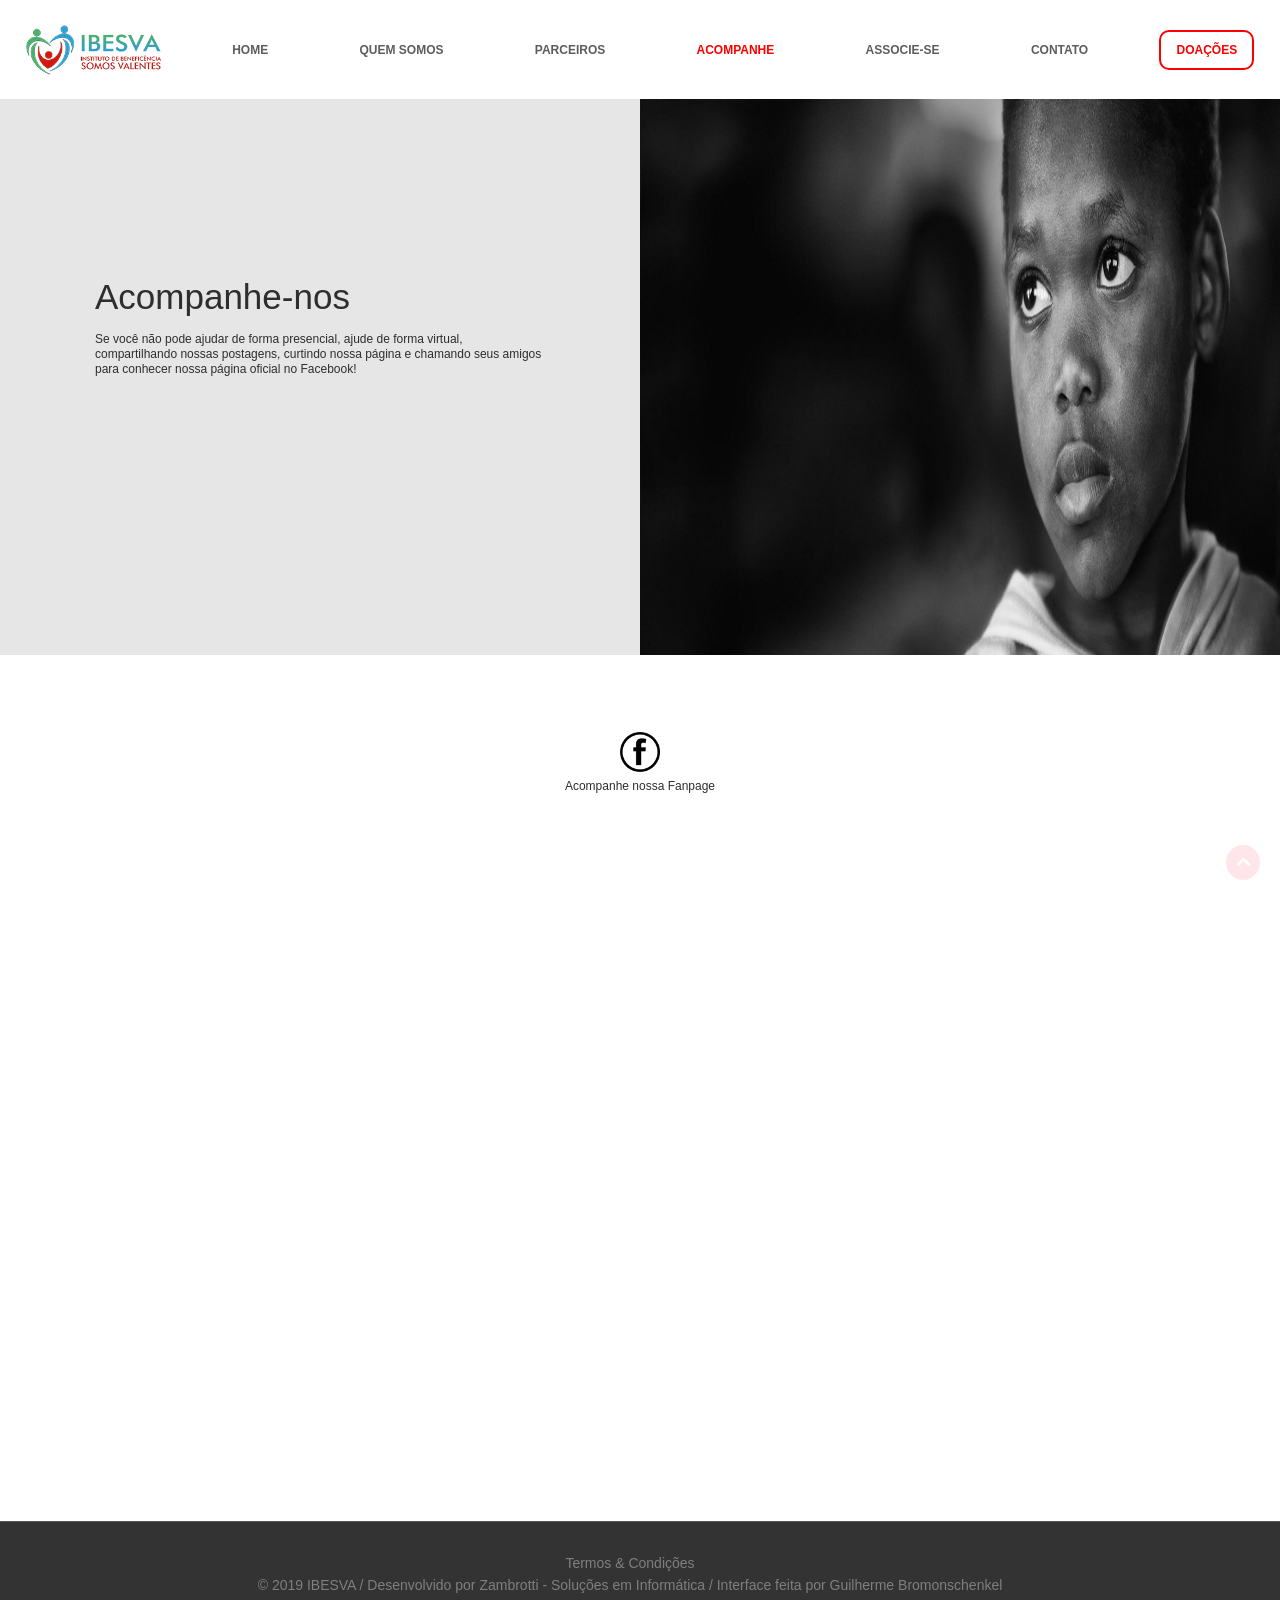
==== commit e855b72c: "Updated footer credits on all pages" ====
--- a/acompanhe.html
+++ b/acompanhe.html
@@ -1,7 +1,7 @@
 <!DOCTYPE html>
 <html lang="pt-br">
 
-<!-- Novo Design feito por Guilherme Bromonschenkel -->
+<!-- Interface feita por Guilherme Bromonschenkel -->
 <!-- Desenvolvido por ZAMBROTTI - Soluções em Informática / Cópia proíbida e protegida por lei. -->
 
 <head>
@@ -149,7 +149,7 @@
                     <div class="col-md-12">
                         <span><a href="termosecondicoes.html">Termos & Condições</a></span><br>
                         <span>&copy; 2019 IBESVA / Desenvolvido por <a href="http://zambrotti.com"
-                                target="_blank">Zambrotti - Soluções em Informática</a> / Novo Design por <a
+                                target="_blank">Zambrotti - Soluções em Informática</a> / Interface feita por <a
                                 href="https://www.linkedin.com/in/guilhermebkel/" target="_blank">Guilherme
                                 Bromonschenkel</a></span>
                     </div>
@@ -183,7 +183,7 @@
     <script type="text/javascript" src="js/custom.js"></script>
 </body>
 
-<!-- Novo Design feito por Guilherme Bromonschenkel -->
+<!-- Interface feita por Guilherme Bromonschenkel -->
 <!-- Desenvolvido por ZAMBROTTI - Soluções em Informática / Cópia proíbida e protegida por lei. -->
 
 </html>
--- a/style.css
+++ b/style.css
@@ -20,6 +20,7 @@
 * 9.0 - Newsletter
 * 10.0 - Footer
 * 11.0 - Social
+* 12.0 - Form
 ================================================================== */
 
 /* ==================================================================
@@ -64,6 +65,7 @@
 :focus {
     outline: none;
     text-decoration: none;
+    color: black;
 }
 a,
 a:after,
@@ -181,6 +183,10 @@
     -webkit-transition: all 0.2s ease-in-out;
     background-color: red; 
     color: white; 
+}
+#donation-button-active{
+    background-color: red;
+    color: white;
 }
 
 /* ==================================================================
@@ -531,7 +537,6 @@
     display: flex; 
     background-color: white; 
     padding-top: 50px;
-    margin-bottom: 100px;
 }
 .partners-page-box{
     display: inline; 
@@ -539,7 +544,7 @@
 }
 .partners-page-grid{
     display: flex; 
-    margin-bottom: 10px;
+    margin-bottom: 100px;
 }
 .partners-page-grid img{
     margin: auto auto; 
@@ -727,4 +732,17 @@
     width: 100%; 
     height: 500px;
     margin: auto auto;
+}
+
+/* ==================================================================
+  12.0 Form
+================================================================== */
+.form{
+    width: 100%; 
+    display: flex; 
+    padding: 20px; 
+    margin-top: 30px;
+}
+.form form{
+    margin: auto auto;
 }
--- a/responsive.css
+++ b/responsive.css
@@ -4,17 +4,17 @@
 
 
 /*=========== 1080p Computer ===========*/
-@media only screen and (max-width:992px) {
+@media only screen and (max-width:1000px) {
    
 }
 
-/*============ 720p Computer ===========*/
-@media only screen and (min-width:768px) {
-   
+/*============= Tablet =============*/
+@media only screen and (max-width: 700px) {
+
 }
 
-/*============= Smartphone/Tablet =============*/
-@media only screen and (max-width:767px) {
+/*============= Smartphone =============*/
+@media only screen and (max-width:500px) {
     /*======= Navbar ==========*/
     #collapse-navbar{
         display: block;
@@ -116,6 +116,11 @@
         color: white; 
         font-size: 3.5vw; 
         font-weight: initial;    
+    }
+    #terms{
+        width: 100%;
+        margin: 0;
+        padding-top: 50px;
     }
 
     /* ========= Causes =============*/
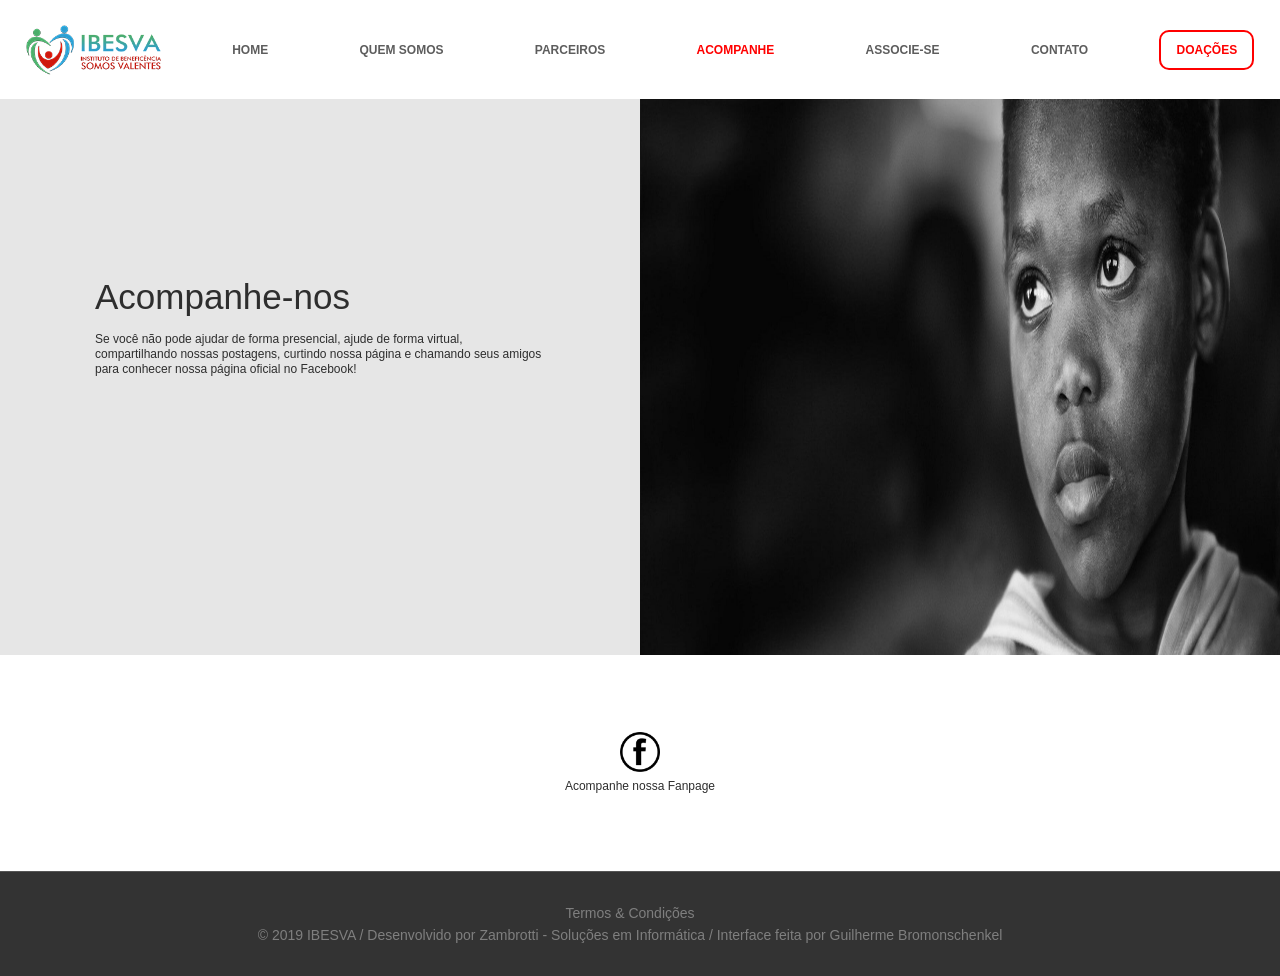
==== commit 11d89893: "Improved responsiveness on 'Contato' Page" ====
--- a/acompanhe.html
+++ b/acompanhe.html
@@ -134,12 +134,7 @@
     </div>
 
     <!-- Social -->
-    <div class="social">
-        <div class="social-container">
-            <iframe src="https://www.facebook.com/plugins/page.php?href=https%3A%2F%2Fwww.facebook.com%2FIbesva%2F&tabs=timeline&height=500&small_header=true&adapt_container_width=true&hide_cover=false&show_facepile=true&appId" 
-            scrolling="no" frameborder="0" allowTransparency="true" allow="encrypted-media"></iframe>
-        </div>
-    </div>
+        
 
     <!-- Footer -->
     <div class="footer-section">
--- a/style.css
+++ b/style.css
@@ -21,6 +21,9 @@
 * 10.0 - Footer
 * 11.0 - Social
 * 12.0 - Form
+* 13.0 - Social Container
+* 14.0 - Contact Info
+* 15.0 - Donation
 ================================================================== */
 
 /* ==================================================================
@@ -715,34 +718,202 @@
 /* ==================================================================
   11.0 Social
 ================================================================== */
-.social{
+
+
+/* ==================================================================
+  12.0 Form
+================================================================== */
+.form{
+    width: 100%; 
+    display: flex; 
+    padding: 20px; 
+    margin-top: 30px;
+}
+.form form{
+    margin: auto auto;
+}
+
+/* ==================================================================
+  13.0 Contact
+================================================================== */
+.contact-container{
     width: 100vw; 
     height: auto; 
-    padding: 50px 0 100px 0; 
-    display: flex;
+    display: flex; 
+    margin-bottom: 100px;
+}
+.adress-container{
+    width: 15vw; 
+    height: auto; 
+    background-color:#dfdfdf; 
+    margin: 0 auto; 
+    display: flex;
+}
+.adress-container p{
+    color: #333333; 
+    text-align: center; 
+    margin: auto auto; 
+    padding: 10px;
 }
 .social-container{
-    width: 350px;
-    display: flex; 
-    margin: auto auto;
-}
-iframe{
+    width: 15vw; 
+    height: auto; 
+    margin: 0 auto; 
+    display: inline
+}
+.social-container a:hover{
+    opacity: 0.8;
+}
+.social-container-two-blocks{
+    width: 100%; 
+    height: 80px; 
+    display: flex;
+}
+.youtube{
+    width: 50%; 
+    background-color: #C8302B; 
+    height: 100%; 
+    display: flex;
+}
+.youtube img{
+    width: 45px; 
+    height: 45px; 
+    margin: auto auto;
+}
+.instagram{
+    width: 50%; 
+    background-color: #EF2727; 
+    height: 100%; 
+    display: flex;
+}
+.instagram img{
+    width: 35px; 
+    height: 35px; 
+    margin: auto auto;
+}
+.skype{
+    width: 50%; 
+    background-color: #00afef; 
+    height: 100%; 
+    display: flex;
+}
+.skype img{
+    width: 45px; 
+    height: 45px;
+    margin: auto auto;
+}
+.twitter{
+    width: 50%; 
+    background-color: #55ACEF; 
+    height: 100%; 
+    display: flex;
+}
+.twitter img{
+    width: 50px; 
+    height: 50px; 
+    margin: auto auto;
+}
+.facebook{
+    width: 100%; 
+    height: 80px; 
+    display: flex; 
+    background-color: #39559F;
+}
+.facebook img{
+    width: 40px; 
+    height: 40px; 
+    margin: auto auto;
+}
+.contact-maps-container{
+    display: flex;
+}
+.contact-maps-container div{
+    display: flex; 
+    width: 100%;
+}
+.contact-maps-container div iframe{
     border:none;
     overflow:hidden; 
     width: 100%; 
     height: 500px;
     margin: auto auto;
 }
-
-/* ==================================================================
-  12.0 Form
-================================================================== */
-.form{
-    width: 100%; 
-    display: flex; 
-    padding: 20px; 
-    margin-top: 30px;
-}
-.form form{
-    margin: auto auto;
+.contact-form{
+    width: 100%; 
+    display: flex; 
+}
+.contact-form form{
+    margin: auto auto;
+    width: 60%;
+    padding: 10px 0 10px 0;
+}
+.contact-form form textarea{
+    resize: vertical;
+}
+
+/* ==================================================================
+  14.0 Donation
+================================================================== */
+.donation{
+    display:flex; 
+    height: 150px; 
+    margin-bottom: 50px;
+}
+.donation-container{
+    height: 100%; 
+    width: 300px; 
+    margin: auto auto; 
+    display: flex;
+}
+.donation-container img{
+    width: 80px; 
+    height: 80px; 
+    margin: auto auto;
+}
+.donation-container p{
+    margin: auto auto; 
+    color: #2E2E2E;
+}
+.donation-container form{
+    margin: auto auto;
+}
+.help{
+    display: flex; 
+    background-color: #E6E6E6;
+    padding-bottom: 50px;
+}
+.help h1{
+    text-align: center; 
+    color: #2E2E2E; 
+    font-size: 30px; 
+    font-weight: normal;
+    margin: 0 auto 0 auto;
+    padding-top: 100px;
+}
+.help-first-container{
+    background-color: white; 
+    width: 270px; 
+    display: inline; 
+    margin: auto 100px auto auto;
+}
+.help-second-container{
+    background-color: white; 
+    width: 270px; 
+    display: inline; 
+    margin: auto auto auto 100px;
+}
+.help-container-img{
+    width: 270px;
+}
+.help-container-text{
+    display: flex; 
+    height: auto;
+}
+.help-container-text p{
+    color: #2E2E2E; 
+    font-weight: bold; 
+    font-size: 12px; 
+    margin: auto auto; 
+    text-align: center; 
+    padding: 10px;
 }
--- a/responsive.css
+++ b/responsive.css
@@ -300,22 +300,85 @@
     }
 
     /* ======== Social ========== */
-    .social{
-        width: 100vw; 
-        height: auto; 
-        padding: 50px 0 100px 0; 
+    
+
+    /* ======== Contact ========== */
+    .contact-container{
+        width: 100vw; 
+        height: auto; 
+        display: inline; 
+        margin-bottom: 100px;
+    }
+    .adress-container{
+        width: 100vw; 
+        height: auto; 
+        background-color:#dfdfdf; 
+        margin: 0 auto; 
         display: flex;
     }
     .social-container{
-        width: auto;
-        display: flex; 
-        margin: auto auto;
-    }
-    iframe{
-        border:none;
-        overflow:hidden; 
-        width: auto; 
-        height: 500px;
+        width: 100vw; 
+        height: auto; 
+        margin: 0 auto; 
+        display: inline
+    }
+    .adress-container p{
+        color: #333333; 
+        text-align: center; 
+        margin: auto auto; 
+        padding: 20px;
+    }
+    .contact-maps-container{
+        display: inline;
+    }
+    .contact-maps-container div iframe{
+        margin: auto auto 20px auto;
+    }
+    .contact-form form{
+        margin: auto auto;
+        width: 90%;
+        padding: 20px 0 20px 0;
+    }
+
+    /* ======== Donation ========== */
+    .donation{
+        display: inline; 
+        height: 150px; 
+        margin-bottom: 50px;
+    }
+    .donation-container{
+        height: 100%; 
+        width: 100%; 
+        margin: auto auto; 
+        display: flex;
+        padding: 20px;
+    }
+    .help{
+        display: inline; 
+        background-color: #E6E6E6;
+        padding-bottom: 50px;
+    }
+    .help h1{
+        text-align: center; 
+        color: #2E2E2E; 
+        font-size: 6vw; 
+        font-weight: normal;
+        margin: 0 auto 0 auto;
+        padding-top: 50px;
+        padding-bottom: 30px;
+    }
+    .help-first-container{
+        background-color: white;  
+        display: inline; 
+        margin: auto auto;
+    }
+    .help-second-container{
+        background-color: white; 
+        display: inline; 
+        margin: auto auto;
+    }
+    .help-container-img{
+        width: 100vw;
         margin: auto auto;
     }
 }
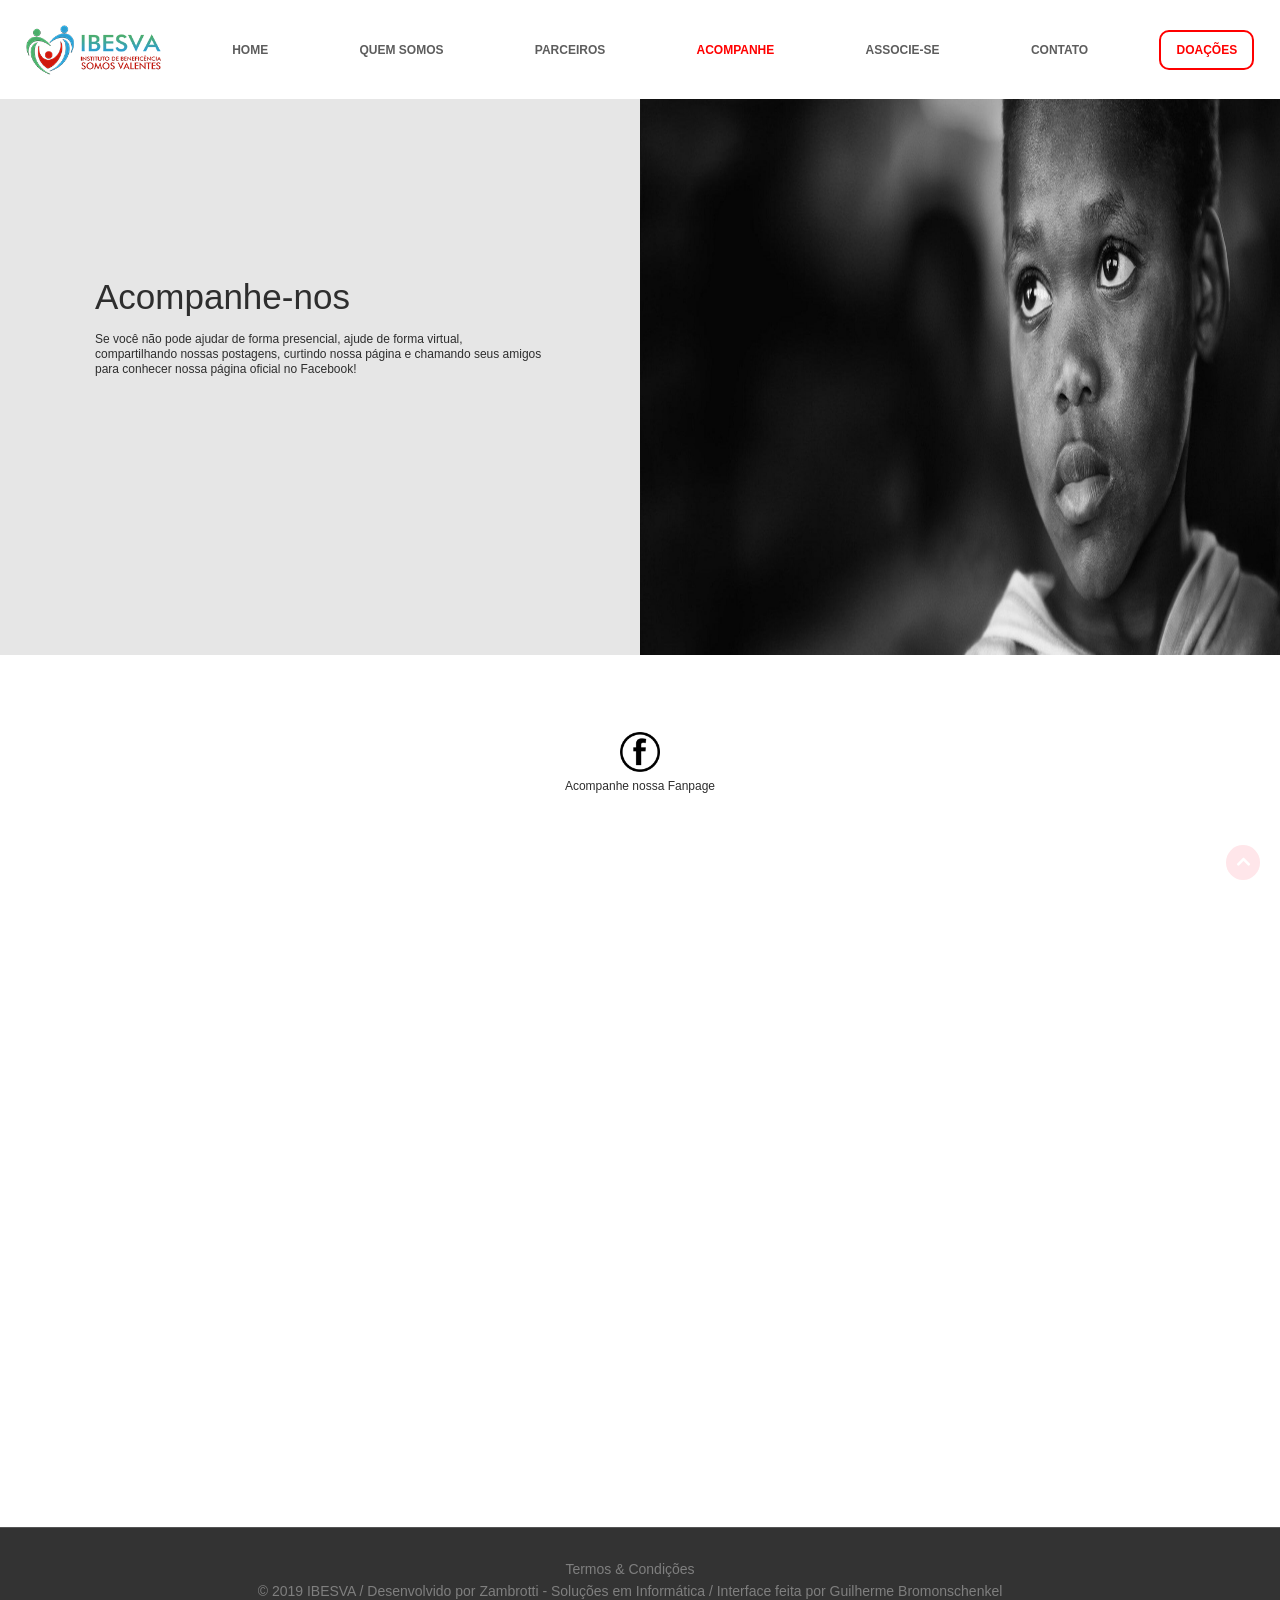
==== commit 74897fca: "Fixed bug on Facebook Page Plugin and improved its responsiveness" ====
--- a/acompanhe.html
+++ b/acompanhe.html
@@ -134,7 +134,16 @@
     </div>
 
     <!-- Social -->
-        
+    <div class="text-center wow fadeInLeft">
+        <iframe src="https://www.facebook.com/plugins/page.php?href=https%3A%2F%2Ffacebook.com%2Fibesva&tabs=timeline&height=500&small_header=false&adapt_container_width=true&hide_cover=false&show_facepile=true&appId"  
+        width="350"
+        height="500" 
+        style="border:none;overflow:hidden; margin: 50px 0 100px 0;" 
+        scrolling="no" 
+        frameborder="0" 
+        allowTransparency="true" 
+        allow="encrypted-media"></iframe>    
+    </div>
 
     <!-- Footer -->
     <div class="footer-section">
@@ -171,11 +180,9 @@
     <script type="text/javascript" src="js/jquery.magnific-popup.min.js"></script>
     <script type="text/javascript" src="js/jquery.counterup.min.js"></script>
 
-    <!-- Google Map -->
-
-
     <!-- Custom JS -->
     <script type="text/javascript" src="js/custom.js"></script>
+
 </body>
 
 <!-- Interface feita por Guilherme Bromonschenkel -->
--- a/responsive.css
+++ b/responsive.css
@@ -353,6 +353,20 @@
         display: flex;
         padding: 20px;
     }
+    .donation-container img{
+        width: 20vw; 
+        height: 20vw; 
+        margin: auto auto;
+    }
+    .donation-container p{
+        margin: auto auto; 
+        color: #2E2E2E;
+        font-size: 4vw;
+    }
+    .donation-container form input{
+        height: auto;
+        width: 60vw;
+    }
     .help{
         display: inline; 
         background-color: #E6E6E6;
@@ -381,4 +395,12 @@
         width: 100vw;
         margin: auto auto;
     }
+    .help-container-text p{
+        color: #2E2E2E; 
+        font-weight: bold; 
+        font-size: 3.5vw; 
+        margin: auto auto; 
+        text-align: center; 
+        padding: 10px;
+    }
 }
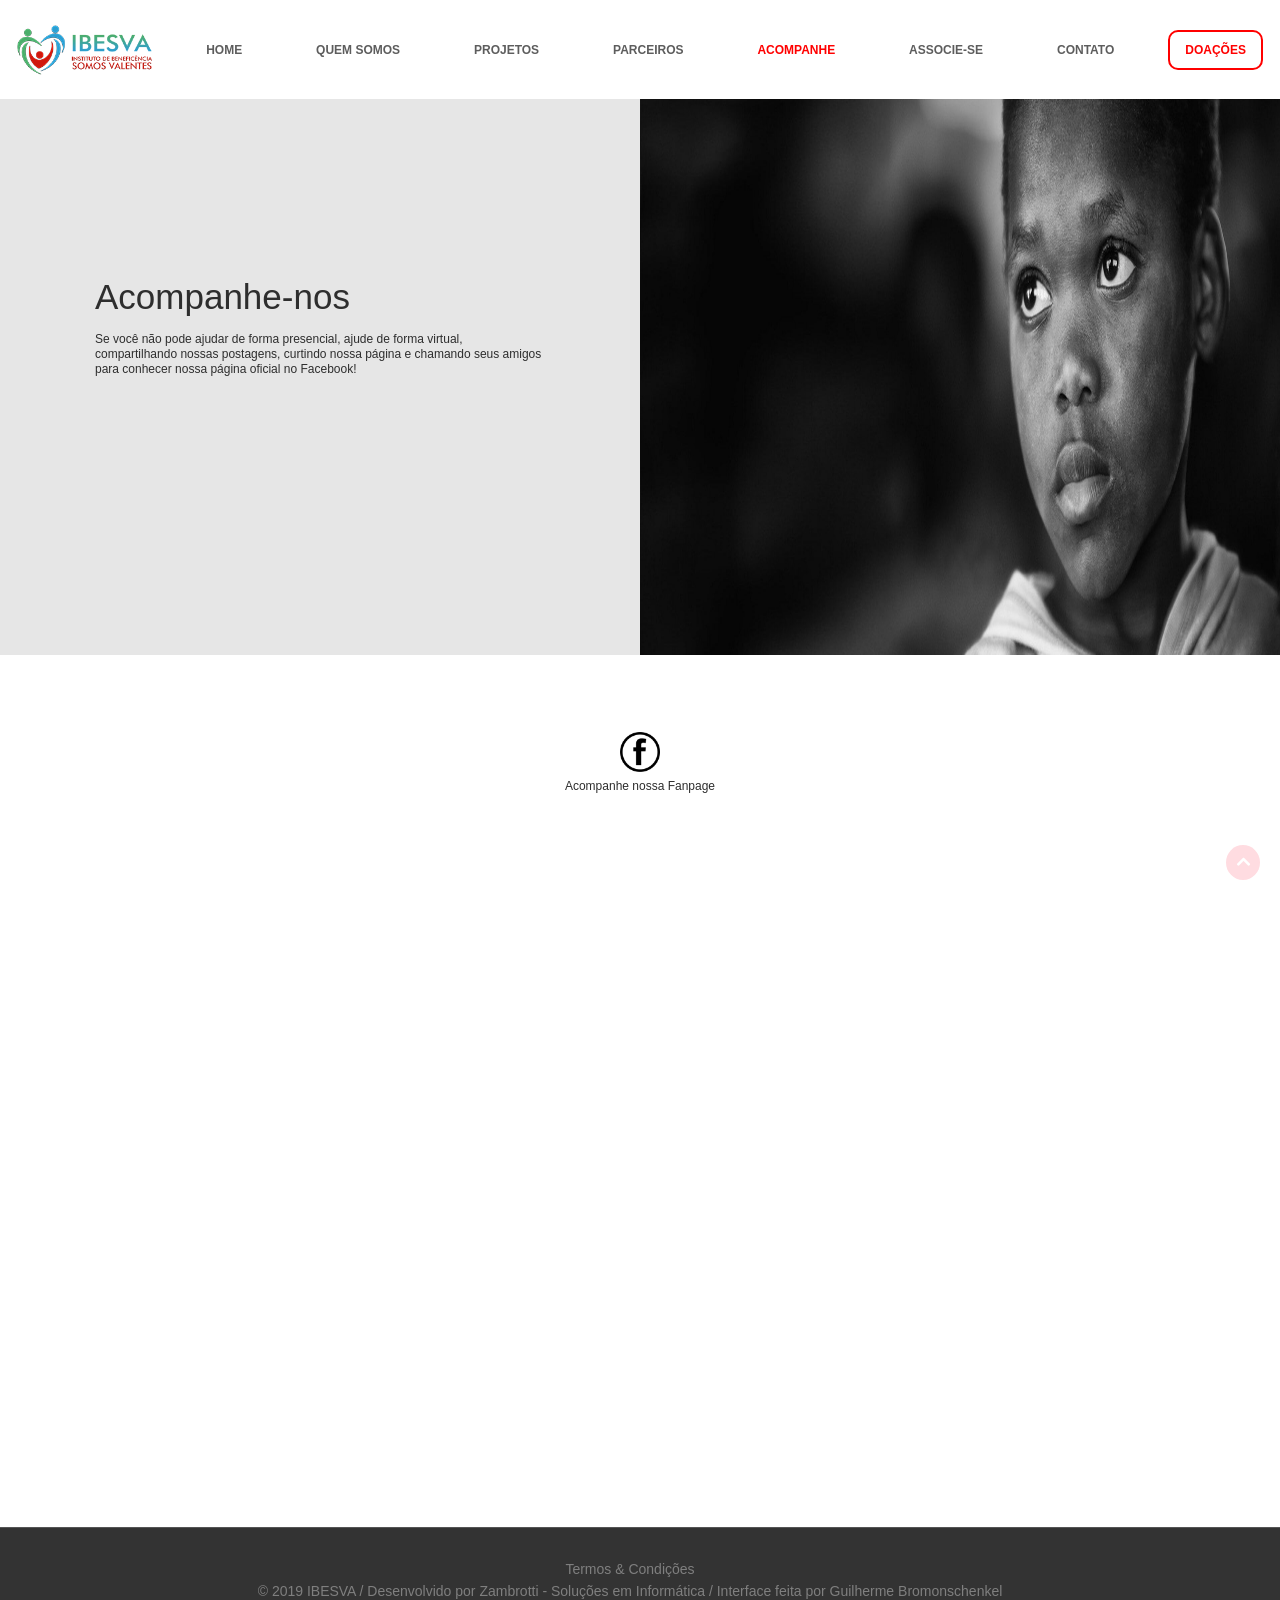
==== commit 487e3159: "Added 'Projetos' Page and improved responsiveness" ====
--- a/acompanhe.html
+++ b/acompanhe.html
@@ -65,6 +65,7 @@
         <a href="index.html"><img class="made-navbar-logo" src="images/logo.png" alt="IBESVA"></a>
         <a class="made-navbar-text" href="index.html">HOME</a>
         <a class="made-navbar-text" href="quemsomos.html">QUEM SOMOS</a>
+        <a class="made-navbar-text" href="projetos.html">PROJETOS</a>
         <a class="made-navbar-text" href="parceiros.html">PARCEIROS</a>
         <a id="made-navbar-active" class="made-navbar-text" href="acompanhe.html">ACOMPANHE</a>
         <a class="made-navbar-text" href="associe-se.html">ASSOCIE-SE</a>
@@ -90,6 +91,7 @@
                 <ul class="nav navbar-nav">
                     <li><a class="made-navbar-text" href="index.html">HOME</a></li>
                     <li><a class="made-navbar-text" href="quemsomos.html">QUEM SOMOS</a></li>
+                    <li><a class="made-navbar-text" href="projetos.html">PROJETOS</a></li>
                     <li><a class="made-navbar-text" href="parceiros.html">PARCEIROS</a></li>
                     <li><a id="active" class="made-navbar-text" href="acompanhe.html">ACOMPANHE</a></li>
                     <li><a class="made-navbar-text" href="associe-se.html">ASSOCIE-SE</a></li>
--- a/style.css
+++ b/style.css
@@ -19,16 +19,22 @@
 * 8.0 - Partners
 * 9.0 - Newsletter
 * 10.0 - Footer
-* 11.0 - Social
-* 12.0 - Form
-* 13.0 - Social Container
-* 14.0 - Contact Info
-* 15.0 - Donation
+* 11.0 - Form
+* 12.0 - Contact Info
+* 13.0 - Donation
+* 14.0 - Projects
 ================================================================== */
 
 /* ==================================================================
   1.0 General styles
 ================================================================== */
+.title{
+    text-align: center; 
+    color: #2E2E2E; 
+    font-size: 30px; 
+    font-weight: normal;
+    text-align: center;
+}
 html,
 html a {
     text-rendering: optimizeLegibility !important;
@@ -529,7 +535,7 @@
     box-shadow: 0px 6px 6px 0px #E6E6E6;
     background-color: #E6E6E6;
 }
-/*========== Parteners Page =========*/
+/*========== Partners Page =========*/
 #partners-page-mobile{
     display: none;
 }
@@ -716,12 +722,7 @@
 }
 
 /* ==================================================================
-  11.0 Social
-================================================================== */
-
-
-/* ==================================================================
-  12.0 Form
+  11.0 Form
 ================================================================== */
 .form{
     width: 100%; 
@@ -734,7 +735,7 @@
 }
 
 /* ==================================================================
-  13.0 Contact
+  12.0 Contact
 ================================================================== */
 .contact-container{
     width: 100vw; 
@@ -852,7 +853,7 @@
 }
 
 /* ==================================================================
-  14.0 Donation
+  13.0 Donation
 ================================================================== */
 .donation{
     display:flex; 
@@ -916,4 +917,58 @@
     margin: auto auto; 
     text-align: center; 
     padding: 10px;
+}
+
+/* ==================================================================
+  14.0 Presentation
+================================================================== */
+.presentation {
+    width: 100%; 
+    height: 100%; 
+    background-color: #E6E6E6;
+    display: flex;
+}
+.presentation h1{
+    text-align: center; 
+    color: #2E2E2E; 
+    font-size: 30px; 
+    font-weight: normal;
+    margin: 0 auto 50px auto;
+    padding-top: 100px;
+}
+.presentation-card {
+    display: flex; 
+    padding: 0 40px 0 40px;
+    margin: auto auto
+}
+.presentation-card p{
+    margin: 60px;
+}
+
+/* ==================================================================
+  14.0 Collapse Navbar
+================================================================== */
+.projects{
+    width: 100vw; 
+    height: auto; 
+    display: inline-block; 
+    padding-bottom: 50px;
+}
+.projects-container{
+    width: 100vw; 
+    height: auto; 
+    display: flex;
+}
+.projects-container-text{
+    width: 50vw; 
+    height: auto; 
+    display: flex;
+}
+.projects-container-text p{
+    margin: 30px;
+}
+.projects-container-image{
+    width: 50vw; 
+    height: auto; 
+    background-color: yellow;
 }
--- a/responsive.css
+++ b/responsive.css
@@ -5,12 +5,424 @@
 
 /*=========== 1080p Computer ===========*/
 @media only screen and (max-width:1000px) {
-   
+    .slider {
+        height: 100vh; 
+        display: flex;
+        background-color: #E6E6E6; 
+        margin-top: 0;
+        width: 100vw;
+    }
 }
 
 /*============= Tablet =============*/
 @media only screen and (max-width: 700px) {
-
+    
+    /*======= Navbar ==========*/
+    #collapse-navbar{
+        display: block;
+    }
+    #original-navbar{
+        display: none;
+    }
+
+    /* ========= Slider =============*/
+    .slider {
+        height: 60vh; 
+        display: flex;
+        background-color: #E6E6E6; 
+        margin-top: 0;
+        width: 100vw;
+    }
+    .slider-left-side-content{
+        height: auto; 
+        width: 100vw; 
+        text-align: center;
+        padding-bottom: 0;
+        margin: auto auto;
+    }
+    .slider-left-side-content a{
+        margin: 15px auto 30px auto;
+    }
+    .slider-title{
+        font-size: 25px;
+        font-weight: 500;
+        padding-bottom: 15px;
+        color: #2E2E2E;
+        margin: auto auto;
+    }
+    .slider-description{
+        font-size: 15px;
+        font-weight: 500;
+        line-height: 20px;
+        padding-bottom: 0px;
+        color: #2E2E2E;
+        margin: auto auto;
+        width: 80%;
+    }
+    .slider-img{
+        display: none;
+    }
+
+    /* ========= Sidebar =============*/
+    #sidebar-align img{
+        height: 8vw;
+        width: auto;
+    }
+    .sidebar{
+        background-color: white; 
+        height: 25vh; 
+        text-align: center; 
+        display: flex;
+    }
+    .sidebar-item-content-img{
+        height: 4vw; 
+        width: auto; 
+        margin: auto auto;
+        margin-right: 5px;
+    }
+    .sidebar-item-content-number-red{
+        margin: auto auto; 
+        margin-left: 0;
+        font-weight: bold;
+        color: #FF0000;
+        font-size: 30px;
+        line-height: 30px;
+    }
+    .sidebar-item-content-number-green{
+        margin: auto auto; 
+        font-weight: bold;
+        margin-left: 0;
+        color: #18BF1E;
+        font-size: 30px;
+        line-height: 30px;
+    }
+    .sidebar-description{
+        font-size: 14px;
+        font-weight: 500;
+        line-height: 15px;
+        color: #2E2E2E;
+        margin: 7px auto auto auto;
+    }
+
+    /* ========= Information ===========*/
+    .information-text {
+        margin: 40px auto 40px auto; 
+        text-align: center; 
+        width: 60%;
+    }
+    .information-text h1 {
+        text-shadow: 0px 3px 6px #00000024; 
+        padding-bottom: 10px; 
+        color: white; 
+        font-size: 30px; 
+        font-weight: normal;
+    }
+    .information-text p {
+        text-shadow: 0px 1px 6px #00000024; 
+        padding-bottom: 10px; 
+        color: white; 
+        font-size: 15px; 
+        font-weight: initial;    
+    }
+    #terms{
+        width: 100%;
+        margin: 0;
+        padding-top: 50px;
+    }
+    .arrow{
+        cursor: pointer; 
+        margin: auto auto; 
+        padding: 0 0; 
+        display: flex;
+        background: transparent;
+    }
+
+    /* ========= Causes =============*/
+    .causes {
+        width: 100vw; 
+        height: 100%; 
+        background-color: #E6E6E6;
+        display: flex;
+    }
+    .causes-card {
+        display: inline-block;
+        margin: auto auto;
+    }
+    .causes-card p{
+        margin-bottom: 70px;
+        font-size: 10px;
+    }
+    .causes h1{
+        text-align: center; 
+        color: #2E2E2E; 
+        font-size: 30px; 
+        font-weight: normal;
+        margin: auto auto;
+    }
+    .causes-card-content img {
+        height: auto; 
+        width: 420px;
+        margin-top: 50px;
+    }
+    .causes-card-content-info {
+        display: block; 
+        text-align: center; 
+        width: 100%;
+        height: auto; 
+        background-color: white;
+    }
+    .causes-card-content-info h1 {
+        margin: auto auto; 
+        padding-top: 10px; 
+        color: #2E2E2E; 
+        font-size: 18px; 
+        font-weight: bold;
+    }
+    .causes-card-content-info p {
+        margin: auto auto; 
+        padding-bottom: 10px; 
+        color: #707070; 
+        font-size: 15px; 
+        font-weight: normal;
+    }    
+
+    /* ========= Partners =============*/
+    .partners h1{
+        text-align: center; 
+        color: #2E2E2E; 
+        font-size: 30px; 
+        font-weight: normal; 
+        margin: 0 auto 50px auto; 
+        padding-top: 100px;
+    }
+    .partners-content div{
+        display: inline-block; 
+        margin: auto 2vw 30px 3vw;
+    }
+    .partners-content-image{
+        height: auto; 
+        width: 25vw;
+    }
+    .partners-content-image a:hover{
+        box-shadow: 0px 0px 0px 0px white;
+        background-color: white;
+    }
+
+    /*========== Partners Page =========*/
+    #partners-page-mobile{
+        display: block;
+    }
+    #partners-page-web{
+        display: none;
+    }
+    .partners-page{
+        display: flex; 
+        background-color: white; 
+        padding-top: 50px;
+        margin-bottom: 0px;
+    }
+    .partners-page-grid{
+        display: flex; 
+        margin-bottom: 10px;
+    }
+    .partners-page-grid img{
+        margin: auto auto; 
+        width: auto; 
+        height: 120px; 
+        margin-right: 10px;
+    }
+    .partners-page-grid p{
+        margin: auto auto; 
+        font-size: 13px;
+    }
+
+    /* ========= Newsletter =============*/
+    .newsletter {
+        display: inline-block; 
+        width: 100vw; 
+        height: auto; 
+        background-color: #E6E6E6;
+    }
+    .newsletter-form {
+        display: inline-block; 
+        margin: auto;
+    }
+    .newsletter-form input{
+        width: 80vw; 
+        height: 35px; 
+        background-color: white; 
+        margin: 20px auto;
+        border-radius: 10px;
+        box-shadow: 0 6px 4px -6px rgba(197, 197, 197, 0.537);
+    }
+    .newsletter-title {
+        display:relative; 
+        width: 80vw; 
+        margin: auto auto;
+    }
+    .newsletter-title h1{
+        font-size: 25px;
+        font-weight: bold;
+    }
+    .newsletter-title h2{
+        font-size: 15px; 
+        color: #707070; 
+        margin-top: 0px;
+    }
+
+    /* ========= Button ============*/
+    .btn {
+        background: red;
+        border: 0 none;
+        border-radius: 2px;
+        color: #ffffff;
+        cursor: pointer;
+        display: inline-block;
+        font-size: 12px;
+        font-weight: bolder;
+        line-height: 14px;
+        padding: 10px 15px;
+        position: relative;
+        text-align: center;
+        text-transform: uppercase;
+    }
+    .btn-red {
+        background-image: linear-gradient(to right ,#FF0000, #B10202);
+        box-shadow: 0 6px 4px -6px #8D8D8D;
+        border-radius: 10px;
+    }
+    .btn-red:hover {
+        color: red;
+        background: white;
+        -webkit-transition: all 0.2s ease-in-out;
+    }
+
+    /* ======== Contact ========== */
+    .contact-container{
+        width: 100vw; 
+        height: auto; 
+        display: inline; 
+        margin-bottom: 100px;
+    }
+    .adress-container{
+        width: 100vw; 
+        height: auto; 
+        background-color:#dfdfdf; 
+        margin: 0 auto; 
+        display: flex;
+    }
+    .social-container{
+        width: 100vw; 
+        height: auto; 
+        margin: 0 auto; 
+        display: inline
+    }
+    .adress-container p{
+        color: #333333; 
+        text-align: center; 
+        margin: auto auto; 
+        padding: 20px;
+    }
+    .contact-maps-container{
+        display: inline;
+    }
+    .contact-maps-container div iframe{
+        margin: auto auto 20px auto;
+    }
+    .contact-form form{
+        margin: auto auto;
+        width: 90%;
+        padding: 20px 0 20px 0;
+    }
+
+    /* ======== Donation ========== */
+    .donation{
+        display: inline; 
+        height: 150px; 
+        margin-bottom: 50px;
+    }
+    .donation-container{
+        height: 100%; 
+        width: 100%; 
+        margin: auto auto; 
+        display: flex;
+        padding: 20px;
+    }
+    .donation-container img{
+        width: 80px; 
+        height: 80px; 
+        margin: auto 0 auto auto;
+    }
+    .donation-container p{
+        margin: auto auto; 
+        color: #2E2E2E;
+        font-size: 12px;
+    }
+    .donation-container form input{
+        height: auto;
+        width: 200px;
+    }
+    .help{
+        display: inline; 
+        background-color: #E6E6E6;
+        padding-bottom: 50px;
+    }
+    .help h1{
+        text-align: center; 
+        color: #2E2E2E; 
+        font-size: 30px; 
+        font-weight: normal;
+        margin: 0 auto 0 auto;
+        padding-top: 50px;
+        padding-bottom: 30px;
+    }
+    .help-first-container{
+        background-color: white;  
+        display: inline; 
+        margin: auto auto;
+    }
+    .help-second-container{
+        background-color: white; 
+        display: inline; 
+        margin: auto auto;
+    }
+    .help-container-img{
+        width: 100vw;
+        margin: auto auto;
+    }
+    .help-container-text p{
+        color: #2E2E2E; 
+        font-weight: bold; 
+        font-size: 15px; 
+        margin: auto auto 30px auto; 
+        text-align: center; 
+        padding: 10px;
+    }
+
+    /* ======== Presentation ========== */
+    .presentation {
+        width: 100%; 
+        height: 100%; 
+        background-color: #E6E6E6;
+        display: inline-block;
+    }
+    .presentation h1{
+        text-align: center; 
+        color: #2E2E2E; 
+        font-size: 35px; 
+        font-weight: normal;
+        margin: 0 auto 50px auto;
+        padding-top: 100px;
+        background-color: #E6E6E6;
+    }
+    .presentation-card{
+        margin-top: 0px;
+        background-color: #E6E6E6;
+    }
+    .presentation-card p{
+        text-align: justify; 
+        margin: 0 0 30px 0;
+    }
 }
 
 /*============= Smartphone =============*/
@@ -103,6 +515,11 @@
     }
 
     /* ========= Information ===========*/
+    .information-text {
+        margin: 40px auto 40px auto; 
+        text-align: center; 
+        width: 60%;
+    }
     .information-text h1 {
         text-shadow: 0px 3px 6px #00000024; 
         padding-bottom: 10px; 
@@ -122,6 +539,13 @@
         margin: 0;
         padding-top: 50px;
     }
+    .arrow{
+        cursor: pointer; 
+        margin: auto auto; 
+        padding: 0 0; 
+        display: flex;
+        background: transparent;
+    }
 
     /* ========= Causes =============*/
     .causes {
@@ -194,7 +618,7 @@
         background-color: white;
     }
 
-    /*========== Parteners Page =========*/
+    /*========== Partners Page =========*/
     #partners-page-mobile{
         display: block;
     }
@@ -299,9 +723,6 @@
         -webkit-transition: all 0.2s ease-in-out;
     }
 
-    /* ======== Social ========== */
-    
-
     /* ======== Contact ========== */
     .contact-container{
         width: 100vw; 
@@ -399,8 +820,33 @@
         color: #2E2E2E; 
         font-weight: bold; 
         font-size: 3.5vw; 
-        margin: auto auto; 
+        margin: auto auto 30px auto; 
         text-align: center; 
         padding: 10px;
     }
+
+    /* ======== Presentation ========== */
+    .presentation {
+        width: 100%; 
+        height: 100%; 
+        background-color: #E6E6E6;
+        display: inline-block;
+    }
+    .presentation h1{
+        text-align: center; 
+        color: #2E2E2E; 
+        font-size: 7vw; 
+        font-weight: normal;
+        margin: 0 auto 50px auto;
+        padding-top: 100px;
+        background-color: #E6E6E6;
+    }
+    .presentation-card{
+        margin-top: 0px;
+        background-color: #E6E6E6;
+    }
+    .presentation-card p{
+        text-align: justify; 
+        margin: 0 0 30px 0;
+    }
 }
